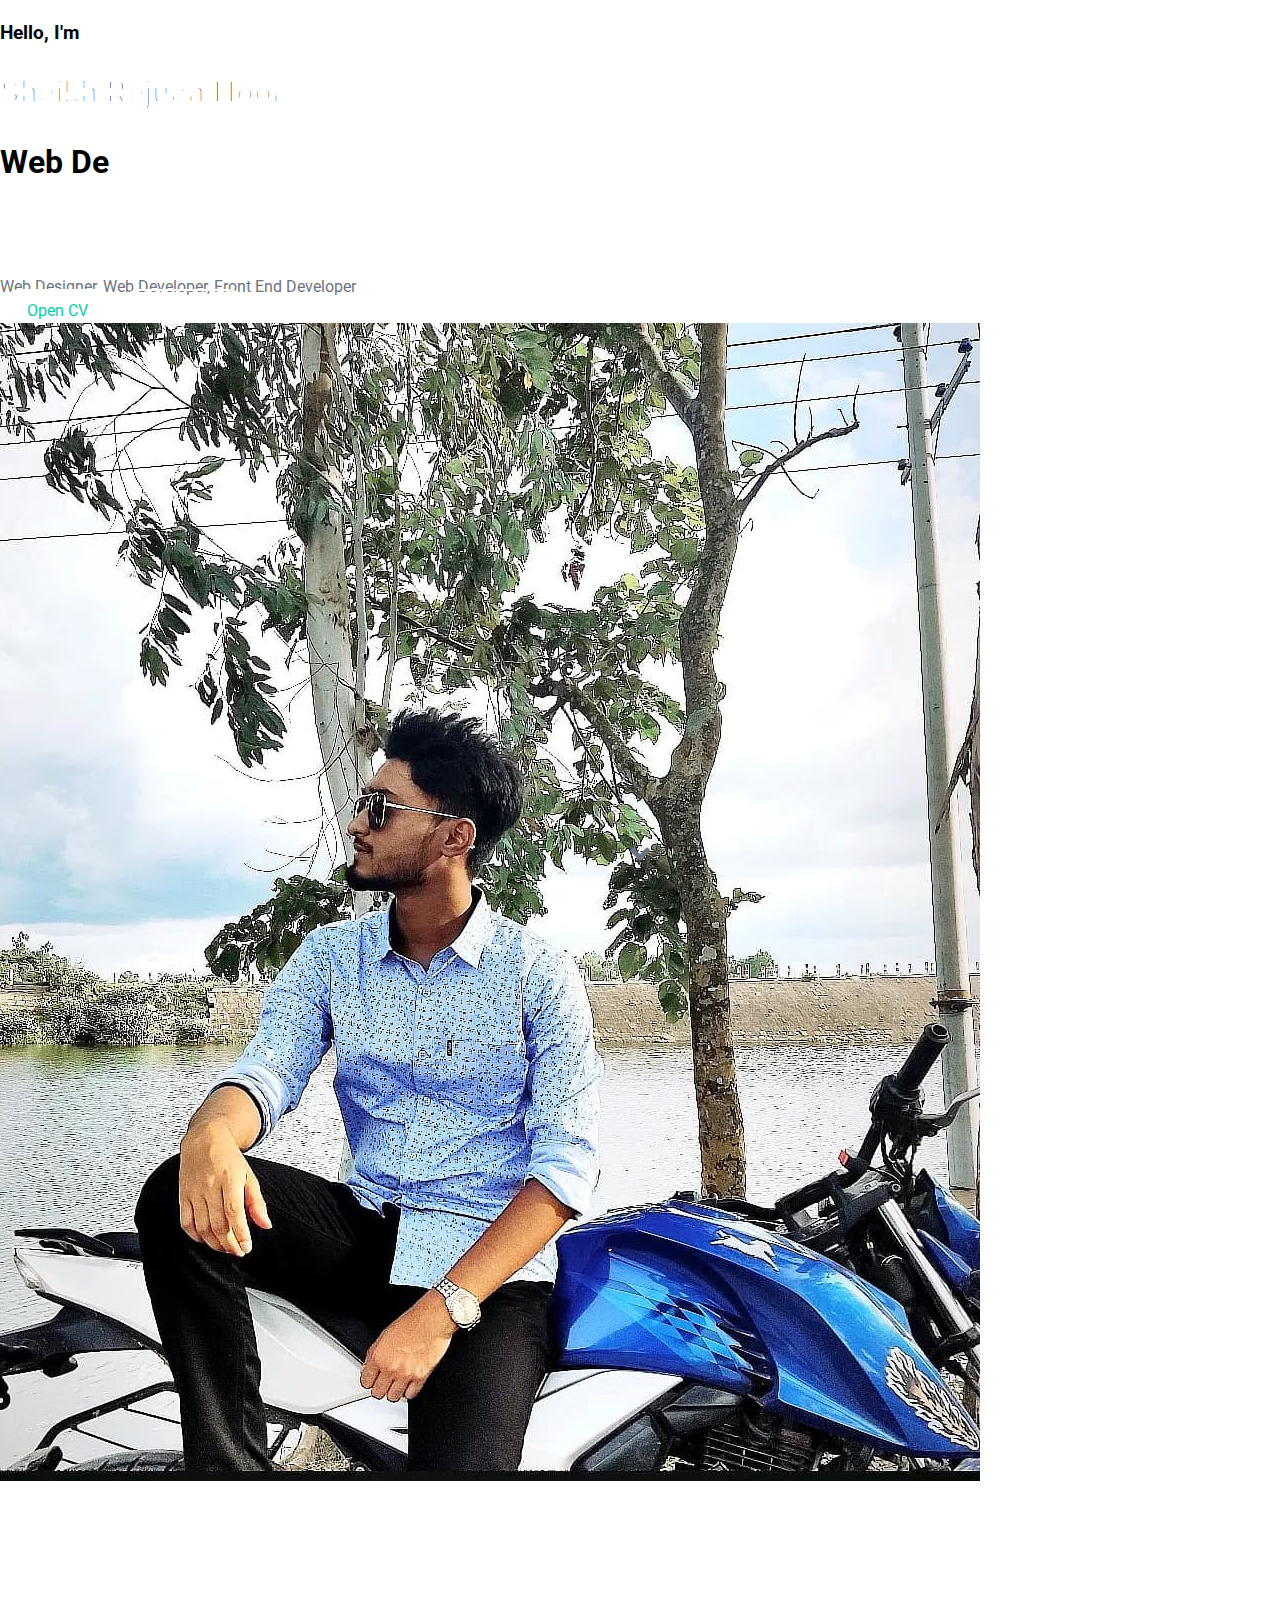
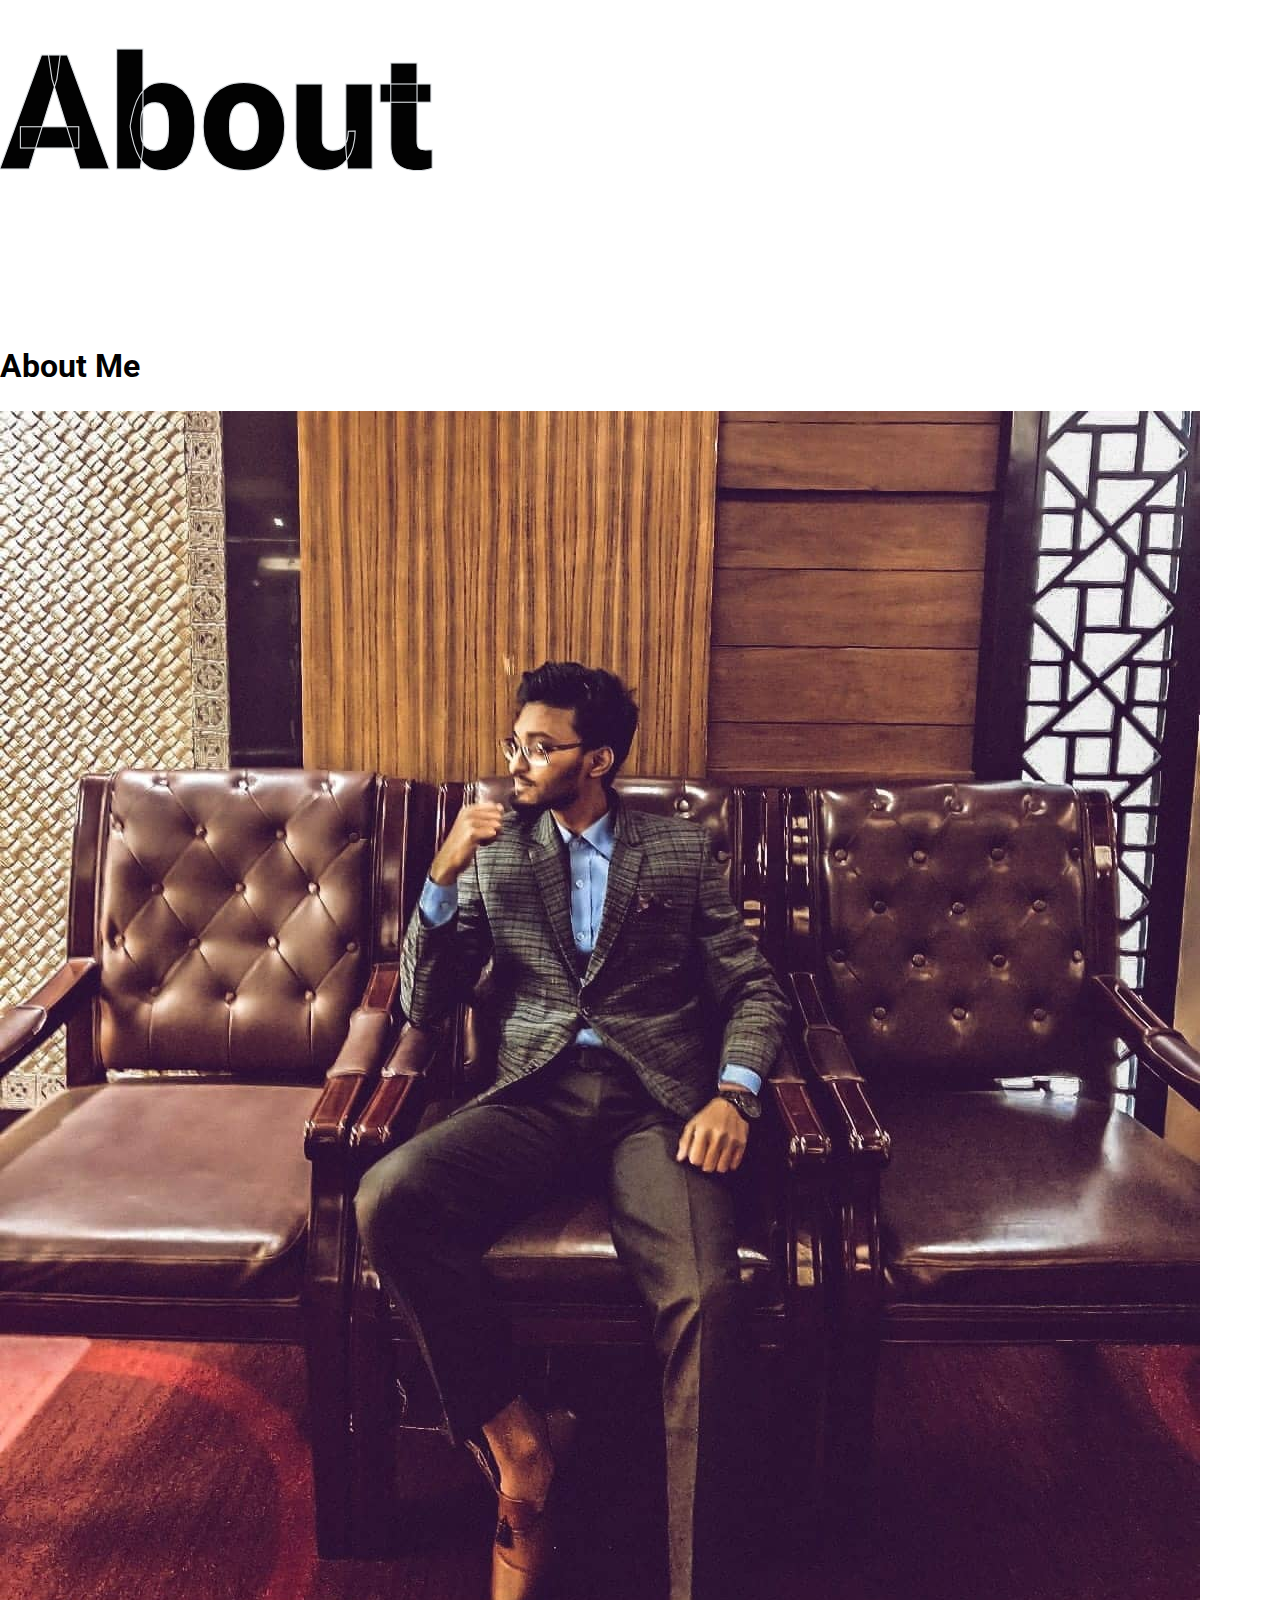
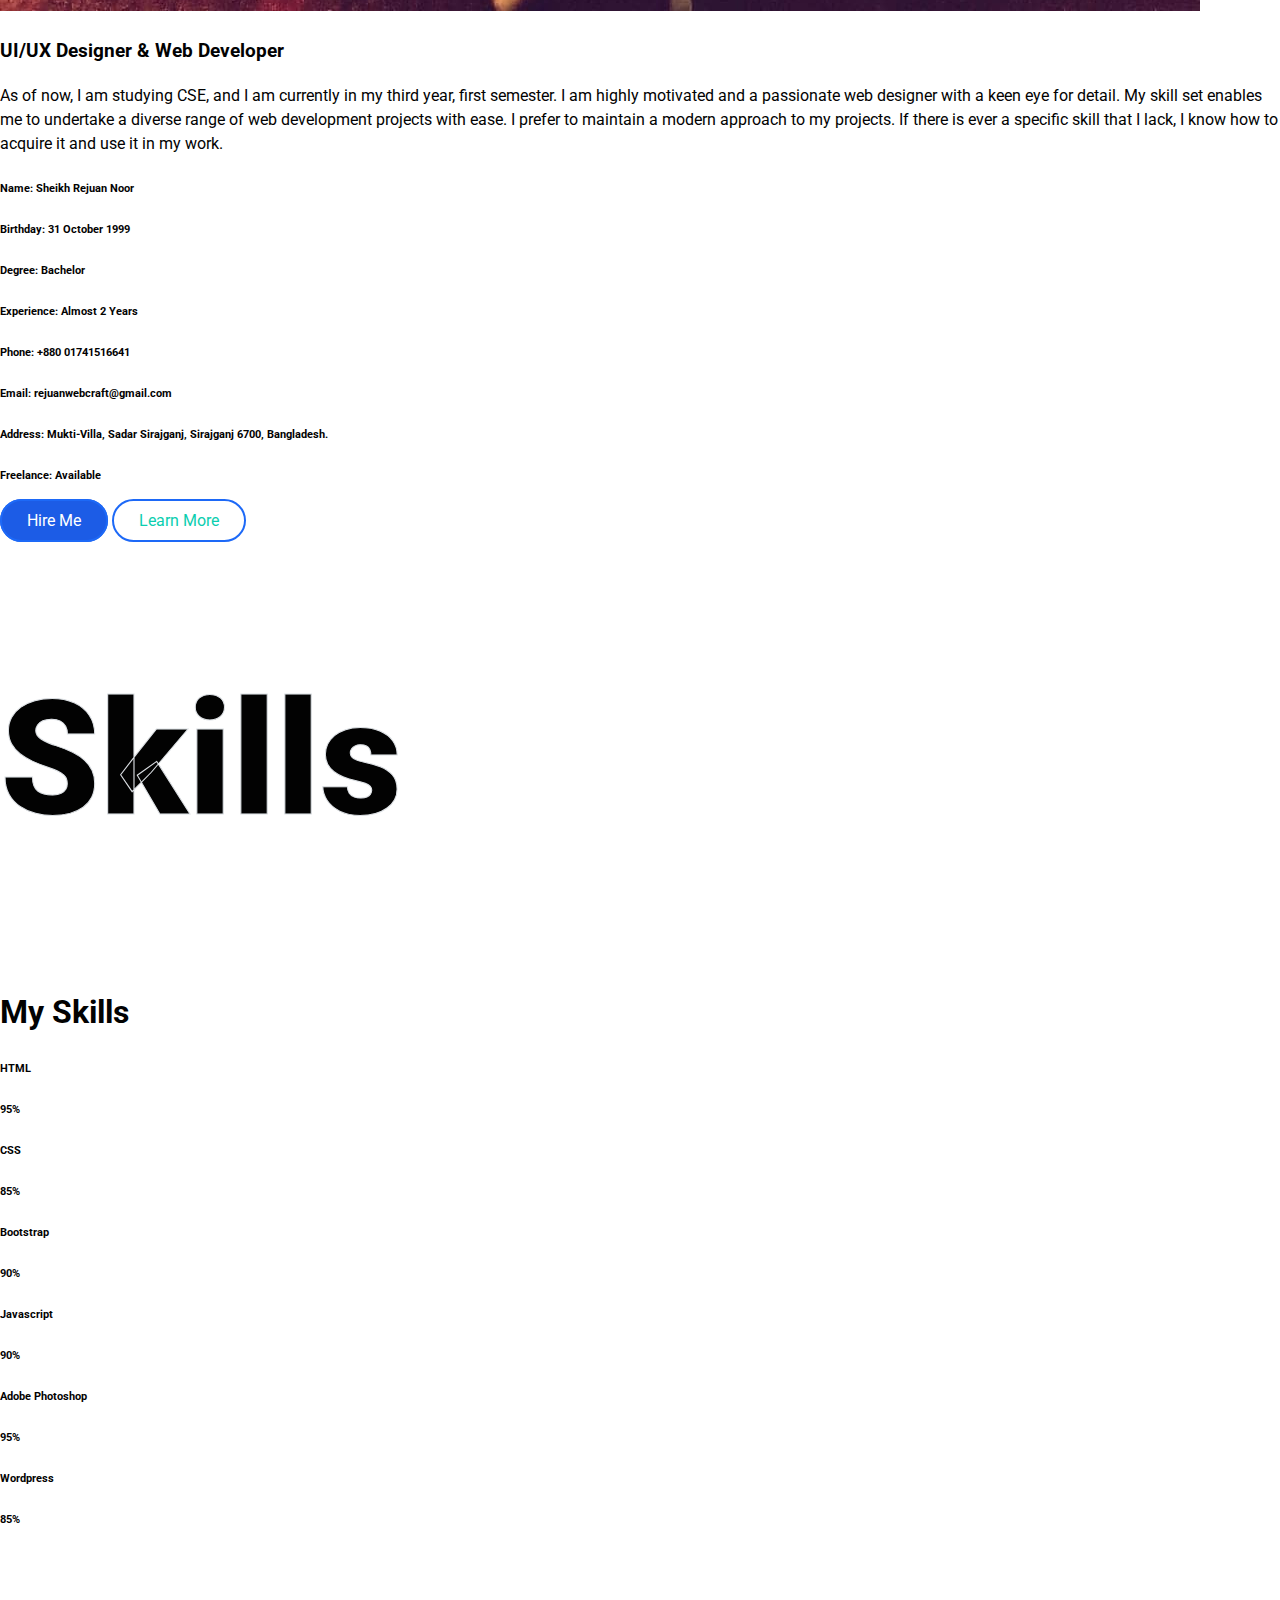
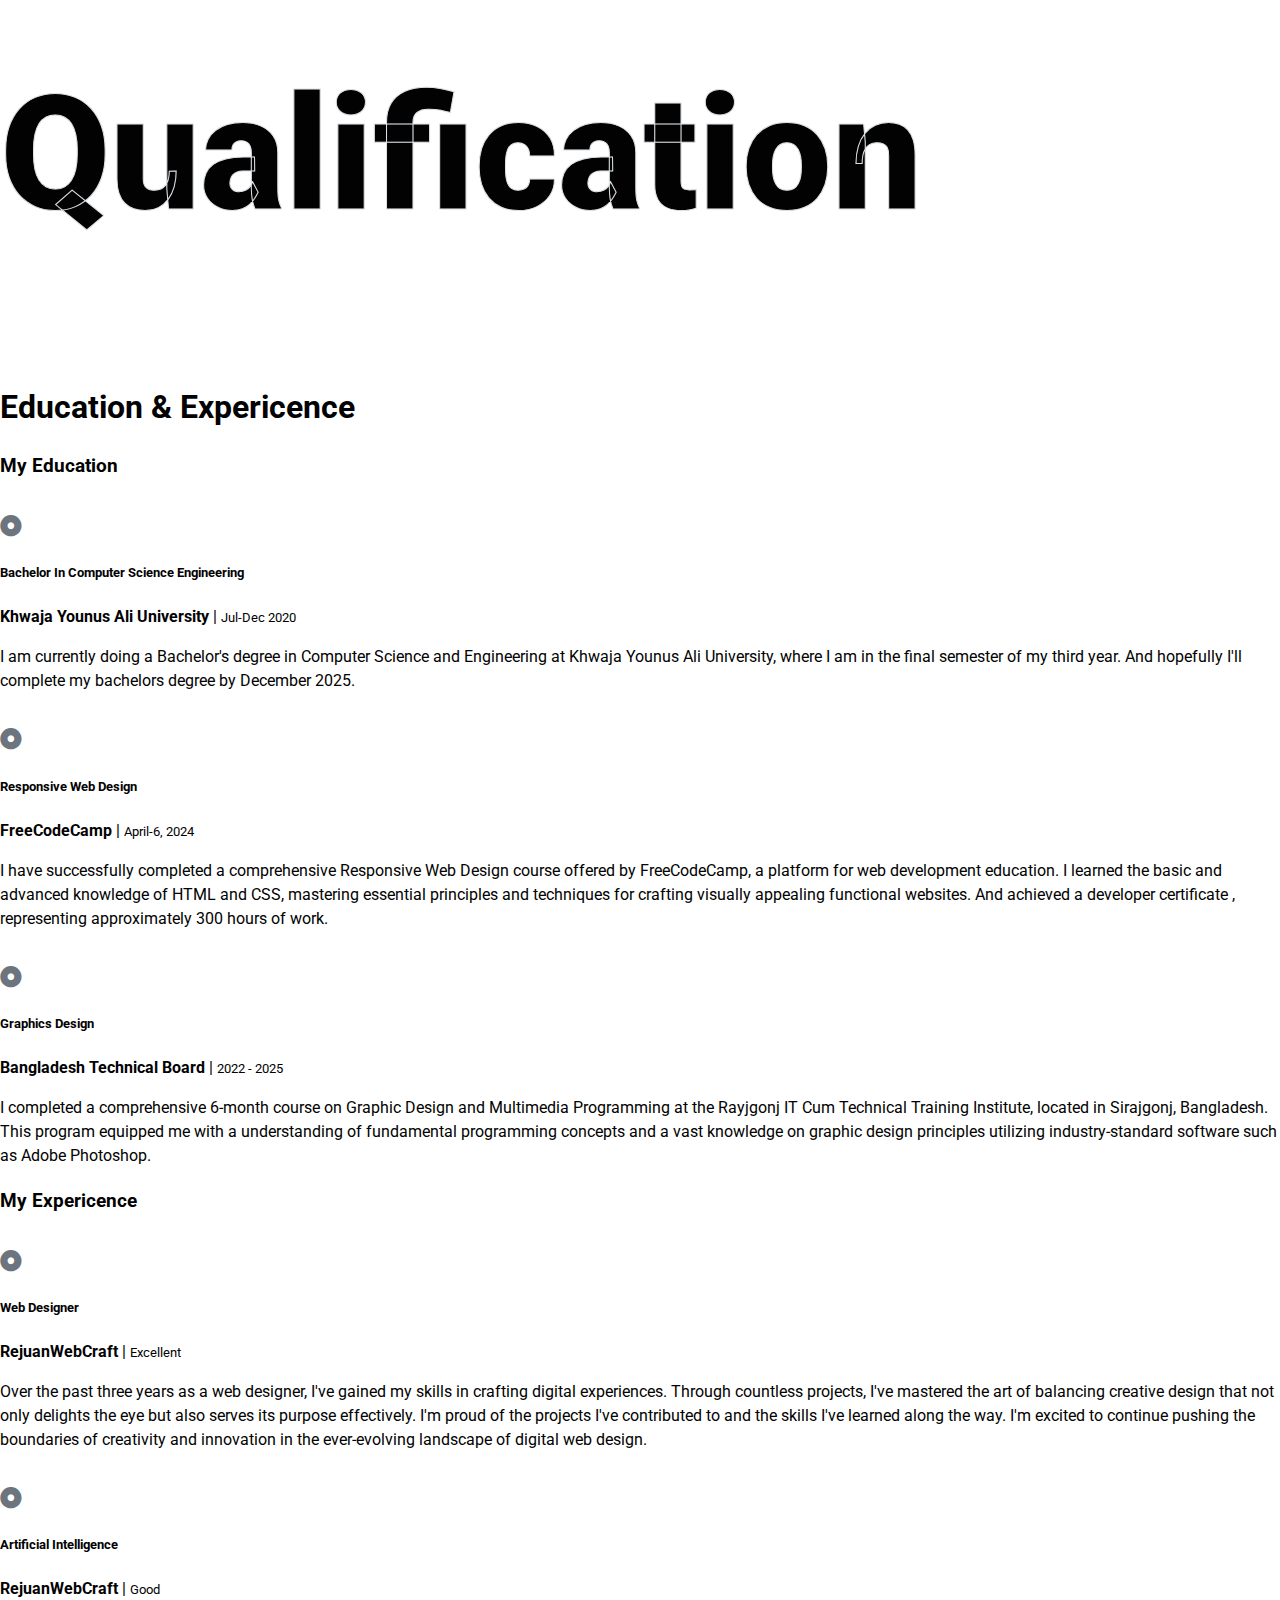
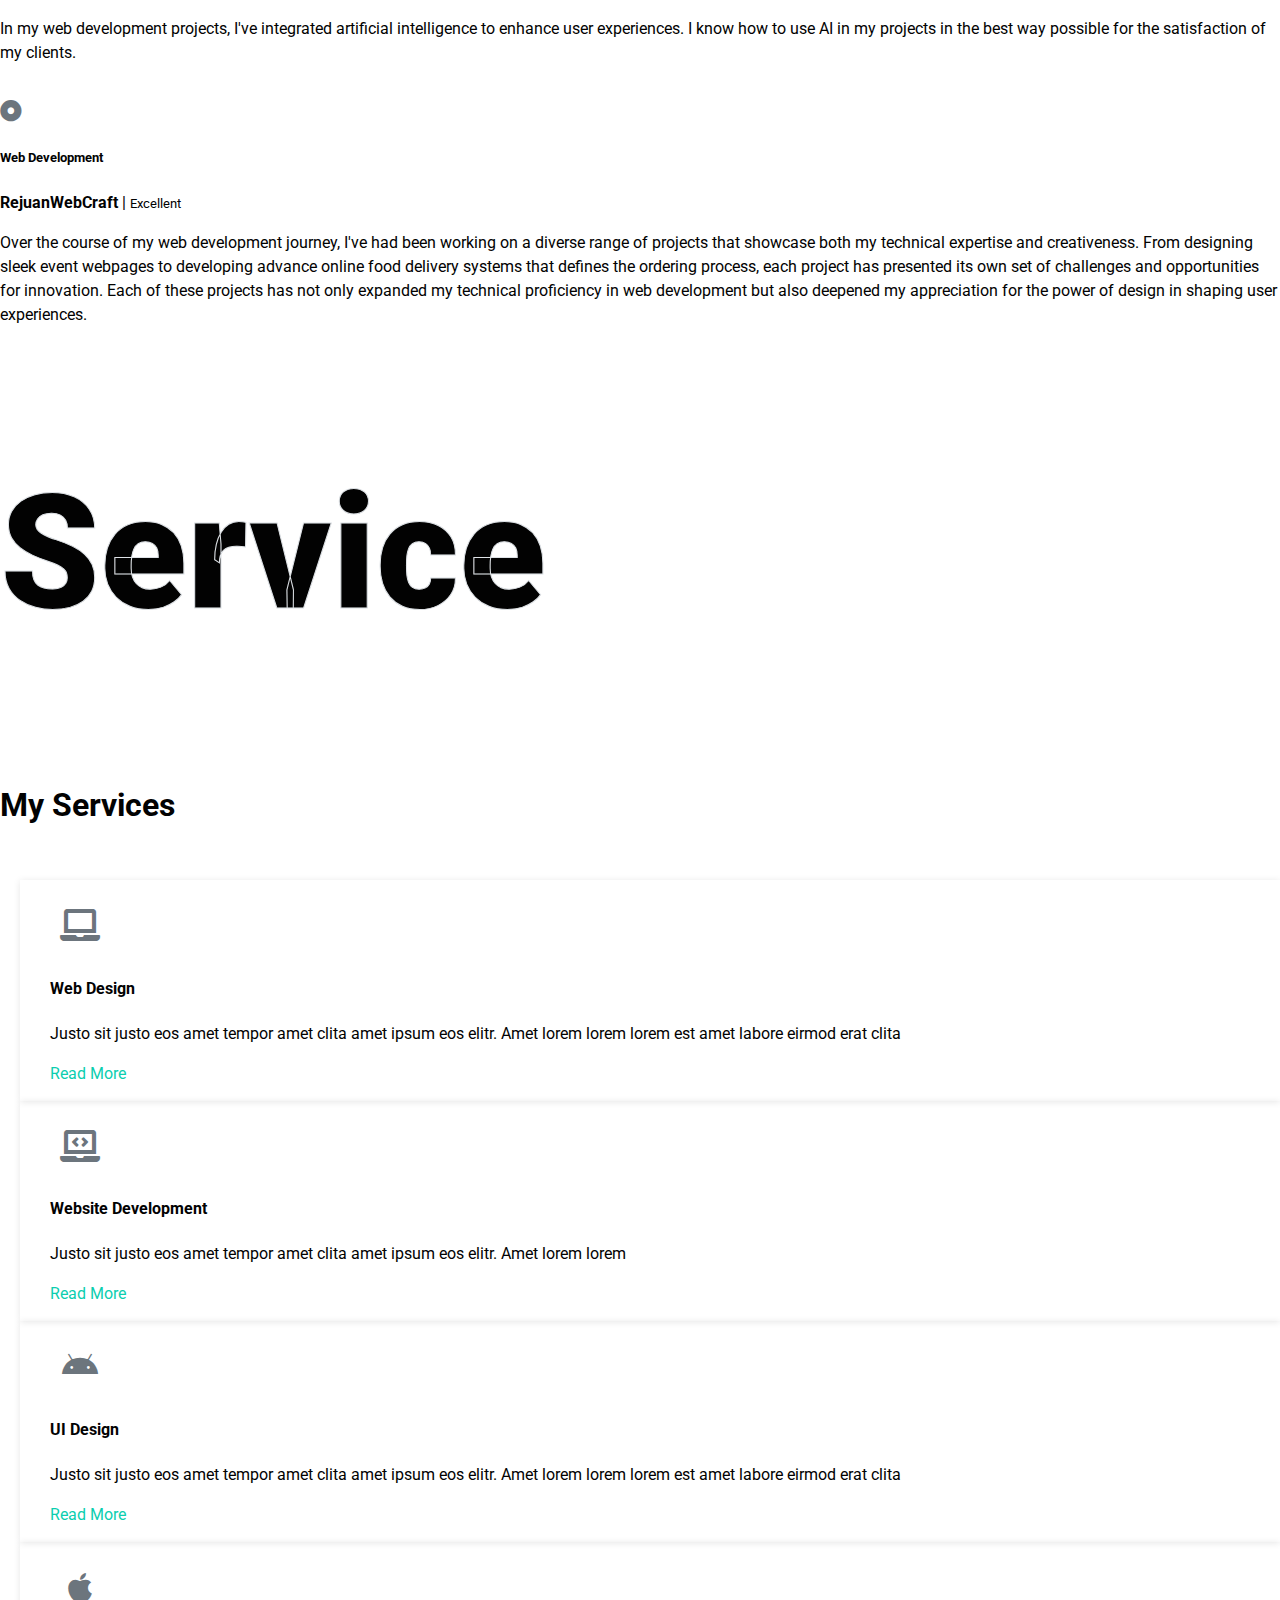
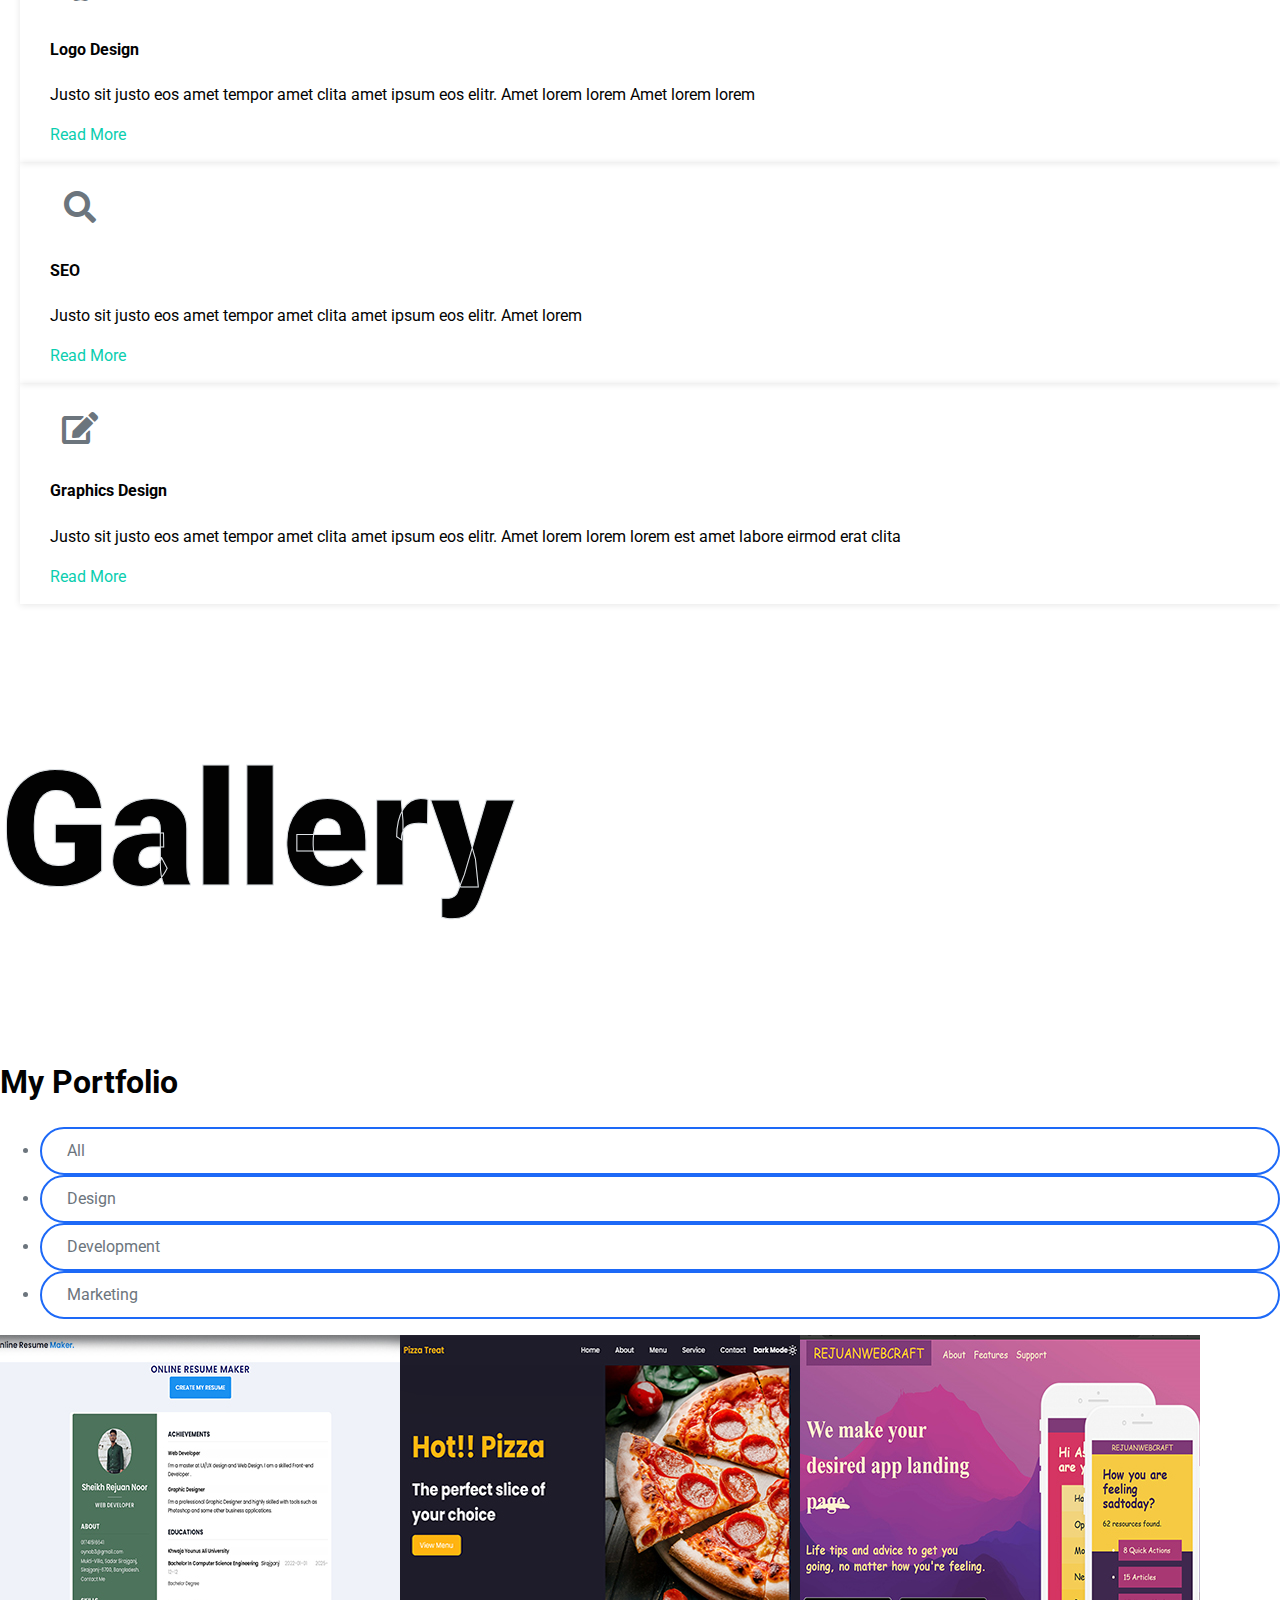
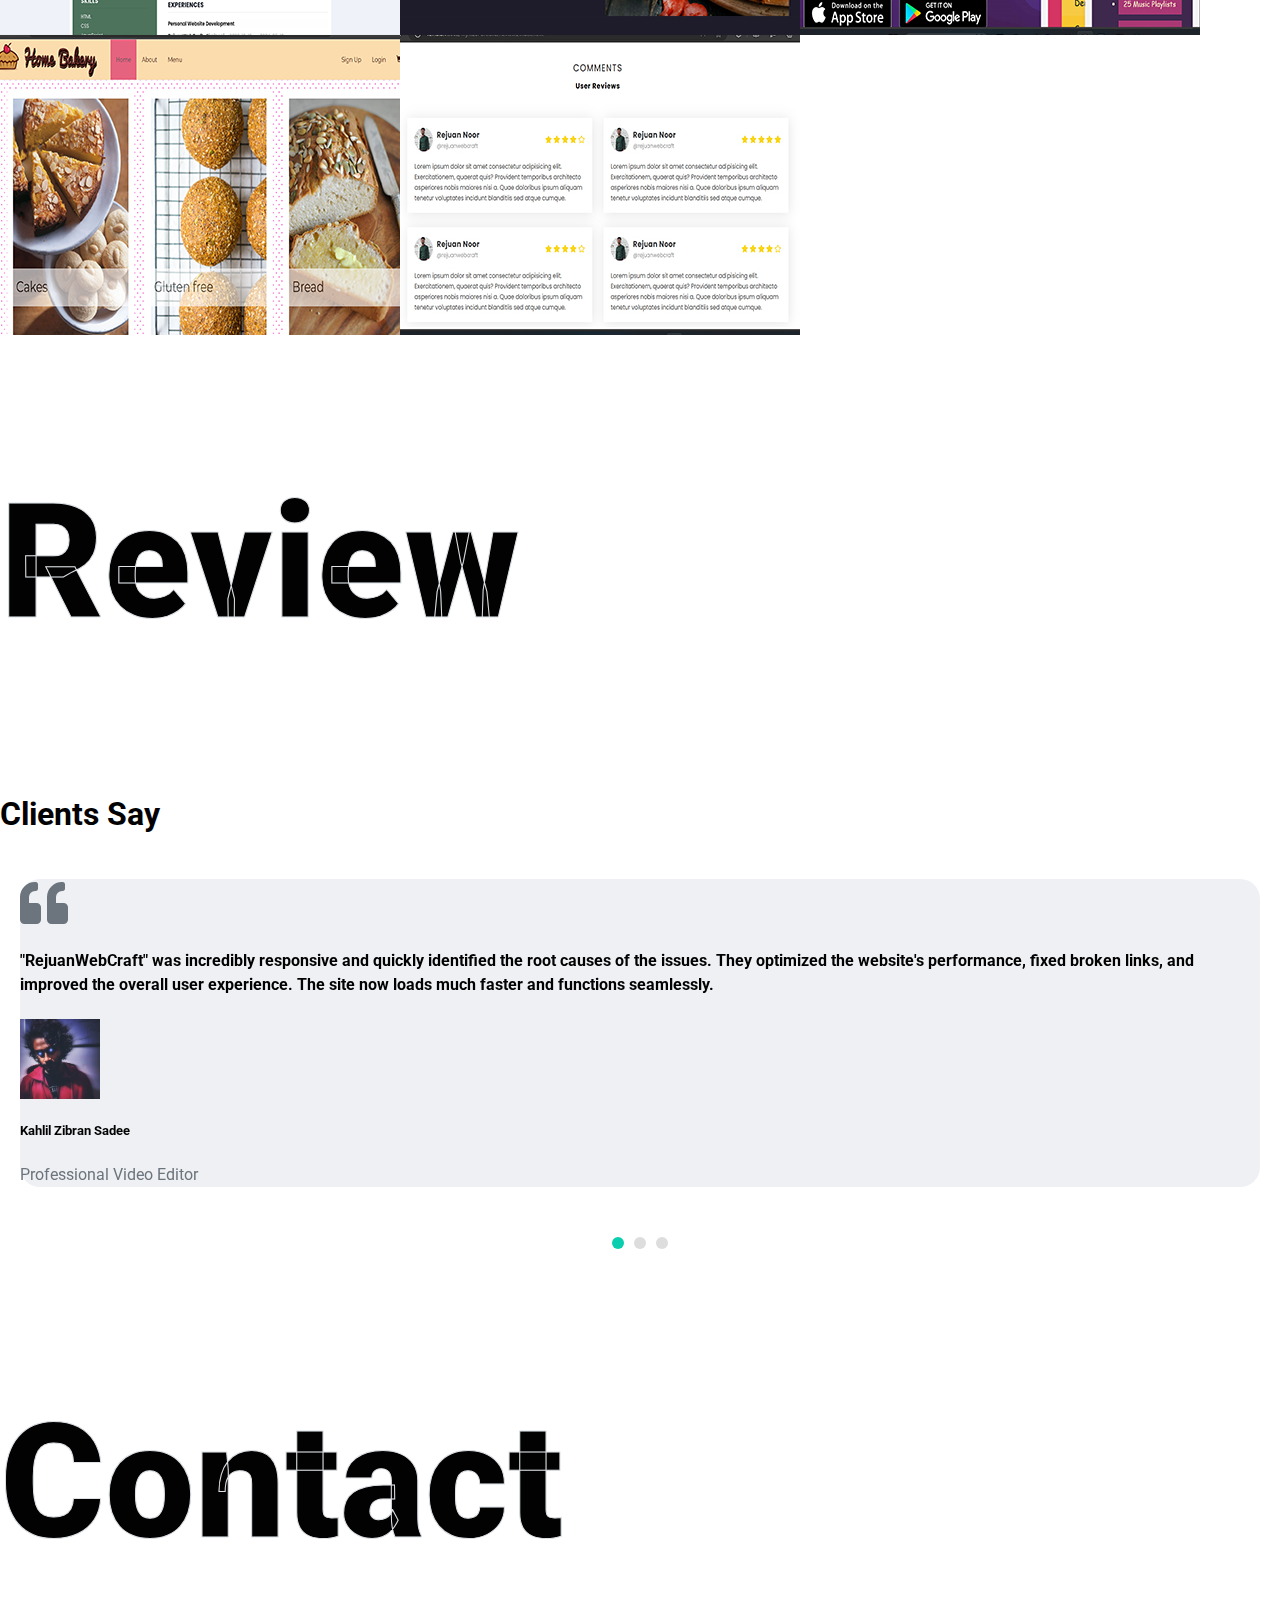
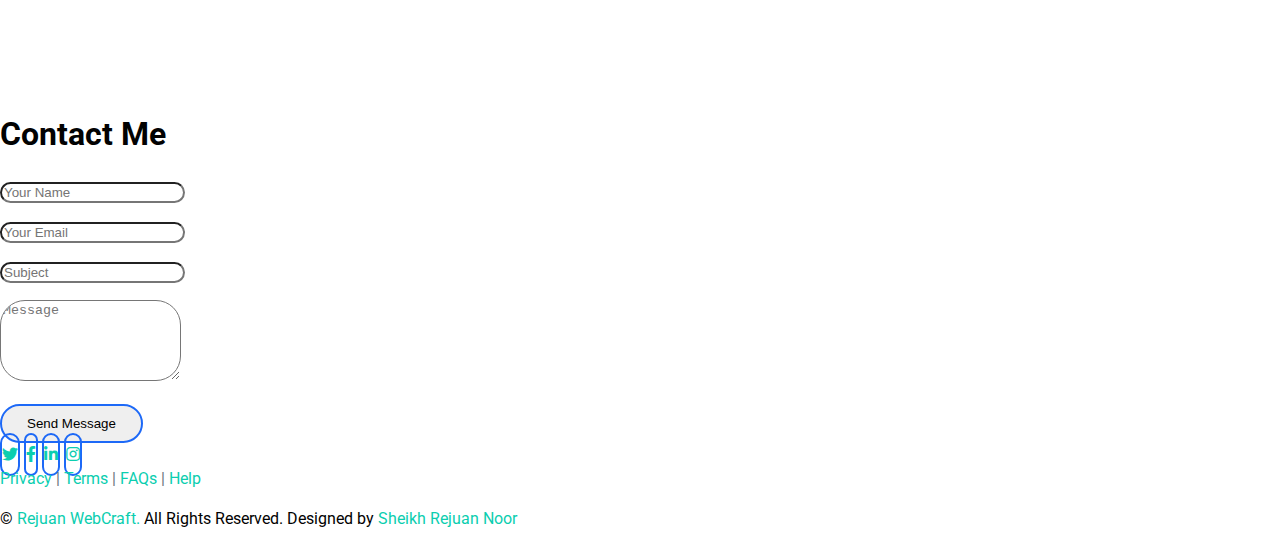
==== index.html @ 96dc4ced "Add files via upload" ====
<!DOCTYPE html>
<html lang="en">

<head>
    <meta charset="utf-8">
    <title>RejuanWebCraft</title>
    <meta content="width=device-width, initial-scale=1.0" name="viewport">
    <meta content="Free HTML Templates" name="keywords">
    <meta content="Free HTML Templates" name="description">

    <!-- Favicon 
    <link href="img/favicon.ico" rel="icon">-->

    <link rel="apple-touch-icon" sizes="180x180" href="./img/fab_icon/apple-touch-icon.png">
<link rel="icon" type="image/png" sizes="32x32" href="./img/fab_icon/favicon-32x32.png">
<link rel="icon" type="image/png" sizes="16x16" href="./img/fab_icon/favicon-16x16.png">
<link rel="manifest" href="./img/fab_icon/site.webmanifest">

    <!-- Google Web Fonts -->
    <link rel="preconnect" href="https://fonts.gstatic.com">
    <link href="https://fonts.googleapis.com/css2?family=Roboto:wght@300;400;500;700;900&display=swap" rel="stylesheet"> 

    <!-- Font Awesome -->
    <link href="https://cdnjs.cloudflare.com/ajax/libs/font-awesome/5.10.0/css/all.min.css" rel="stylesheet">

    <link rel="stylesheet" href="https://cdn.jsdelivr.net/npm/bootstrap@4.6.0/dist/css/bootstrap.min.css" integrity="sha384-B0vP5xmATw1+K9KRQjQERJvTumQW0nPEzvF6L/Z6nronJ3oUOFUFpCjEUQouq2+l" crossorigin="anonymous">
    <!-- Libraries Stylesheet -->
    <link href="lib/owlcarousel/assets/owl.carousel.min.css" rel="stylesheet">
    <link href="lib/lightbox/css/lightbox.min.css" rel="stylesheet">

    <!-- Customized Bootstrap Stylesheet -->
    <link href="css/style.css" rel="stylesheet">
    <link rel="stylesheet" href="./css/hover.css">
</head>

<body data-spy="scroll" data-target=".navbar" data-offset="51">
    <!-- Navbar Start -->
    <nav class="navbar fixed-top shadow-sm navbar-expand-lg bg-light navbar-light py-3 py-lg-0 px-lg-5">
        <a href="index.html" class="navbar-brand ml-lg-3">
            <h1 class="m-0 display-5"><span class="text-primary">Rejuan</span>WebCraft</h1>
        </a>
        <button type="button" class="navbar-toggler" data-toggle="collapse" data-target="#navbarCollapse">
            <span class="navbar-toggler-icon"></span>
        </button>
        <div class="collapse navbar-collapse px-lg-3" id="navbarCollapse">
            <div class="navbar-nav m-auto py-0">
                <a href="#home" class="nav-item nav-link active">Home</a>
                <a href="#about" class="nav-item nav-link">About</a>
                <a href="#qualification" class="nav-item nav-link">Qualification</a>
                <a href="#skill" class="nav-item nav-link">Skill</a>
                <a href="#service" class="nav-item nav-link">Service</a>
                <a href="#portfolio" class="nav-item nav-link">Portfolio</a>
                <a href="#testimonial" class="nav-item nav-link">Review</a>
                <a href="#contact" class="nav-item nav-link">Contact</a>
            </div>
            <a href="#contact" class="btn btn-menu d-none d-lg-block" style="background-color:#457efa; color: #ffffff;">Hire Me</a>
        </div>
    </nav>
    <!-- Navbar End -->

 

    <!-- Header Start -->
    <div class="container-fluid bg-primary d-flex align-items-center mb-5 py-5" id="home" style="min-height: 100vh;">
        <div class="container">
            <div class="row align-items-center">
               
                <div class="col-lg-7 text-center text-lg-left">
                    <h3 class="text-white font-weight-normal mb-3">Hello, I'm</h3>
                    <h1 class="display-3 text-uppercase text-primary mb-2" style="-webkit-text-stroke: 4px #ffffff;">Sheikh Rejuan Noor</h1>
                    <h1 class="typed-text-output d-inline font-weight-lighter text-white"></h1>
                    <div class="typed-text d-none">Web Designer, Web Developer, Front End Developer</div>
                    <div class="d-flex align-items-center justify-content-center justify-content-lg-start pt-5">
                        <a href="./CV/index.html" class="btn btn-white mr-4">Open CV</a>
                        
                        <a href="" class="btn btn-blue d-none d-sm-block">Play Video</a>
                    </div>
                </div>
                <div class="col-lg-6 px-8 pl-lg-0 pb-5 pb-lg-4 about-img">
                    <img class="img-fluid w-100 rounded-circle shadow-sm" src="img/profile.jpg" alt="">
                </div>
            </div>
        </div>
    </div>
    <!-- Header End -->


    <!-- About Start -->
    <div class="container-fluid py-5" id="about">
        <div class="container">
            <div class="position-relative d-flex align-items-center justify-content-center">
                <h1 class="display-1 text-uppercase text-white" style="-webkit-text-stroke: 1px #dee2e6;">About</h1>
                <h1 class="position-absolute text-uppercase text-primary">About Me</h1>
            </div>
            <div class="row align-items-center">
                <div class="col-lg-5 pb-4 pb-lg-0">
                    <img class="img-fluid rounded w-100" src="img/about (2).jpg" alt="">
                </div>
                <div class="col-lg-7">
                    <h3 class="mb-4">UI/UX Designer & Web Developer</h3>
                    <p>As of now, I am studying CSE, and I am currently in my third year, first semester. I am highly motivated and a passionate web designer with a keen eye for detail. My skill set enables me to undertake a diverse range of web development projects with ease. I prefer to maintain a modern approach to my projects. If there is ever a specific skill that I lack, I know how to acquire it and use it in my work.</p>
                    <div class="row mb-3">
                        <div class="col-sm-6 py-2"><h6>Name: <span class="text-secondary">Sheikh Rejuan Noor</span></h6></div>
                        <div class="col-sm-6 py-2"><h6>Birthday: <span class="text-secondary">31 October 1999</span></h6></div>
                        <div class="col-sm-6 py-2"><h6>Degree: <span class="text-secondary">Bachelor</span></h6></div>
                        <div class="col-sm-6 py-2"><h6>Experience: <span class="text-secondary">Almost 2 Years</span></h6></div>
                        <div class="col-sm-6 py-2"><h6>Phone: <span class="text-secondary">+880 01741516641</span></h6></div>
                        <div class="col-sm-6 py-2"><h6>Email: <span class="text-secondary">rejuanwebcraft@gmail.com</span></h6></div>
                        <div class="col-sm-6 py-2"><h6>Address: <span class="text-secondary">Mukti-Villa, Sadar Sirajganj, Sirajganj 6700, Bangladesh.</span></h6></div>
                        <div class="col-sm-6 py-2"><h6>Freelance: <span class="text-secondary">Available</span></h6></div>
                    </div>
                    <a href="#contact" class="btn blue btn-outline-primary mr-4">Hire Me</a>
                    <a href="./CV/index.html" class="btn btn-outline-primary">Learn More</a>
                </div>
            </div>
        </div>
    </div>
    <!-- About End -->


    
    <!-- Skill Start -->
    <div class="container-fluid py-5" id="skill">
        <div class="container">
            <div class="position-relative d-flex align-items-center justify-content-center">
                <h1 class="display-1 text-uppercase text-white" style="-webkit-text-stroke: 1px #dee2e6;">Skills</h1>
                <h1 class="position-absolute text-uppercase text-primary">My Skills</h1>
            </div>
            <div class="row align-items-center">
                <div class="col-md-6">
                    <div class="skill mb-4">
                        <div class="d-flex justify-content-between">
                            <h6 class="font-weight-bold">HTML</h6>
                            <h6 class="font-weight-bold">95%</h6>
                        </div>
                        <div class="progress">
                            <div class="progress-bar bg-primary" role="progressbar" aria-valuenow="95" aria-valuemin="0" aria-valuemax="100"></div>
                        </div>
                    </div>
                    <div class="skill mb-4">
                        <div class="d-flex justify-content-between">
                            <h6 class="font-weight-bold">CSS</h6>
                            <h6 class="font-weight-bold">85%</h6>
                        </div>
                        <div class="progress">
                            <div class="progress-bar bg-warning" role="progressbar" aria-valuenow="85" aria-valuemin="0" aria-valuemax="100"></div>
                        </div>
                    </div>
                    <div class="skill mb-4">
                        <div class="d-flex justify-content-between">
                            <h6 class="font-weight-bold">Bootstrap</h6>
                            <h6 class="font-weight-bold">90%</h6>
                        </div>
                        <div class="progress">
                            <div class="progress-bar bg-danger" role="progressbar" aria-valuenow="90" aria-valuemin="0" aria-valuemax="100"></div>
                        </div>
                    </div>
                </div>
                <div class="col-md-6">
                    <div class="skill mb-4">
                        <div class="d-flex justify-content-between">
                            <h6 class="font-weight-bold">Javascript</h6>
                            <h6 class="font-weight-bold">90%</h6>
                        </div>
                        <div class="progress">
                            <div class="progress-bar bg-danger" role="progressbar" aria-valuenow="90" aria-valuemin="0" aria-valuemax="100"></div>
                        </div>
                    </div>
                    <div class="skill mb-4">
                        <div class="d-flex justify-content-between">
                            <h6 class="font-weight-bold">Adobe Photoshop</h6>
                            <h6 class="font-weight-bold">95%</h6>
                        </div>
                        <div class="progress">
                            <div class="progress-bar bg-dark" role="progressbar" aria-valuenow="95" aria-valuemin="0" aria-valuemax="100"></div>
                        </div>
                    </div>
                    <div class="skill mb-4">
                        <div class="d-flex justify-content-between">
                            <h6 class="font-weight-bold">Wordpress</h6>
                            <h6 class="font-weight-bold">85%</h6>
                        </div>
                        <div class="progress">
                            <div class="progress-bar bg-info" role="progressbar" aria-valuenow="85" aria-valuemin="0" aria-valuemax="100"></div>
                        </div>
                    </div>
                </div>
            </div>
        </div>
    </div>
    <!-- Skill End -->




    <!-- Qualification Start -->
    <div class="container-fluid py-5" id="qualification">
        <div class="container">
            <div class="position-relative d-flex align-items-center justify-content-center">
                <h1 class="display-1 text-uppercase text-white" style="-webkit-text-stroke: 1px #dee2e6;">Qualification</h1>
                <h1 class="position-absolute text-uppercase text-primary">Education & Expericence</h1>
            </div>
            <div class="row align-items-center">
                <div class="col-lg-6">
                    <h3 class="mb-4">My Education</h3>
                    <div class="border-left border-primary pt-2 pl-4 ml-2">
                        <div class="position-relative ex-me mb-4">
                            <i class="far fa-dot-circle text-primary position-absolute" style="top: 2px; left: -35px; font-size: 22px;"></i>
                            <h5 class="font-weight-bold mb-1">Bachelor In Computer Science Engineering</h5>
                            <p class="mb-2"><strong>Khwaja Younus Ali University</strong> | <small>Jul-Dec 2020</small></p>
                            <p>I am currently doing a Bachelor's degree in Computer Science and Engineering at Khwaja Younus Ali University, where I am in the final semester of my third year. And hopefully I'll complete my bachelors degree by  December 2025.</p>
                        </div>
                        <div class="position-relative ex-me mb-4">
                            <i class="far fa-dot-circle text-primary position-absolute" style="top: 2px; left: -35px;  font-size: 22px;"></i>
                            <h5 class="font-weight-bold mb-1">Responsive Web Design</h5>
                            <p class="mb-2"><strong>FreeCodeCamp</strong> | <small>April-6, 2024</small></p>
                            <p>I have successfully completed a comprehensive Responsive Web Design course offered by FreeCodeCamp, a  platform for web development education.  I learned the basic and advanced knowledge of HTML and CSS, mastering essential principles and techniques for crafting visually appealing functional websites.  And  achieved  a developer certificate , representing  approximately 300 hours of work.</p>
                        </div>
                        <div class="position-relative ex-me mb-4">
                            <i class="far fa-dot-circle text-primary position-absolute" style="top: 2px; left: -35px;  font-size: 22px;"></i>
                            <h5 class="font-weight-bold mb-1">Graphics Design</h5>
                            <p class="mb-2"><strong>Bangladesh Technical Board</strong> | <small>2022 - 2025</small></p>
                            <p>I completed a comprehensive 6-month course on Graphic Design and Multimedia Programming at the Rayjgonj IT Cum Technical Training Institute, located in Sirajgonj, Bangladesh. This program equipped me with a understanding of fundamental programming concepts and a vast knowledge on graphic design principles utilizing industry-standard software such as Adobe Photoshop.</p>
                        </div>
                    </div>
                </div>
                <div class="col-lg-6">
                    <h3 class="mb-4">My Expericence</h3>
                    <div class="border-left border-primary pt-2 pl-4 ml-2">
                        <div class="position-relative ex-me mb-4">
                            <i class="far fa-dot-circle text-primary position-absolute" style="top: 2px;left: -35px;  font-size: 22px;"></i>
                            <h5 class="font-weight-bold mb-1">Web Designer</h5>
                            <p class="mb-2"><strong>RejuanWebCraft</strong> | <small> Excellent</small></p>
                            <p>Over the past three years as a web designer, I've gained my skills in crafting digital experiences. Through countless projects, I've mastered the art of balancing creative design that not only delights the eye but also serves its purpose effectively. I'm proud of the projects I've contributed to and the skills I've learned along the way. I'm excited to continue pushing the boundaries of creativity and innovation in the ever-evolving landscape of digital web design.</p>
                        </div>
                        <div class="position-relative ex-me mb-4">
                            <i class="far fa-dot-circle text-primary position-absolute" style="top: 2px;left: -35px;  font-size: 22px;"></i>
                            <h5 class="font-weight-bold mb-1">Artificial Intelligence</h5>
                            <p class="mb-2"><strong>RejuanWebCraft</strong> | <small> Good</small></p>
                            <p>In my web development projects, I've integrated artificial intelligence to enhance user experiences. I know how to use AI in my projects in the best way possible for the satisfaction of my clients.</p>
                        </div>
                        <div class="position-relative ex-me mb-4">
                            <i class="far fa-dot-circle text-primary position-absolute" style="top: 2px;left: -35px;  font-size: 22px;"></i>
                            <h5 class="font-weight-bold mb-1">Web Development</h5>
                            <p class="mb-2"><strong>RejuanWebCraft</strong> | <small> Excellent</small></p>
                            <p>Over the course of my web development journey, I've had been working on a diverse range of projects that showcase both my technical expertise and creativeness.  From designing sleek event webpages to developing advance online food delivery systems that defines the ordering process, each project has presented its own set of challenges and opportunities for innovation. Each of these projects has not only expanded my technical proficiency in web development but also deepened my appreciation for the power of design in shaping user experiences.</p>
                        </div>
                    </div>
                </div>
            </div>
        </div>
    </div>
    <!-- Qualification End -->



    <!-- Services Start -->
    <div class="container-fluid pt-5" id="service">
        <div class="container">
            <div class="service-h4 position-relative d-flex align-items-center justify-content-center">
                <h1 class="display-1 text-uppercase text-white" style="-webkit-text-stroke: 1px #dee2e6;">Service</h1>
                <h1 class="position-absolute text-uppercase text-primary">My Services</h1>
            </div>
            <div class="row pb-3">
                <div class="service-box col-lg-4 col-md-6 text-center mb-5">
                    <div class="d-flex align-items-center justify-content-center mb-4">
                        <i class="fa fa-2x fa-laptop service-icon bg-primary text-white mr-3"></i>
                        <h4 class="font-weight-bold m-0">Web Design</h4>
                    </div>
                    <p>Justo sit justo eos amet tempor amet clita amet ipsum eos elitr. Amet lorem lorem lorem est amet labore eirmod erat clita</p>
                    <a class="border-bottom border-primary text-decoration-none" href="">Read More</a>
                </div>
                <div class="service-box col-lg-3 col-md-6 text-center mb-5">
                    <div class="d-flex align-items-center justify-content-center mb-4">
                        <i class="fa fa-2x fa-laptop-code service-icon bg-primary text-white mr-3"></i>
                        <h4 class="font-weight-bold m-0">Website Development</h4>
                    </div>
                    <p>Justo sit justo eos amet tempor amet clita amet ipsum eos elitr. Amet lorem lorem</p>
                    <a class="border-bottom border-primary text-decoration-none" href="">Read More</a>
                </div>
                <div class="service-box col-lg-4 col-md-6 text-center mb-5">
                    <div class="d-flex align-items-center justify-content-center mb-4">
                        <i class="fab fa-2x fa-android service-icon bg-primary text-white mr-3"></i>
                        <h4 class="font-weight-bold m-0">UI Design</h4>
                    </div>
                    <p>Justo sit justo eos amet tempor amet clita amet ipsum eos elitr. Amet lorem lorem lorem est amet labore eirmod erat clita</p>
                    <a class="border-bottom border-primary text-decoration-none" href="">Read More</a>
                </div>
                <div class="service-box col-lg-4 col-md-6 text-center mb-5">
                    <div class="d-flex align-items-center justify-content-center mb-4">
                        <i class="fab fa-2x fa-apple service-icon bg-primary text-white mr-3"></i>
                        <h4 class="font-weight-bold m-0">Logo Design</h4>
                    </div>
                    <p>Justo sit justo eos amet tempor amet clita amet ipsum eos elitr. Amet lorem lorem Amet lorem lorem</p>
                    <a class="border-bottom border-primary text-decoration-none" href="">Read More</a>
                </div>
                <div class="service-box col-lg-3 col-md-6 text-center mb-5">
                    <div class="d-flex align-items-center justify-content-center mb-4">
                        <i class="fa fa-2x fa-search service-icon bg-primary text-white mr-3"></i>
                        <h4 class="font-weight-bold m-0">SEO</h4>
                    </div>
                    <p>Justo sit justo eos amet tempor amet clita amet ipsum eos elitr. Amet lorem  </p>
                    <a class="border-bottom border-primary text-decoration-none" href="">Read More</a>
                </div>
                <div class="service-box col-lg-4  col-md-7 text-center mb-5">
                    <div class="d-flex align-items-center justify-content-center mb-4">
                        <i class="fa fa-2x fa-edit service-icon bg-primary text-white mr-3"></i>
                        <h4 class="font-weight-bold m-0">Graphics Design</h4>
                    </div>
                    <p>Justo sit justo eos amet tempor amet clita amet ipsum eos elitr. Amet lorem lorem lorem est amet labore eirmod erat clita</p>
                    <a class="border-bottom border-primary text-decoration-none" href="">Read More</a>
                </div>
            </div>
        </div>
    </div>
    <!-- Services End -->


    <!-- Portfolio Start -->
    <div class="container-fluid pt-5 pb-3" id="portfolio">
        <div class="container">
            <div class="position-relative d-flex align-items-center justify-content-center">
                <h1 class="display-1 text-uppercase text-white" style="-webkit-text-stroke: 1px #dee2e6;">Gallery</h1>
                <h1 class="position-absolute text-uppercase text-primary">My Portfolio</h1>
            </div>
            <div class="row">
                <div class="col-12 text-center mb-2">
                    <ul class="list-inline mb-4" id="portfolio-flters">
                        <li class="btn btn-sm btn-outline-primary m-1 active"  data-filter="*">All</li>
                        <li class="btn btn-sm btn-outline-primary m-1" data-filter=".first">Design</li>
                        <li class="btn btn-sm btn-outline-primary m-1" data-filter=".second">Development</li>
                        <li class="btn btn-sm btn-outline-primary m-1" data-filter=".third">Marketing</li>
                    </ul>
                </div>
            </div>
            <div class="row portfolio-container">
                <div class="col-lg-4 col-md-6 mb-4 portfolio-item second">
                    <div class="position-relative overflow-hidden mb-2">
                        <a href="./My Portfolio/Online Resume Maker/landing_page.html"><img class="img-fluid rounded w-100" src="./img/resume_maker.jpg" alt="Resume website image"></a>              
                    </div>
                </div>


                 <div class="col-lg-4 col-md-6 mb-4 portfolio-item second">
                    <div class="position-relative overflow-hidden mb-2">
                      <a href="http://127.0.0.1:3002/My Portfolio/Pizza Shop Website/index.html">
                        <img class="img-fluid rounded w-100" src="My Portfolio/Pizza Shop Website/Untitled-1.jpg" alt="Pizza Shop">
                      </a>
                    </div>
                  </div>
                
                
                <div class="col-lg-4 col-md-6 mb-4 portfolio-item third">
                    <div class="position-relative overflow-hidden mb-2">
                        <a href="./My Portfolio/App Landing Page/index.html"><img class="img-fluid rounded w-100" src="img/app_landing_page.jpg" alt="App Landing Page Image"></a>
                        
                    </div>
                </div>
                <div class="col-lg-4 col-md-6 mb-4 portfolio-item first">
                    <div class="position-relative overflow-hidden mb-2">
                        <a href="http://127.0.0.1:3002/My Portfolio/Bakery Shop/index.html"><img class="img-fluid rounded w-100" src="img/Bakery_website.jpg" alt="bakery website image"></a>
                    </div>
                </div>
                <div class="col-lg-4 col-md-6 mb-4 portfolio-item first">
                    <div class="position-relative overflow-hidden mb-2">
                        <a href="http://127.0.0.1:3002/My Portfolio/Reviews/index.html"><img class="img-fluid rounded w-100" src="img/review-website.jpg" alt="bakery website image"></a>
                    </div>
                </div>
                
            </div>
        </div>
    </div>
    <!-- Portfolio End -->


    <!-- Testimonial Start -->
    <div class="container-fluid py-5" id="testimonial">
        <div class="container">
            <div class="position-relative d-flex align-items-center justify-content-center">
                <h1 class="display-1 text-uppercase text-white" style="-webkit-text-stroke: 1px #dee2e6;">Review</h1>
                <h1 class="position-absolute text-uppercase text-primary">Clients Say</h1>
            </div>
            <div class="row justify-content-center">
                <div class="col-lg-9">
                    <div class="owl-carousel testimonial-carousel">
                        <div class="text-center">
                            <i class="fa fa-3x fa-quote-left text-primary mb-4"></i>
                            <h4 class="font-weight-light mb-4">"RejuanWebCraft" was incredibly responsive and quickly identified the root causes of the issues. They optimized the website's performance, fixed broken links, and improved the overall user experience. The site now loads much faster and functions seamlessly.</h4>
                            <img class="img-fluid rounded-circle mx-auto mb-3" src="img/sadee.jpg" style="width: 80px; height: 80px;">
                            <h5 class="font-weight-bold m-0">Kahlil Zibran Sadee</h5>
                            <span>Professional Video Editor</span>
                        </div>
                        <div class="text-center">
                            <i class="fa fa-3x fa-quote-left text-primary mb-4"></i>
                            <h4 class="font-weight-light mb-4">I am beyond impressed with the transformation. The previous site was outdated and difficult to navigate, but "RejuanWebCraft" brought a fresh, modern design that truly captures the essence of my brand.</h4>
                            <img class="img-fluid rounded-circle mx-auto mb-3" src="img/Joy.jpg" style="width: 80px; height: 80px;">
                            <h5 class="font-weight-bold m-0">Ayan Joy</h5>
                            <span>Professional Video Editor</span>
                        </div>
                        <div class="text-center">
                            <i class="fa fa-3x fa-quote-left text-primary mb-4"></i>
                            <h4 class="font-weight-light mb-4">"I recently had the pleasure of working with "RejuanWebCraft" on the development of my business landing page, and I couldn't be happier with the results. From the initial consultation to the final launch, the entire process was smooth and professional.</h4>
                            <img class="img-fluid rounded-circle mx-auto mb-3" src="img/hanif.jpg" style="width: 80px; height: 80px;">
                            <h5 class="font-weight-bold m-0">Tanvir Hanif</h5>
                            <span>Business Man</span>
                        </div>
                    </div>
                </div>
            </div>
        </div>
    </div>
    <!-- Testimonial End -->
 


    <!-- Contact Start -->
    <div class="container-fluid py-5" id="contact">
        <div class="container">
            <div class="position-relative d-flex align-items-center justify-content-center">
                <h1 class="display-1 text-uppercase text-white" style="-webkit-text-stroke: 1px #dee2e6;">Contact</h1>
                <h1 class="position-absolute text-uppercase text-primary">Contact Me</h1>
            </div>
            <div class="row justify-content-center">
                <div class="col-lg-8">
                    <div class="contact-form text-center">
                        <div id="success"></div>
                        <form action="https://api.web3forms.com/submit" method="POST" name="sentMessage" id="contactForm" novalidate="novalidate">
                            <input type="hidden" name="access_key" value="f3e952f7-7d79-4a6e-8701-1fa6c0a72c17">
                            <div class="form-row">
                                <div class="control-group col-sm-6">
                                    <input name="name" type="text" class="form-control p-4" id="name" placeholder="Your Name"
                                        required="required" data-validation-required-message="Please enter your name" />
                                    <p class="help-block text-danger"></p>
                                </div>
                                <div class="control-group col-sm-6">
                                    <input name="email" type="email" class="form-control p-4" id="email" placeholder="Your Email"
                                        required="required" data-validation-required-message="Please enter your email" />
                                    <p class="help-block text-danger"></p>
                                </div>
                            </div>
                            <div class="control-group">
                                <input name="Subject" type="text" class="form-control p-4" id="subject" placeholder="Subject"
                                    required="required" data-validation-required-message="Please enter a subject" />
                                <p class="help-block text-danger"></p>
                            </div>
                            <div class="control-group">
                                <textarea class="form-control py-3 px-4" rows="5" id="message" name="message" placeholder="Message"
                                    required="required"
                                    data-validation-required-message="Please enter your message"></textarea>
                                <p class="help-block text-danger"></p>
                            </div>
                            <div>
                                <button class="btn btn-outline-primary" type="submit" id="sendMessageButton">Send
                                    Message</button>
                            </div>
                        </form>
                    </div>
                </div>
            </div>
        </div>
    </div>
    <!-- Contact End -->


    <!-- Footer Start -->
    <div class="container-fluid bg-primary text-white mt-5 py-1 px-sm-1 px-md-5">
        <div class="container text-center py-5">
            <div class="d-flex justify-content-center mb-4">
                <a class="btn btn-light btn-social mr-2" href="#"><i class="fab fa-twitter"></i></a>
                <a class="btn btn-light btn-social mr-2" href="#"><i class="fab fa-facebook-f"></i></a>
                <a class="btn btn-light btn-social mr-2" href="https://www.linkedin.com/in/sheikh-rejuan-noor-5aa255171/"><i class="fab fa-linkedin-in"></i></a>
                <a class="btn btn-light btn-social" href="https://www.instagram.com/rejuanwebcraft/"><i class="fab fa-instagram"></i></a>
            </div>
            <div class="d-flex justify-content-center mb-3">
                <a class="text-white" href="http://127.0.0.1:3002/Links/privacy.html">Privacy</a>
                <span class="px-3">|</span>
                <a class="text-white" href="http://127.0.0.1:3002/Links/terms.html">Terms</a>
                <span class="px-3">|</span>
                <a class="text-white" href="http://127.0.0.1:3002/Links/FAQ.html">FAQs</a>
                <span class="px-3">|</span>
                <a class="text-white" href="http://127.0.0.1:3002/Links/help.html">Help</a>
            </div>
            <p class="m-0">&copy; <a class="text-white font-weight-bold" href="http://127.0.0.1:3002/index.html">Rejuan WebCraft.</a> All Rights Reserved. Designed by <a class="text-white font-weight-bold" href="http://127.0.0.1:3002/CV/index.html">Sheikh Rejuan Noor</a>
            </p>
        </div>
    </div>
    <!-- Footer End -->

    <!-- Scroll to Bottom -->
    <i class="fa fa-2x fa-angle-down text-white scroll-to-bottom"></i>

    <!-- Back to Top -->
    <a href="#" class="btn btn-outline-dark px-0 back-to-top"><i class="fa fa-angle-double-up"></i></a>


    <!-- JavaScript Libraries -->
    <!-- JavaScript Libraries -->
    <script src="https://code.jquery.com/jquery-3.4.1.min.js"></script>
    <script src="https://stackpath.bootstrapcdn.com/bootstrap/4.4.1/js/bootstrap.bundle.min.js"></script>
    <script src="lib/typed/typed.min.js"></script>
    <script src="lib/easing/easing.min.js"></script>
    <script src="lib/waypoints/waypoints.min.js"></script>
    <script src="lib/owlcarousel/owl.carousel.min.js"></script>
    <script src="lib/isotope/isotope.pkgd.min.js"></script>
    <script src="lib/lightbox/js/lightbox.min.js"></script>

    <!-- Contact Javascript File -->
    <script src="mail/jqBootstrapValidation.min.js"></script>
    <script src="mail/contact.js"></script>

    <!-- Template Javascript -->
    <script src="js/main.js"></script>

    <script src="https://web3forms.com/client/script.js" async defer></script>

</body>

</html>
---- css/style.css ----
*,
*::before,
*::after {
  box-sizing: border-box;
}

html {
  font-family: sans-serif;
  line-height: 1.15;
  -webkit-text-size-adjust: 100%;
  -webkit-tap-highlight-color: rgba(0, 0, 0, 0);
}

 

body {
  margin: 0;
  font-family: "Roboto", sans-serif;
  font-size: 1rem;
  font-weight: 400;
  line-height: 1.5;
  color: #6c757d;
  text-align: left;
  background-color: #ffffff;
}
 
a {
  color: #0BCEAF;
  text-decoration: none;
  background-color: transparent;
}

a:hover {
  color: #078571;
  text-decoration: underline;
}
 
h1,h2,h3,h4,h5,h6,p{
  color: #020202 !important;
} 

 

/********** Template CSS ************/


.text-stroke-header {
  -webkit-text-stroke: 3px #ffffff;
  color: transparent;
}

.btn {
  padding: 10px 25px;
  border-radius: 100px;
}

.btn-social {
  width: 45px;
  height: 45px;
  padding-left: 0;
  padding-right: 0;
  text-align: center;
  border-radius: 45px;
}

.form-control {
  border-radius: 25px;
}




/* ================ Navigation Menu ====================*/


.navbar-light {
  display: none;
}

.navbar-light .navbar-nav .nav-link {
  padding: 25px 10px;
  color: #343a40;
  font-weight: 500;
  outline: none;
}

.navbar-light .navbar-nav .nav-link:hover,
.navbar-light .navbar-nav .nav-link.active {
  color: #0BCEAF;
}

@media (max-width: 991.98px) {
  .navbar-light .navbar-nav .nav-link {
    padding: 10px 0;
  }
}


/*===================== Hero section ======================*/

.about-img{
 margin-left: -100px;
 right: -60px;
}

.display-1{
  font-size: 160px;
  font-weight: 1000;
  
}
 
.position-absolute{
  font-weight: 700;
  
}

.typed-cursor {
  font-size: 45px;
  color: #ffffff;
}

.blue{
  background-color: #1c5ce6;
  color: #ffffff;
}
.btn{
  border: 2px solid rgb(29, 105, 247);
} 
.btn-white{
  background-color: #ffffff;
  border:2px solid #ffffff;
}
.btn-blue{
  border: 2.4px solid #ffffff;
  color: #ffffff;
}
@media (max-width: 700px) {
  .about-img{
    margin-left: 20px;
    right: 0px;
    top: 30px;
   }
}
/*===================== Progress Bar ====================*/

.progress {
  border-radius: 10px;
}

.progress .progress-bar {
  width: 0px;
  border-radius: 10px;
  transition: 2s;
}


/* =================== Queality ======================*/
.ex-me{
  margin-top: 35px;
}


/* =================== Service Section ==================*/
.service-h4{
  padding-bottom: 30px;
}

.service-icon {
  width: 60px;
  height: 60px;
  display: flex;
  align-items: center;
  justify-content: center;
  border-radius: 60px;
}

.service-box{
  box-shadow: 0px 1px 7px rgba(0, 0, 0, 0.1);  
  margin-left: 20px;
  padding: 15px;
  padding-left: 30px;
  padding-right: 30px;
}
.service-box:hover{
  box-shadow: 0px 1px 13px rgba(27, 27, 27, 0.705); 
 
}
/* =================== Portfolio section ==================*/


.portfolio-item .portfolio-btn {
  position: absolute;
  width: 0;
  height: 0;
  top: 50%;
  left: 50%;
  border-radius: 4px;
  opacity: 0;
  transition: .5s;
}

.portfolio-item:hover .portfolio-btn {
  opacity: 1;
  width: calc(100% - 60px);
  height: calc(100% - 60px);
  top: 30px;
  left: 30px;
}

/* ====================== Testimonial ================*/
.testimonial-carousel .text-center{
  background-color: #eaecf0d0;
  border-radius: 20px;
  margin: 20px;

}
.testimonial-carousel .text-center h4{

}

.testimonial-carousel .owl-dots {
  margin-top: 25px;
  text-align: center;
}

.testimonial-carousel .owl-dot {
  display: inline-block;
  margin: 0 5px;
  width: 12px;
  height: 12px;
  border-radius: 10px;
  background: #dddddd;
}

.testimonial-carousel .owl-dot.active {
  background: #0BCEAF;
}



/* ========================== Contact Us ========================*/

.contact-form .help-block ul {
  margin: 0;
  padding: 0;
  list-style-type: none;
}


/*====================== Back to buttom ==================*/

.scroll-to-bottom {
  position: fixed;
  width: 20px;
  left: calc(50% - 10px);
  bottom: 30px;
  z-index: 11;
  animation: action 1s infinite alternate;
}

.back-to-top {
  position: fixed;
  display: none;
  width: 30px;
  text-align: center;
  right: 30px;
  bottom: 30px;
  z-index: 11;
  animation: action 1s infinite alternate;
}

@keyframes action {
  0% {
    transform: translateY(0);
  }
  100% {
    transform: translateY(-15px);
  }
}
---- css/hover.css ----
.portfolio-item {
    position: relative;
    overflow: hidden;
  }

  .portfolio-item img {
    transition: transform 0.5s ease;
    width: 100%;
    display: block;
  }

  .portfolio-item:hover img {
    transform: scale(1.1);
  }
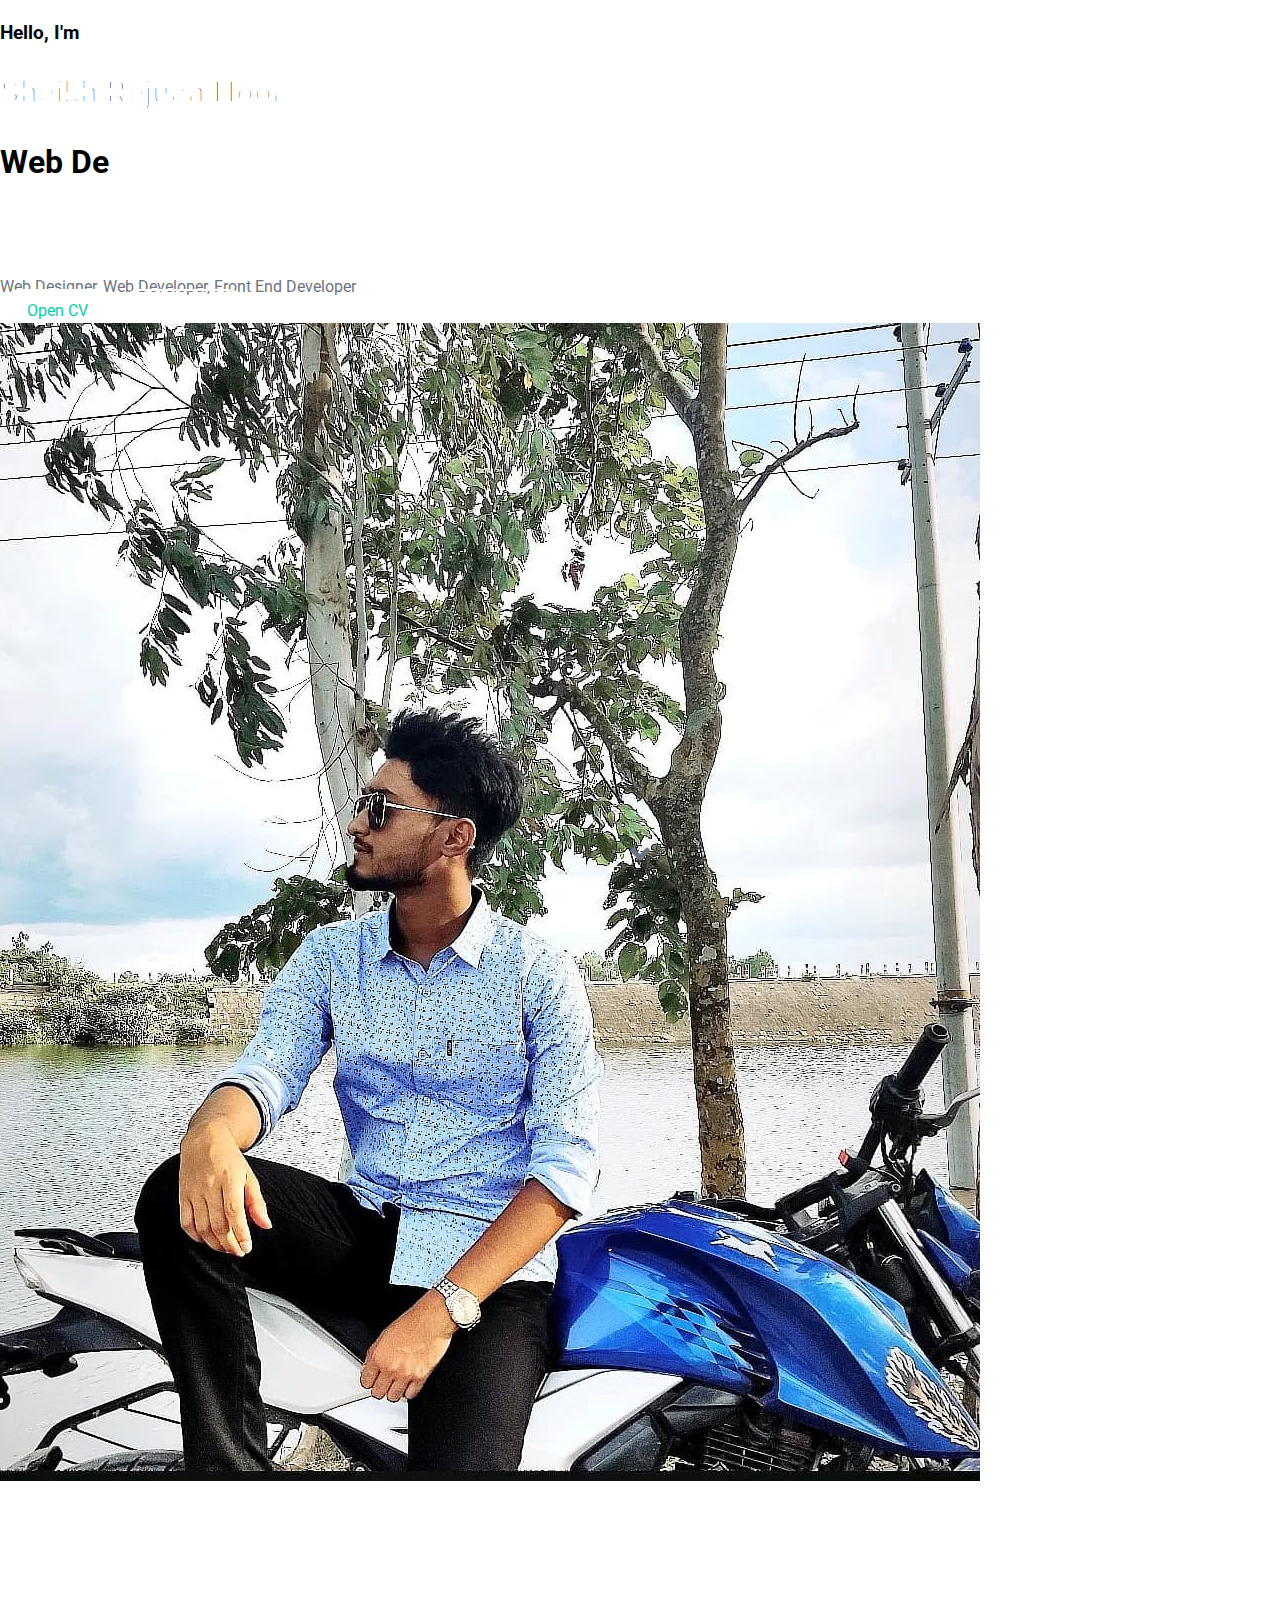
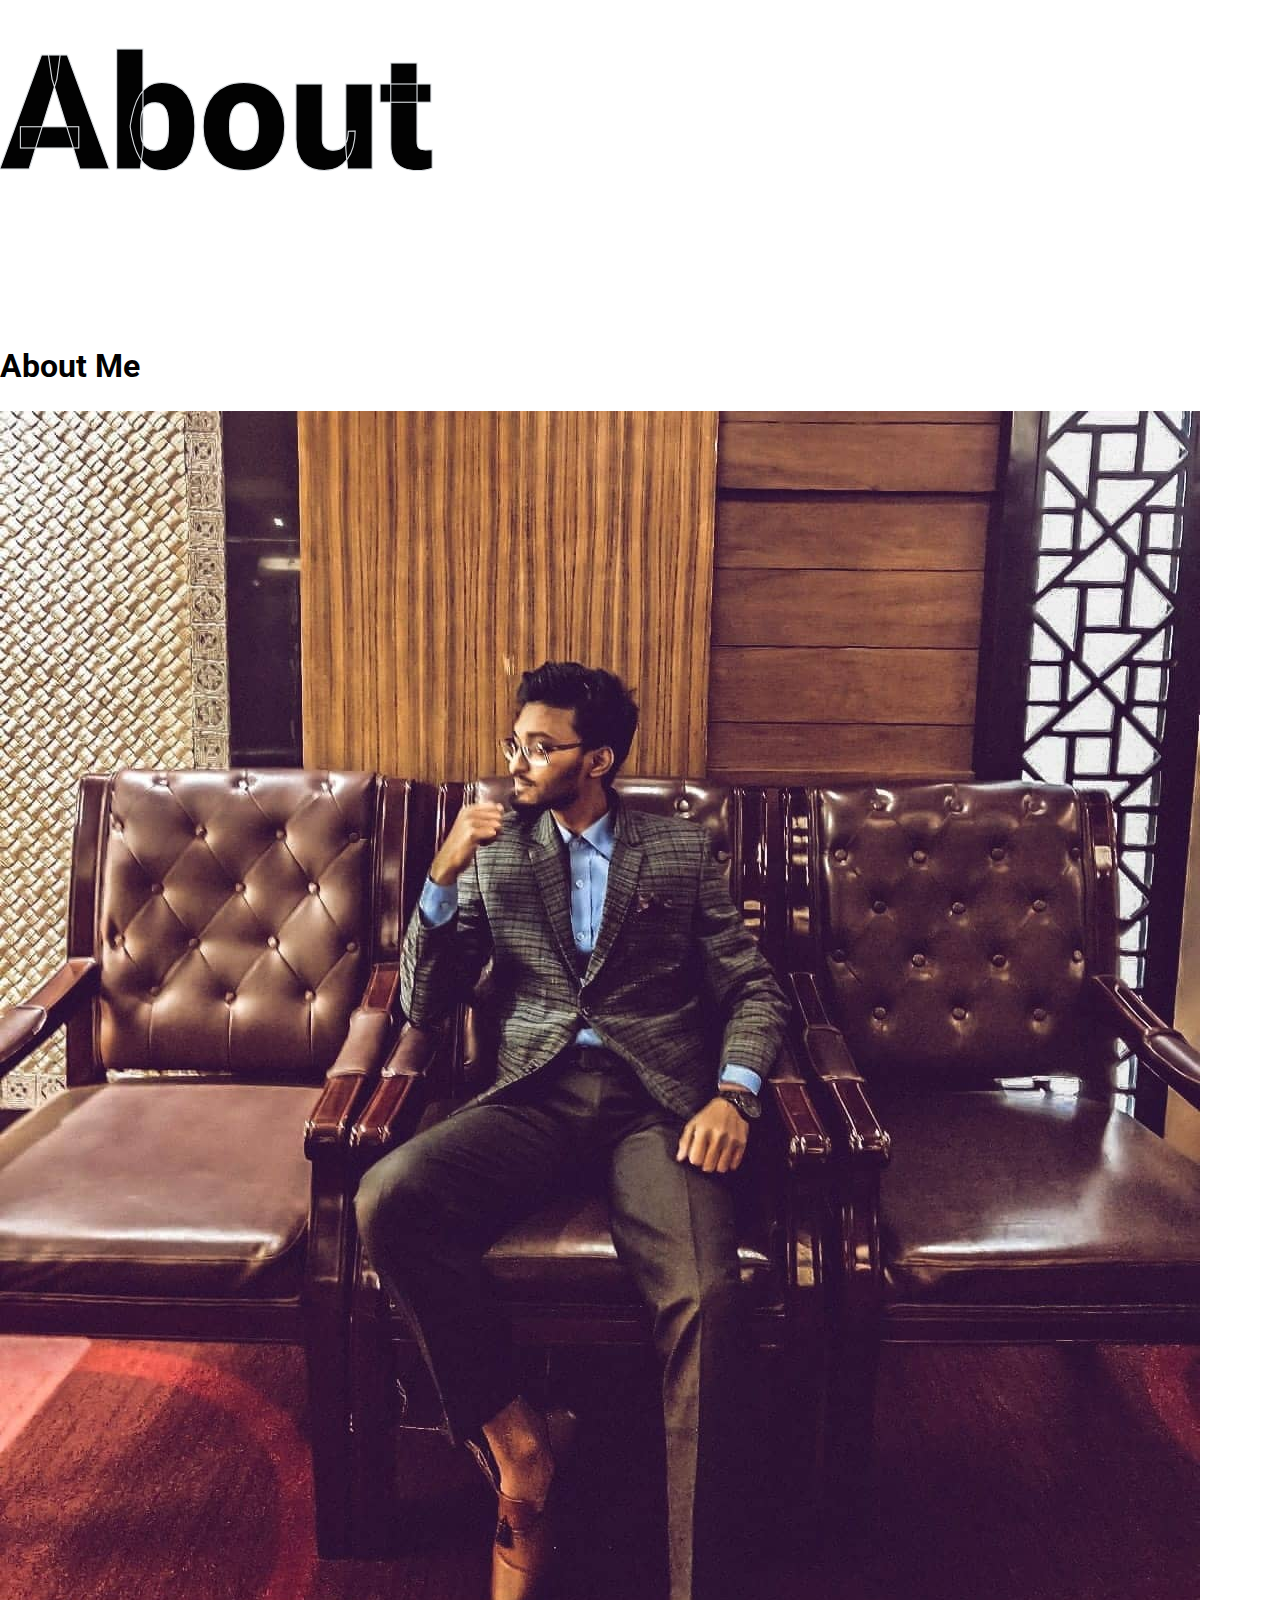
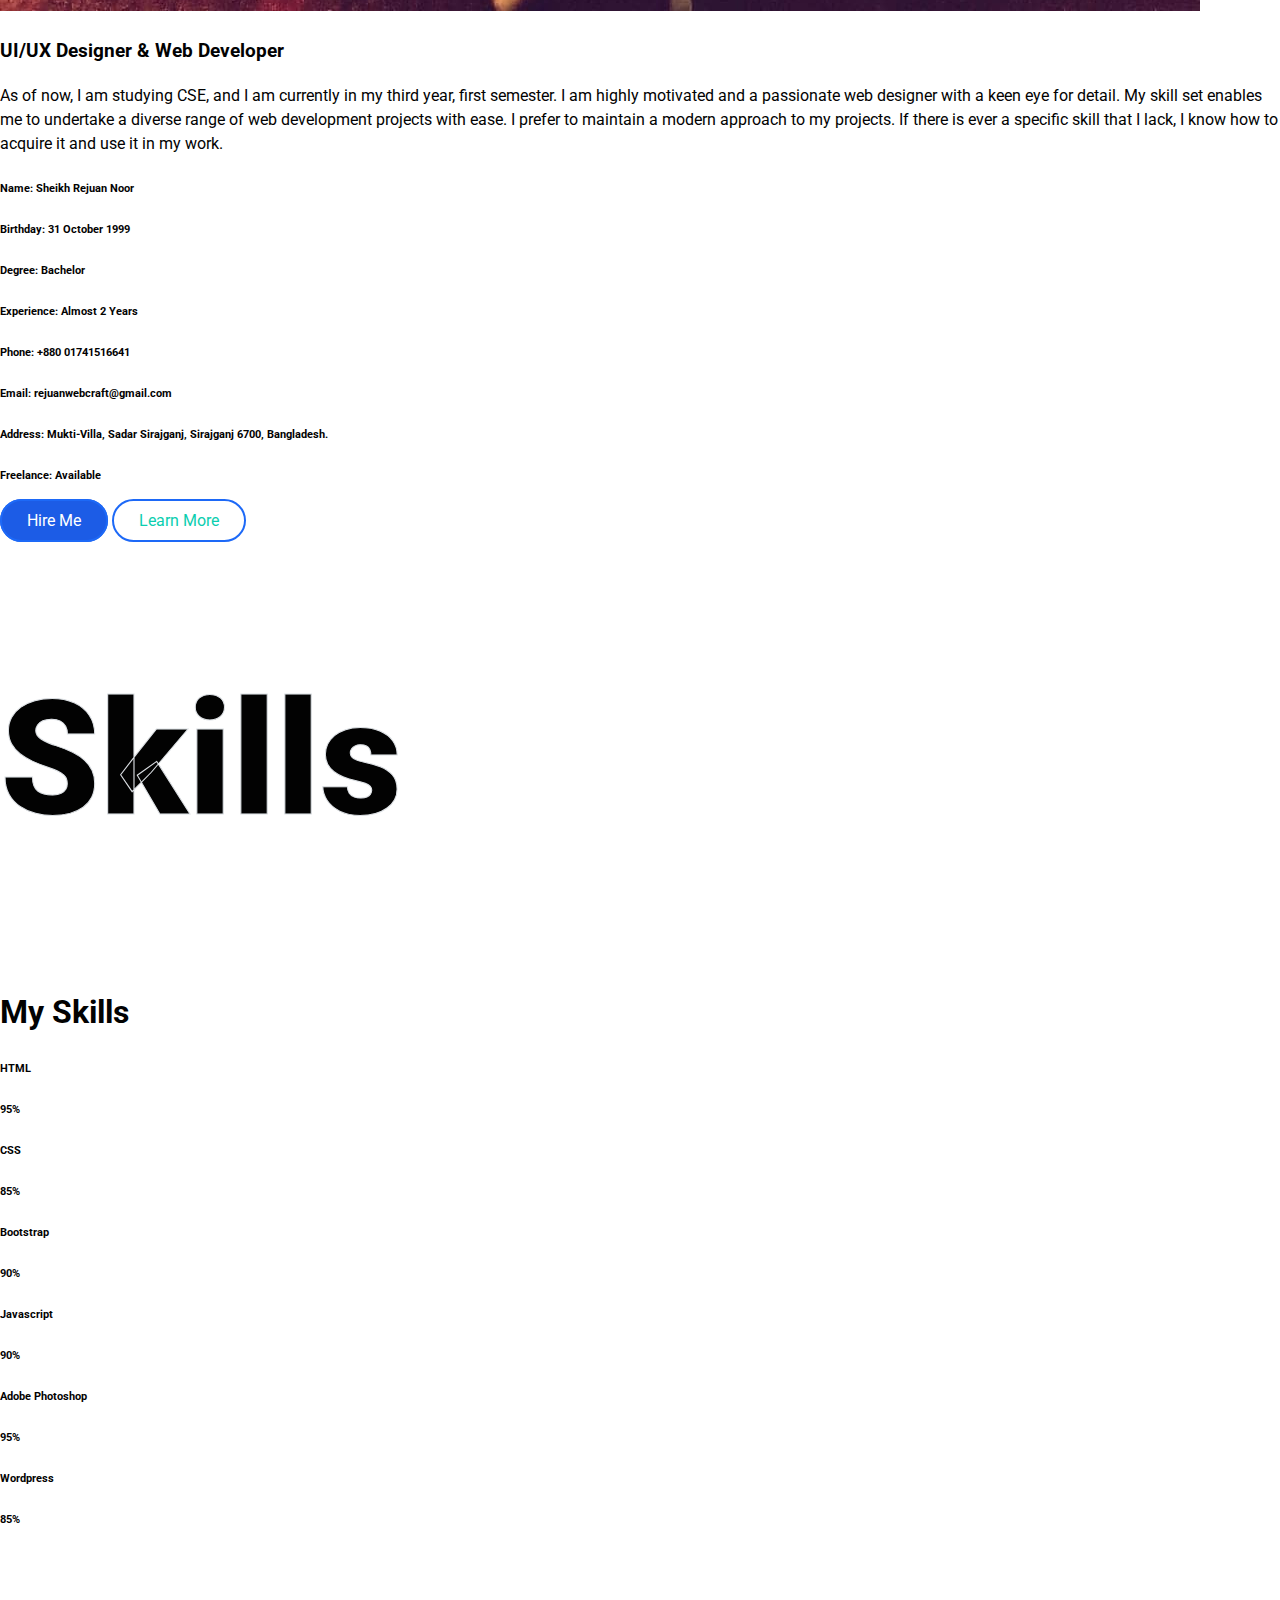
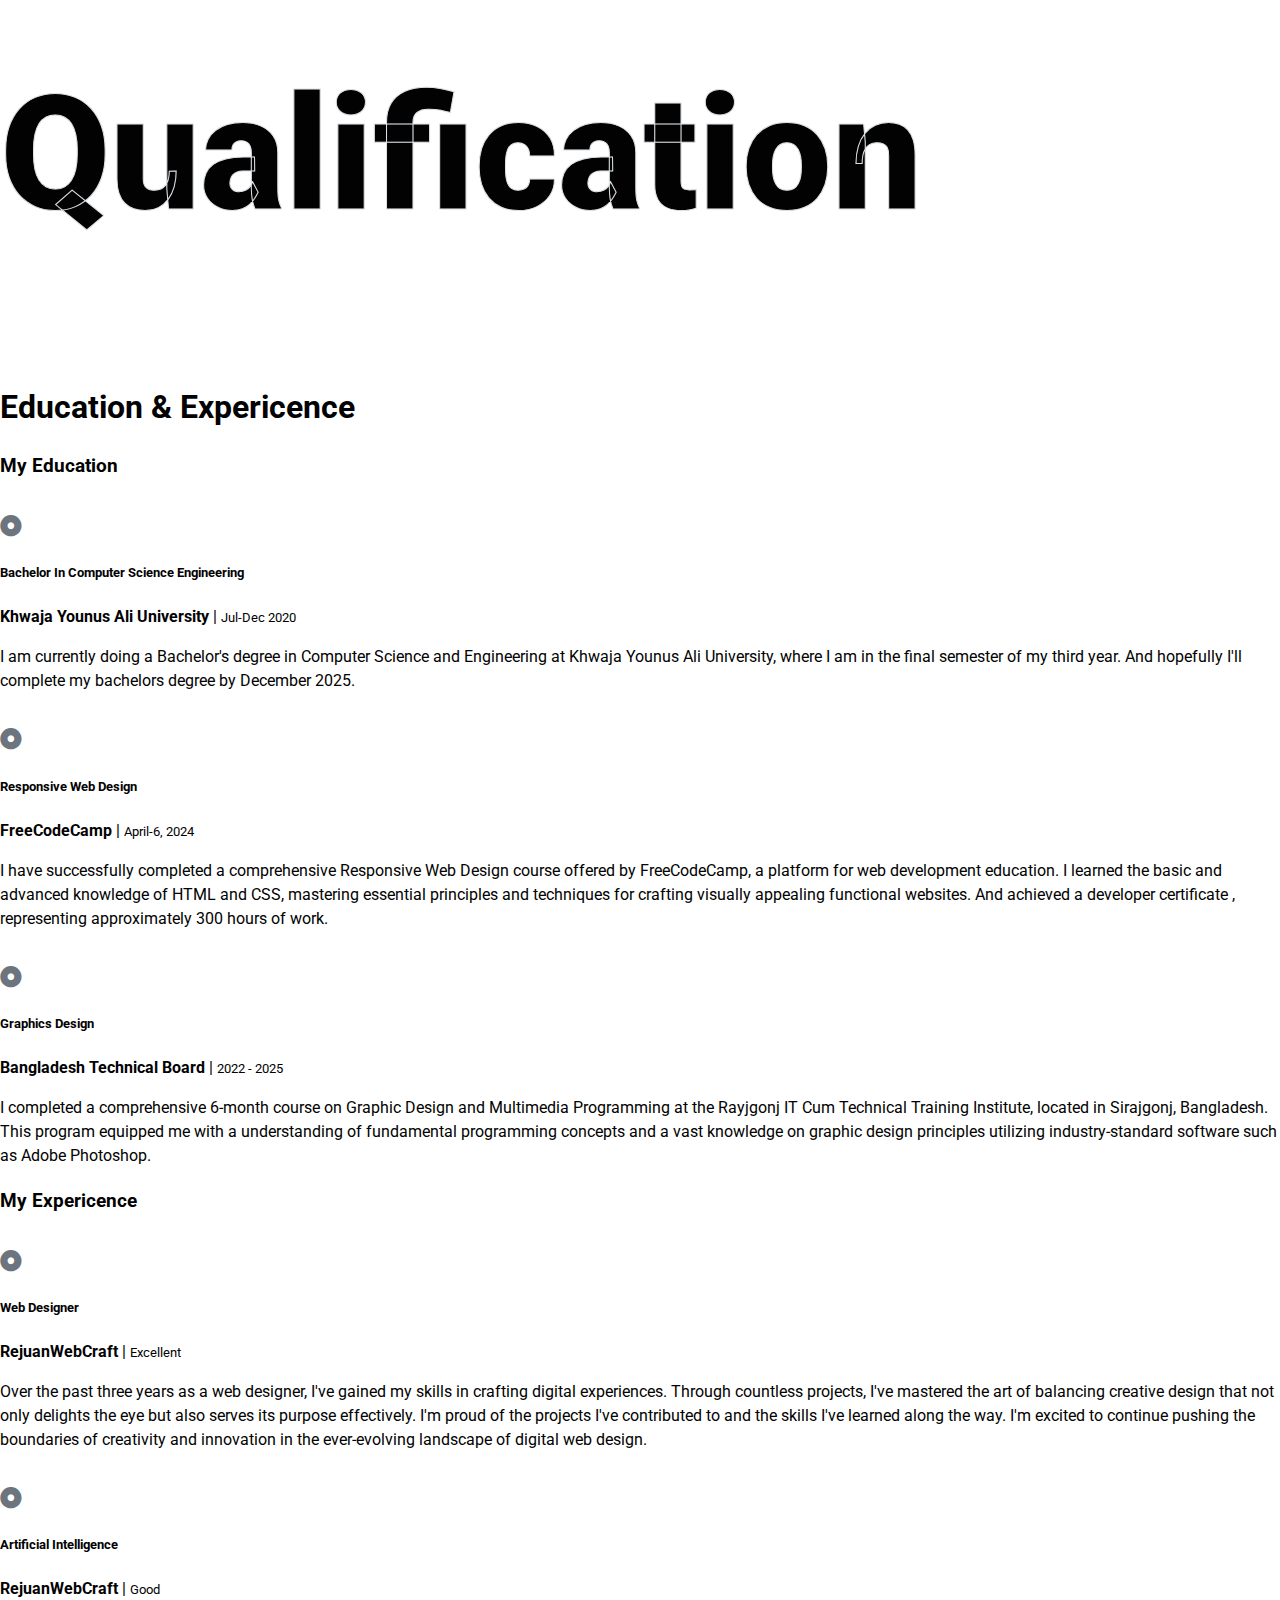
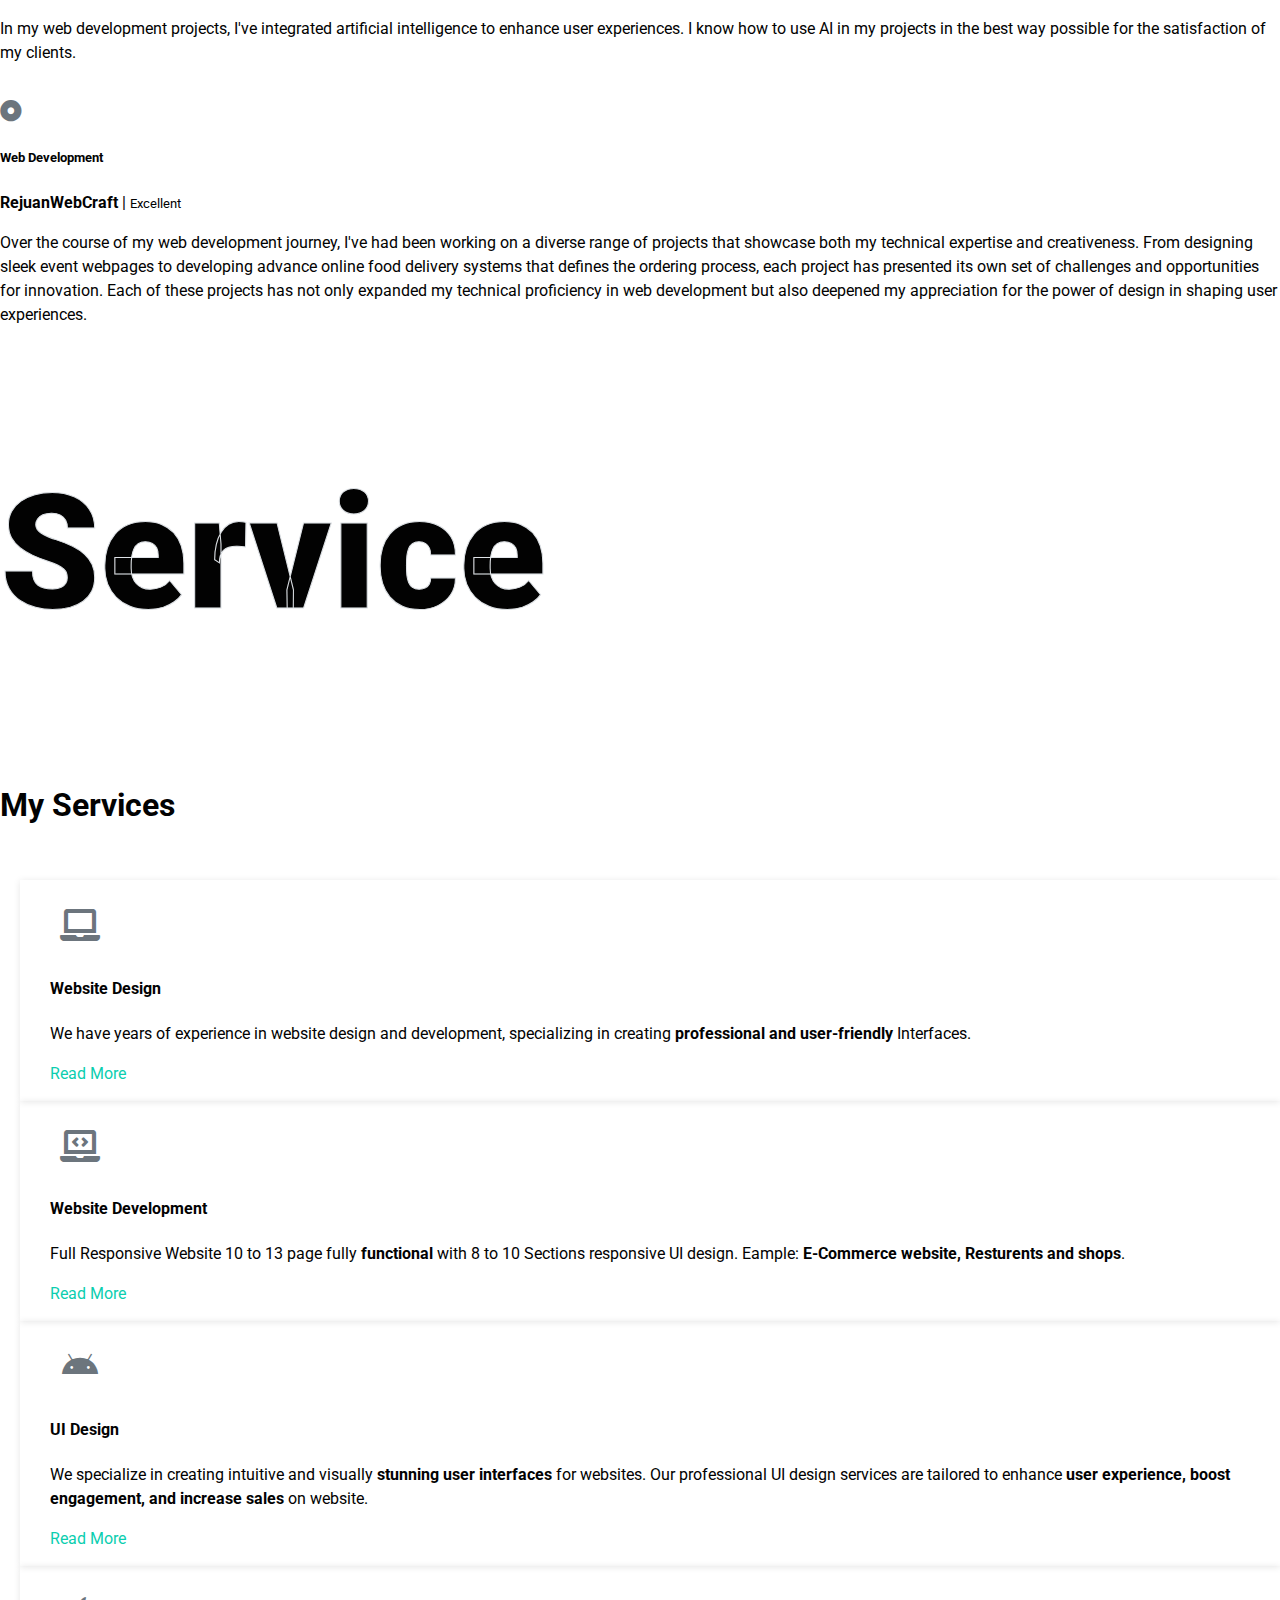
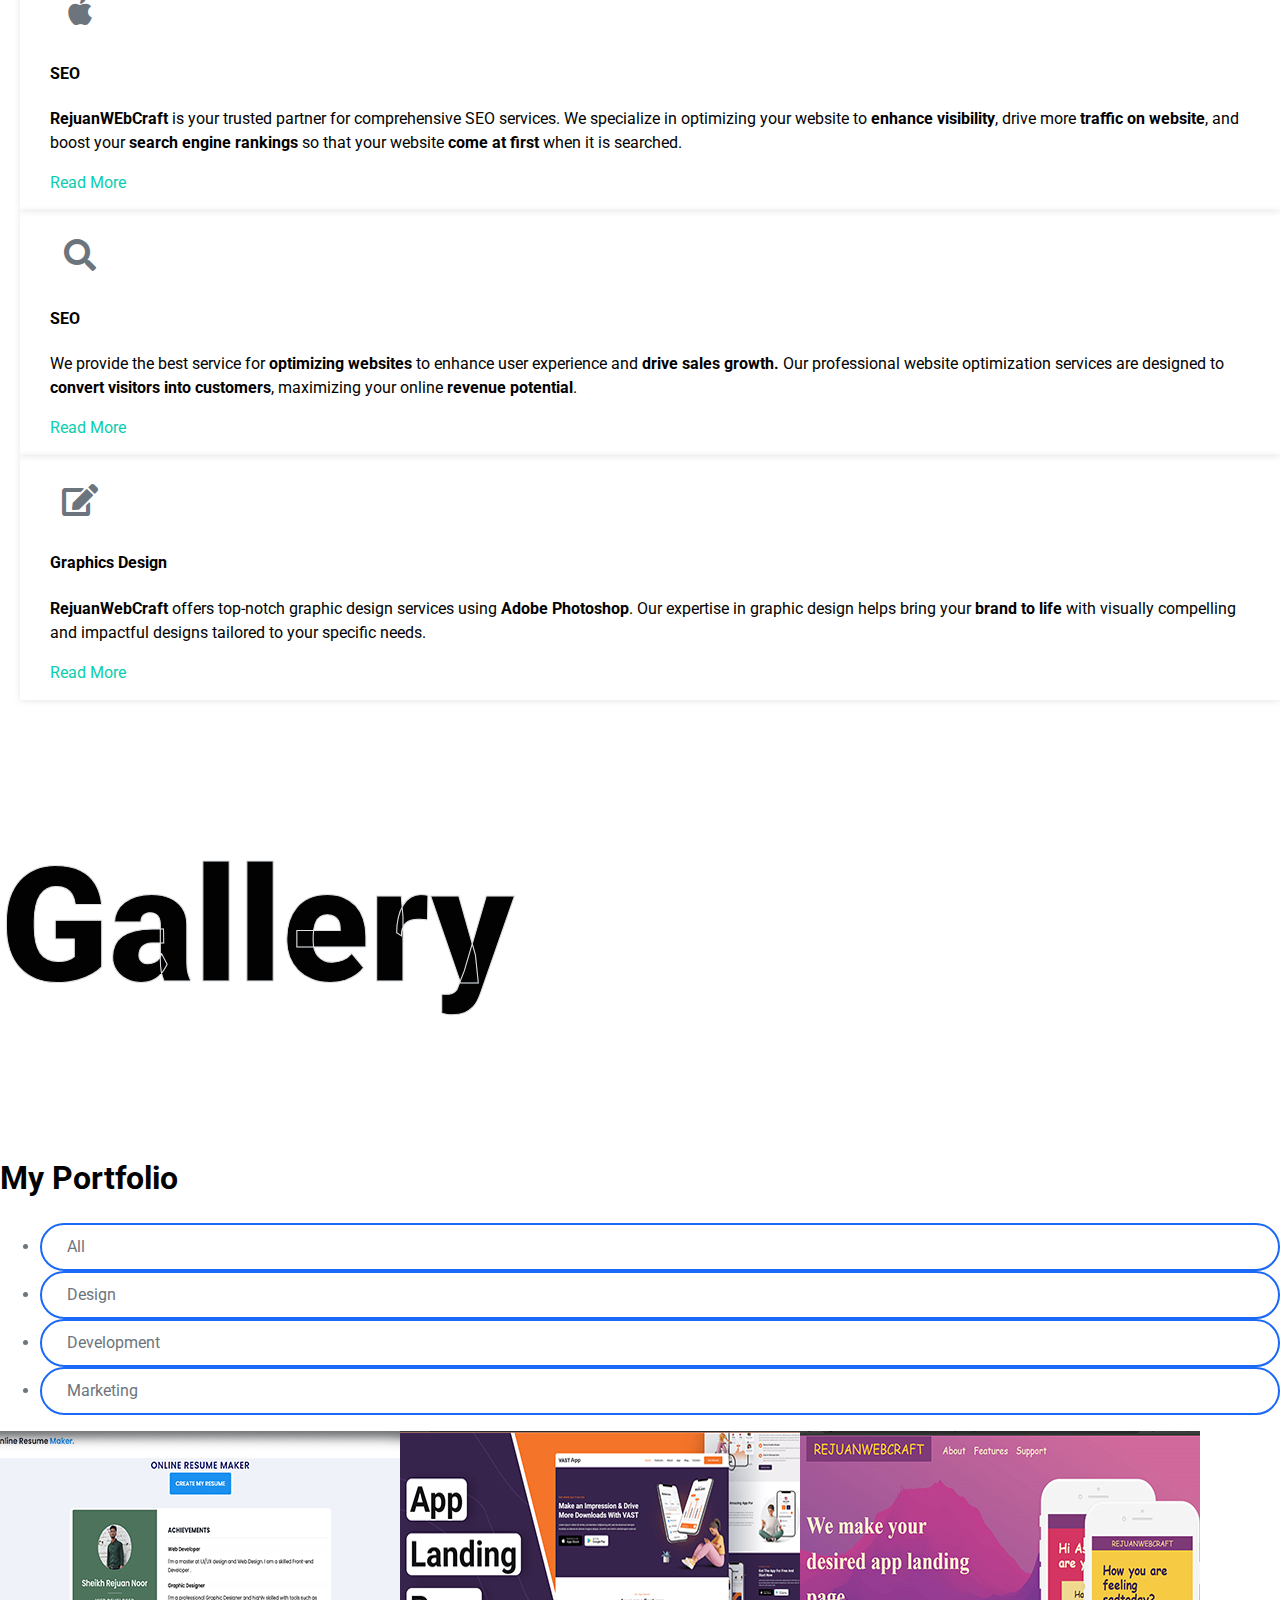
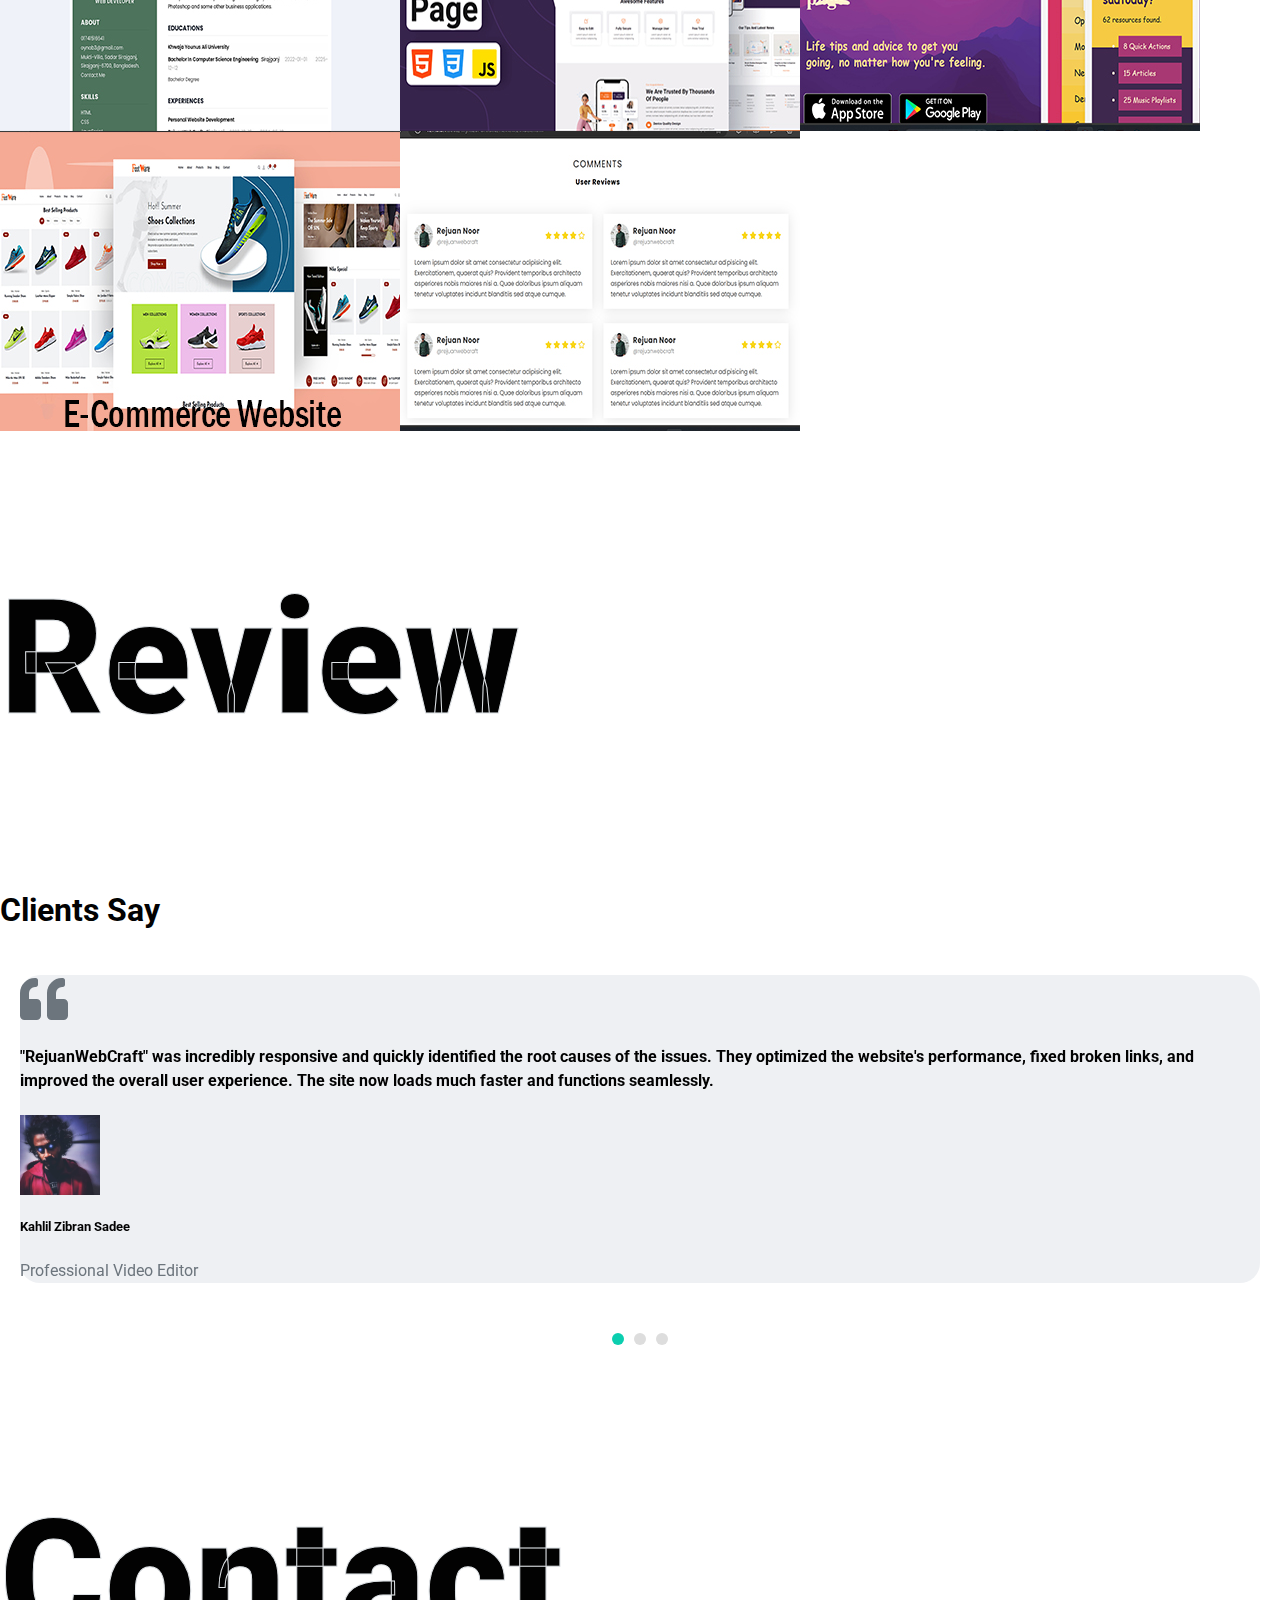
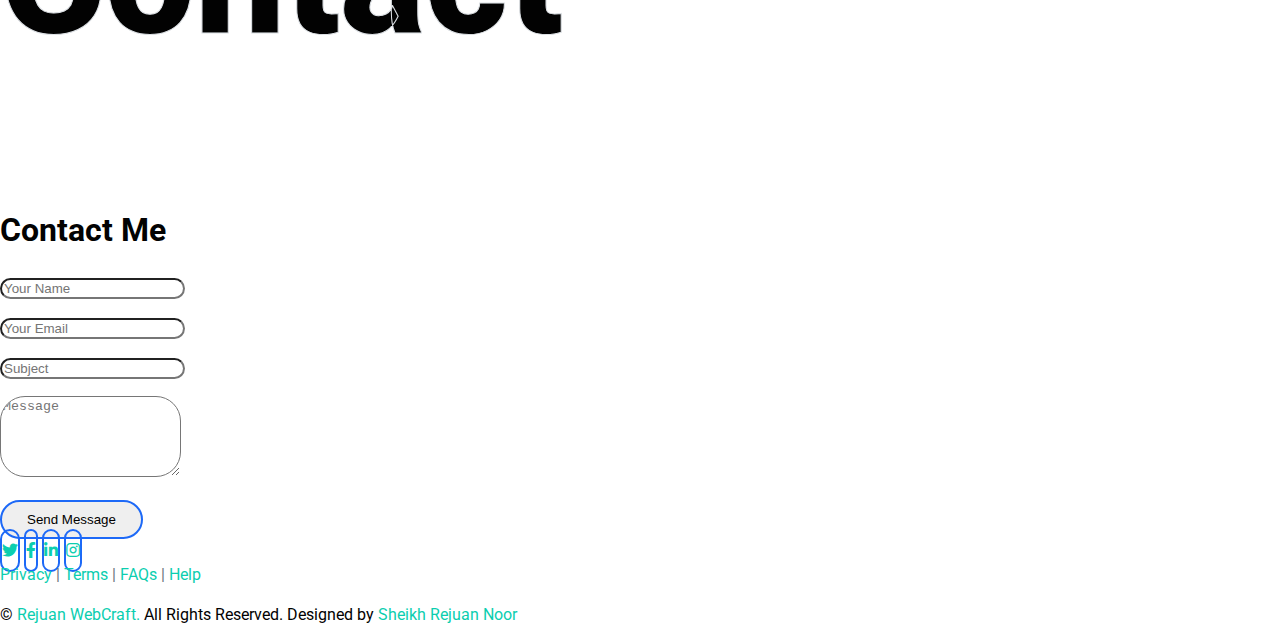
==== commit 30874464: "Add files via upload" ====
--- a/index.html
+++ b/index.html
@@ -265,9 +265,9 @@
                 <div class="service-box col-lg-4 col-md-6 text-center mb-5">
                     <div class="d-flex align-items-center justify-content-center mb-4">
                         <i class="fa fa-2x fa-laptop service-icon bg-primary text-white mr-3"></i>
-                        <h4 class="font-weight-bold m-0">Web Design</h4>
-                    </div>
-                    <p>Justo sit justo eos amet tempor amet clita amet ipsum eos elitr. Amet lorem lorem lorem est amet labore eirmod erat clita</p>
+                        <h4 class="font-weight-bold m-0">Website Design</h4>
+                    </div>
+                    <p>We have years of experience in website design and development, specializing in creating <s class="bold-text-p">professional and user-friendly</s> Interfaces.</p>
                     <a class="border-bottom border-primary text-decoration-none" href="">Read More</a>
                 </div>
                 <div class="service-box col-lg-3 col-md-6 text-center mb-5">
@@ -275,7 +275,7 @@
                         <i class="fa fa-2x fa-laptop-code service-icon bg-primary text-white mr-3"></i>
                         <h4 class="font-weight-bold m-0">Website Development</h4>
                     </div>
-                    <p>Justo sit justo eos amet tempor amet clita amet ipsum eos elitr. Amet lorem lorem</p>
+                    <p>Full Responsive Website 10 to 13 page fully <s class="bold-text-p">functional</s> with 8 to 10 Sections responsive UI design. Eample: <s class="bold-text-p">E-Commerce website, Resturents and shops</s>.</p>
                     <a class="border-bottom border-primary text-decoration-none" href="">Read More</a>
                 </div>
                 <div class="service-box col-lg-4 col-md-6 text-center mb-5">
@@ -283,15 +283,15 @@
                         <i class="fab fa-2x fa-android service-icon bg-primary text-white mr-3"></i>
                         <h4 class="font-weight-bold m-0">UI Design</h4>
                     </div>
-                    <p>Justo sit justo eos amet tempor amet clita amet ipsum eos elitr. Amet lorem lorem lorem est amet labore eirmod erat clita</p>
+                    <p>We specialize in creating intuitive and visually <s class="bold-text-p">stunning user interfaces</s> for websites. Our professional UI design services are tailored to enhance <s class="bold-text-p">user experience, boost engagement, and increase sales</s> on website.</p>
                     <a class="border-bottom border-primary text-decoration-none" href="">Read More</a>
                 </div>
                 <div class="service-box col-lg-4 col-md-6 text-center mb-5">
                     <div class="d-flex align-items-center justify-content-center mb-4">
                         <i class="fab fa-2x fa-apple service-icon bg-primary text-white mr-3"></i>
-                        <h4 class="font-weight-bold m-0">Logo Design</h4>
-                    </div>
-                    <p>Justo sit justo eos amet tempor amet clita amet ipsum eos elitr. Amet lorem lorem Amet lorem lorem</p>
+                        <h4 class="font-weight-bold m-0">SEO</h4>
+                    </div>
+                    <p><s class="bold-text-p">RejuanWEbCraft</s> is your trusted partner for comprehensive SEO services. We specialize in optimizing your website to <s class="bold-text-p">enhance visibility</s>, drive more<s class="bold-text-p"> traffic on website</s>, and boost your <s class="bold-text-p">search engine rankings</s> so that your website <s class="bold-text-p">come at first</s> when it is searched.</p>
                     <a class="border-bottom border-primary text-decoration-none" href="">Read More</a>
                 </div>
                 <div class="service-box col-lg-3 col-md-6 text-center mb-5">
@@ -299,7 +299,7 @@
                         <i class="fa fa-2x fa-search service-icon bg-primary text-white mr-3"></i>
                         <h4 class="font-weight-bold m-0">SEO</h4>
                     </div>
-                    <p>Justo sit justo eos amet tempor amet clita amet ipsum eos elitr. Amet lorem  </p>
+                    <p>We provide the best service for <s class="bold-text-p">optimizing websites</s> to enhance user experience and <s class="bold-text-p">drive sales growth.</s> Our professional website optimization services are designed to <s class="bold-text-p">convert visitors into customers</s>, maximizing your online <s class="bold-text-p">revenue potential</s>.</p>
                     <a class="border-bottom border-primary text-decoration-none" href="">Read More</a>
                 </div>
                 <div class="service-box col-lg-4  col-md-7 text-center mb-5">
@@ -307,7 +307,7 @@
                         <i class="fa fa-2x fa-edit service-icon bg-primary text-white mr-3"></i>
                         <h4 class="font-weight-bold m-0">Graphics Design</h4>
                     </div>
-                    <p>Justo sit justo eos amet tempor amet clita amet ipsum eos elitr. Amet lorem lorem lorem est amet labore eirmod erat clita</p>
+                    <p><s class="bold-text-p">RejuanWebCraft</s> offers top-notch graphic design services using <s class="bold-text-p">Adobe Photoshop</s>. Our expertise in graphic design helps bring your <s class="bold-text-p">brand to life</s> with visually compelling and impactful designs tailored to your specific needs.</p>
                     <a class="border-bottom border-primary text-decoration-none" href="">Read More</a>
                 </div>
             </div>
@@ -343,8 +343,8 @@
 
                  <div class="col-lg-4 col-md-6 mb-4 portfolio-item second">
                     <div class="position-relative overflow-hidden mb-2">
-                      <a href="http://127.0.0.1:3002/My Portfolio/Pizza Shop Website/index.html">
-                        <img class="img-fluid rounded w-100" src="My Portfolio/Pizza Shop Website/Untitled-1.jpg" alt="Pizza Shop">
+                      <a href="./My Portfolio/FAST APP/index.html">
+                        <img class="img-fluid rounded w-100" src="./My Portfolio/FAST APP/readme-images/FAST-App.jpg" alt="Fast-App Landing page website">
                       </a>
                     </div>
                   </div>
@@ -358,7 +358,7 @@
                 </div>
                 <div class="col-lg-4 col-md-6 mb-4 portfolio-item first">
                     <div class="position-relative overflow-hidden mb-2">
-                        <a href="http://127.0.0.1:3002/My Portfolio/Bakery Shop/index.html"><img class="img-fluid rounded w-100" src="img/Bakery_website.jpg" alt="bakery website image"></a>
+                        <a href="./My Portfolio/FOOTWARE/index.html"><img class="img-fluid rounded w-100" src="/My Portfolio/FOOTWARE/readme-images/FootWare-Ecommerse Thumbnail 2.jpg" alt="Shope E-Commerce Website"></a>
                     </div>
                 </div>
                 <div class="col-lg-4 col-md-6 mb-4 portfolio-item first">
--- a/css/hover.css
+++ b/css/hover.css
@@ -11,4 +11,9 @@
 
   .portfolio-item:hover img {
     transform: scale(1.1);
+  }
+
+  .bold-text-p{
+    font-weight: bold;
+    text-decoration: none;
   }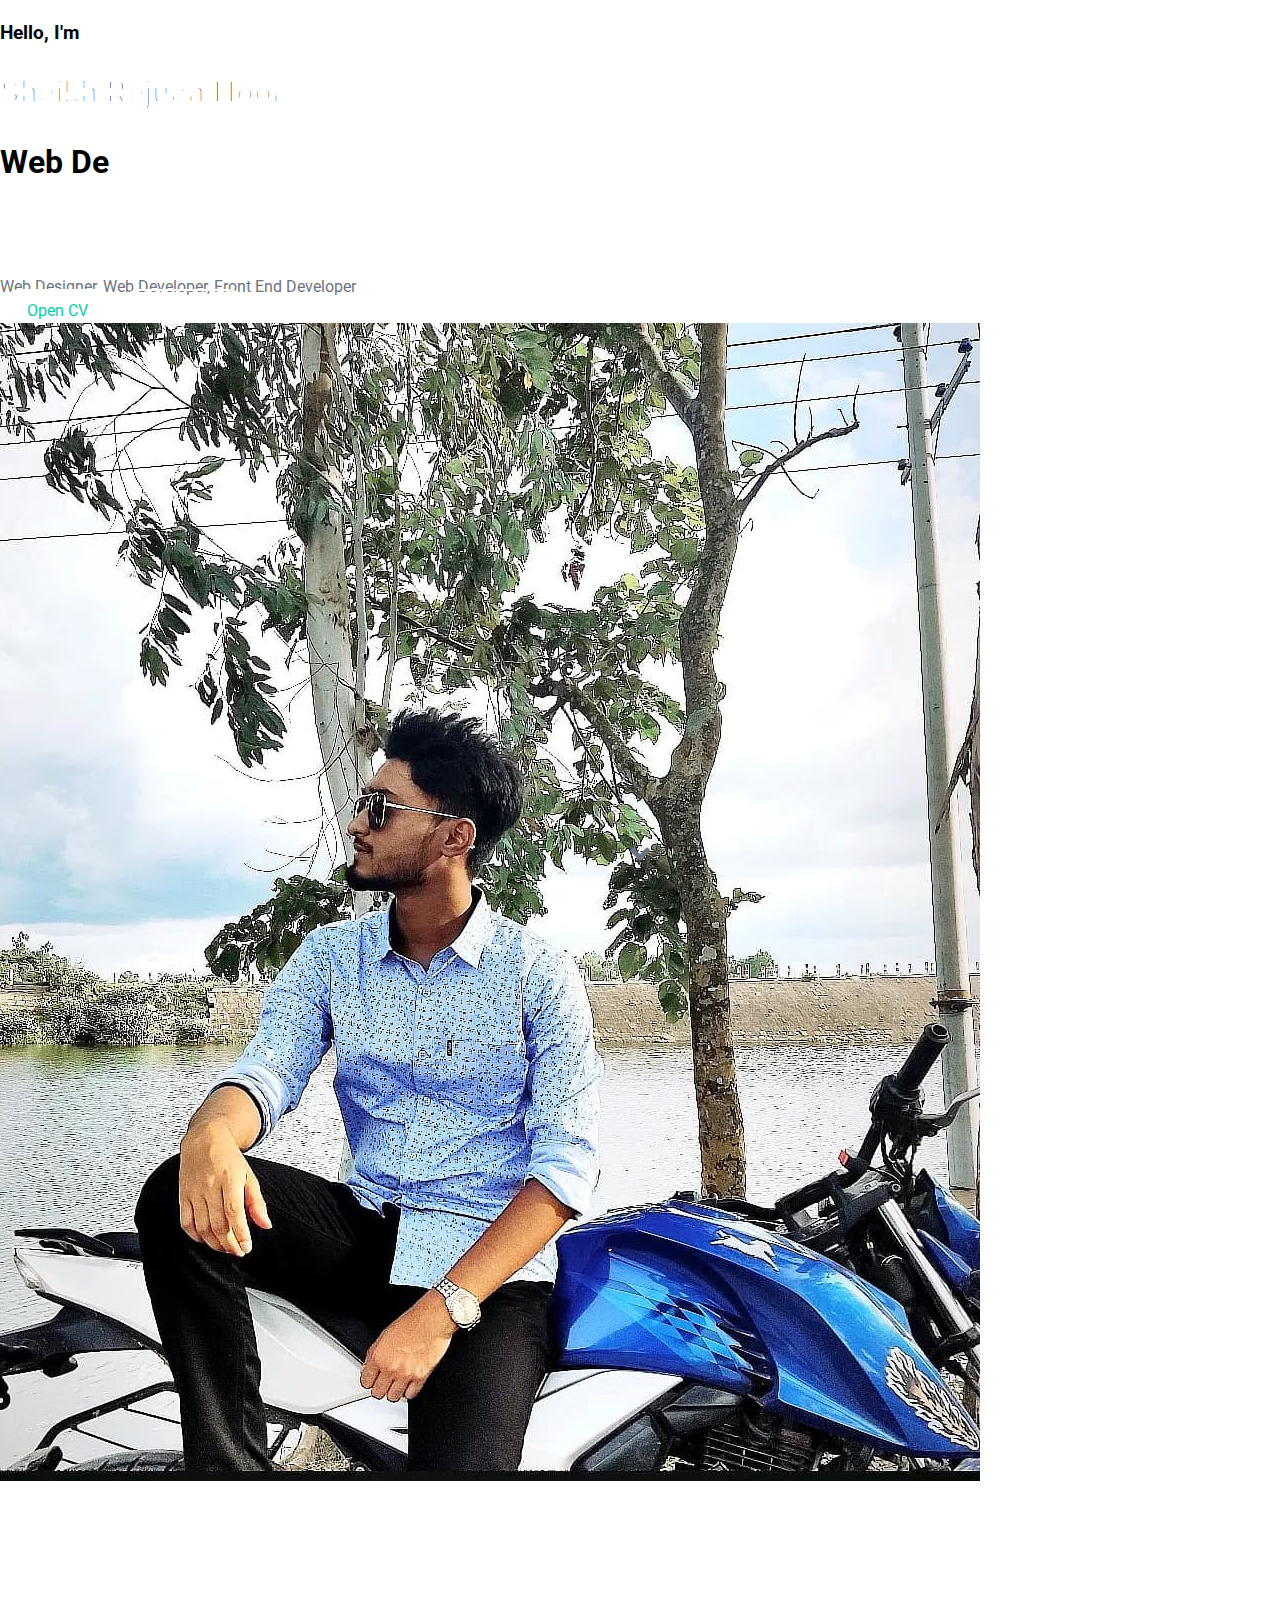
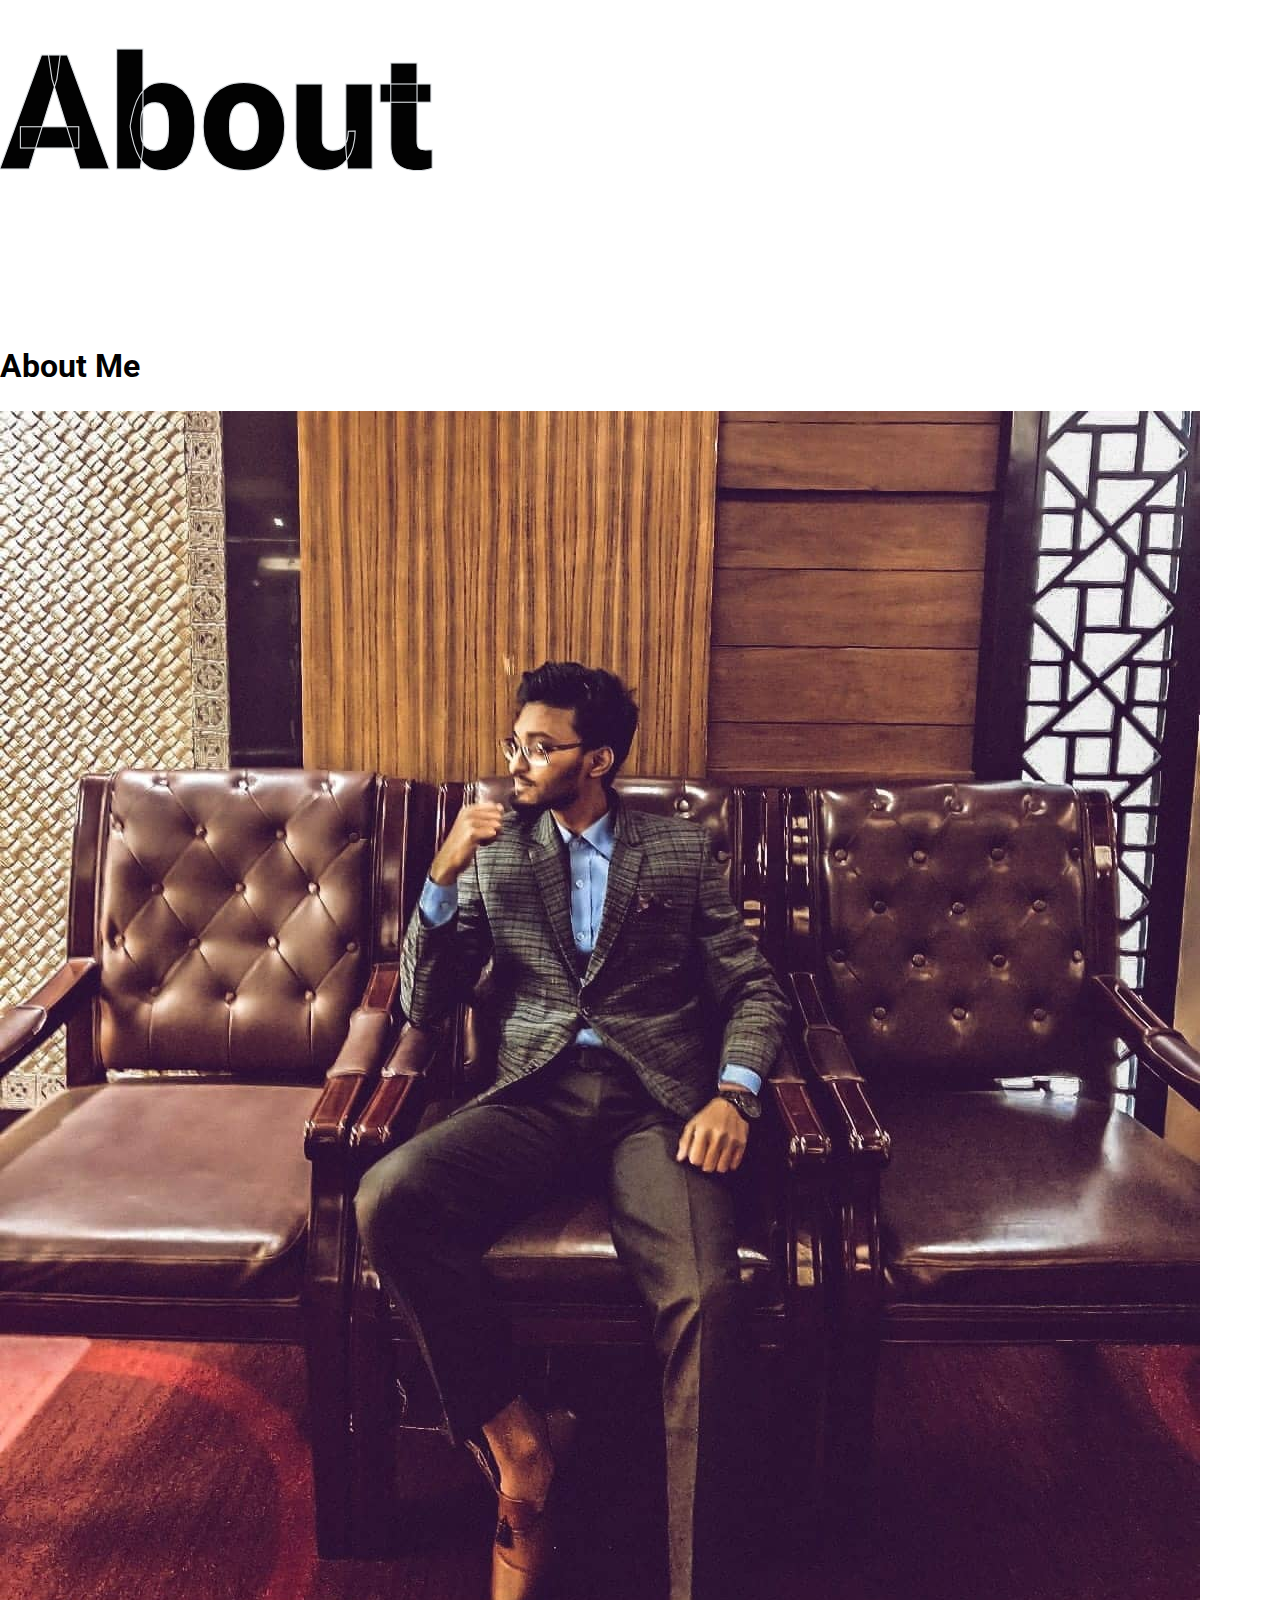
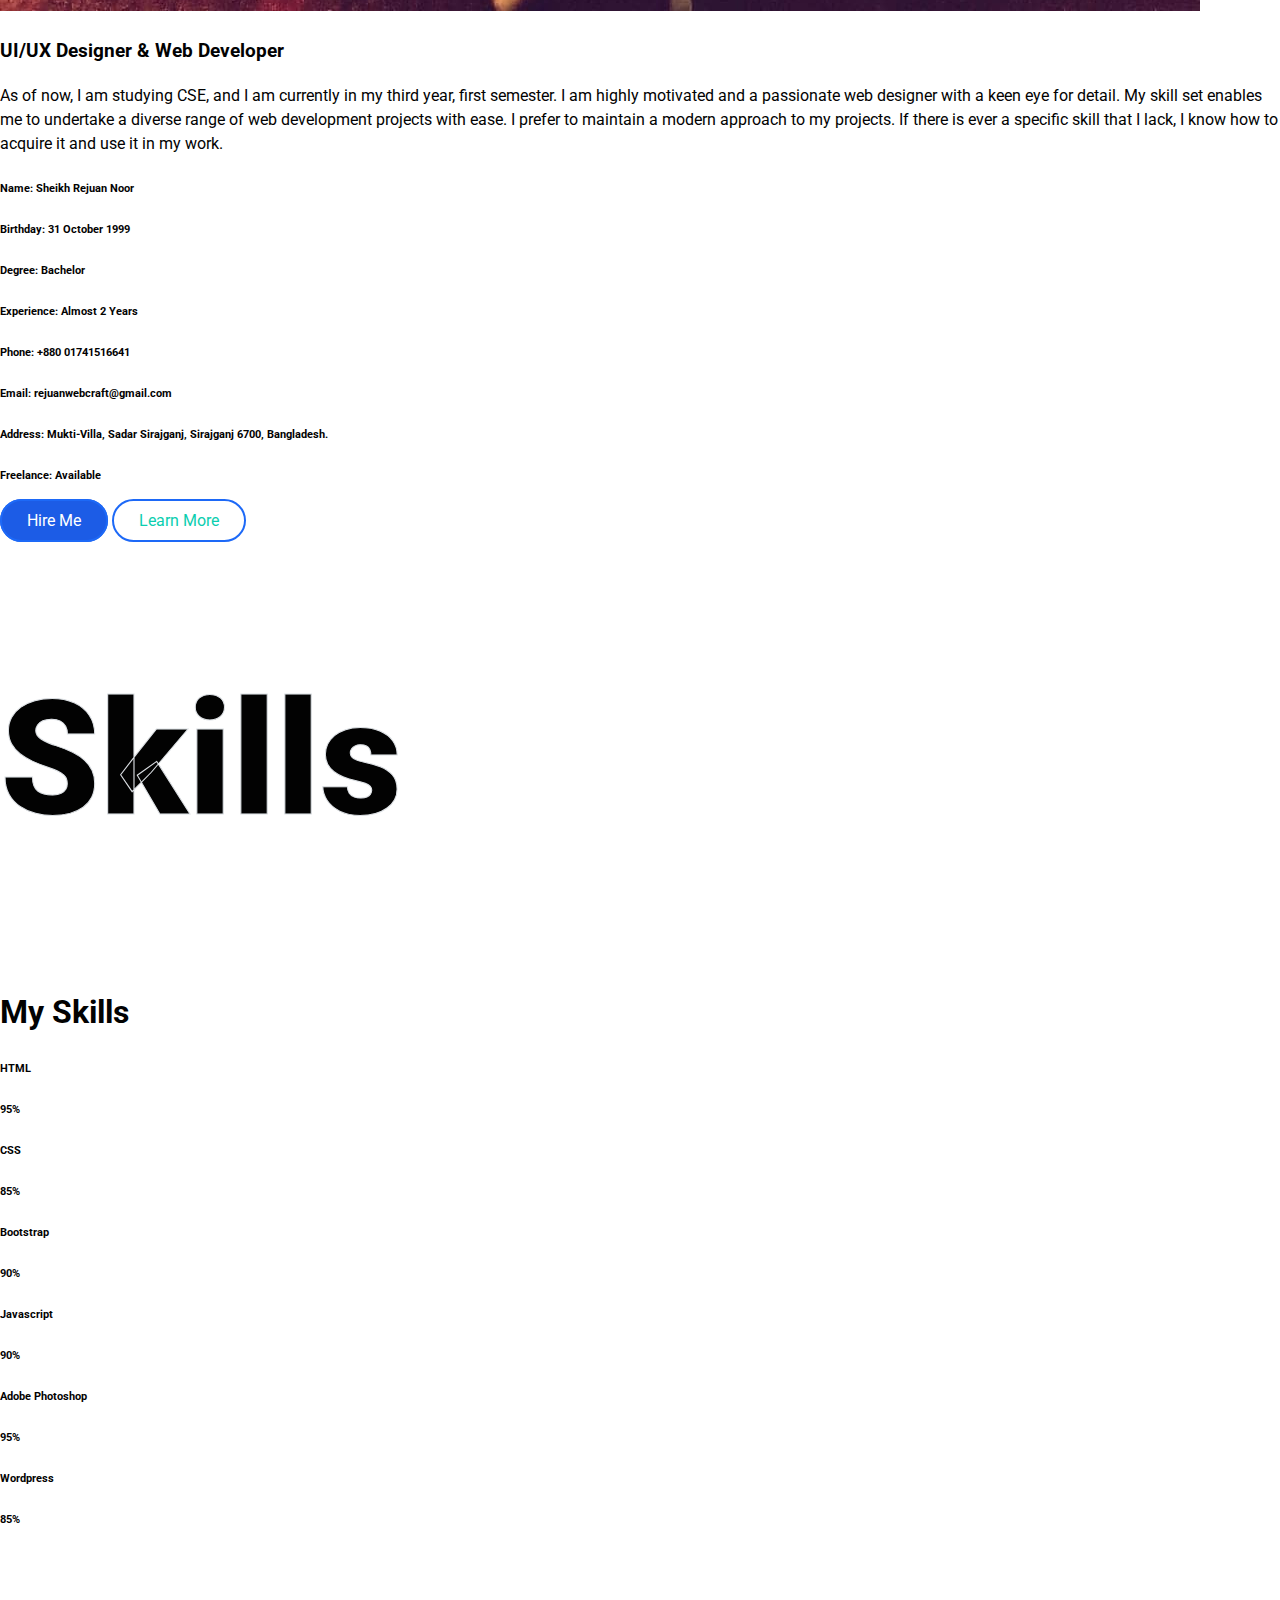
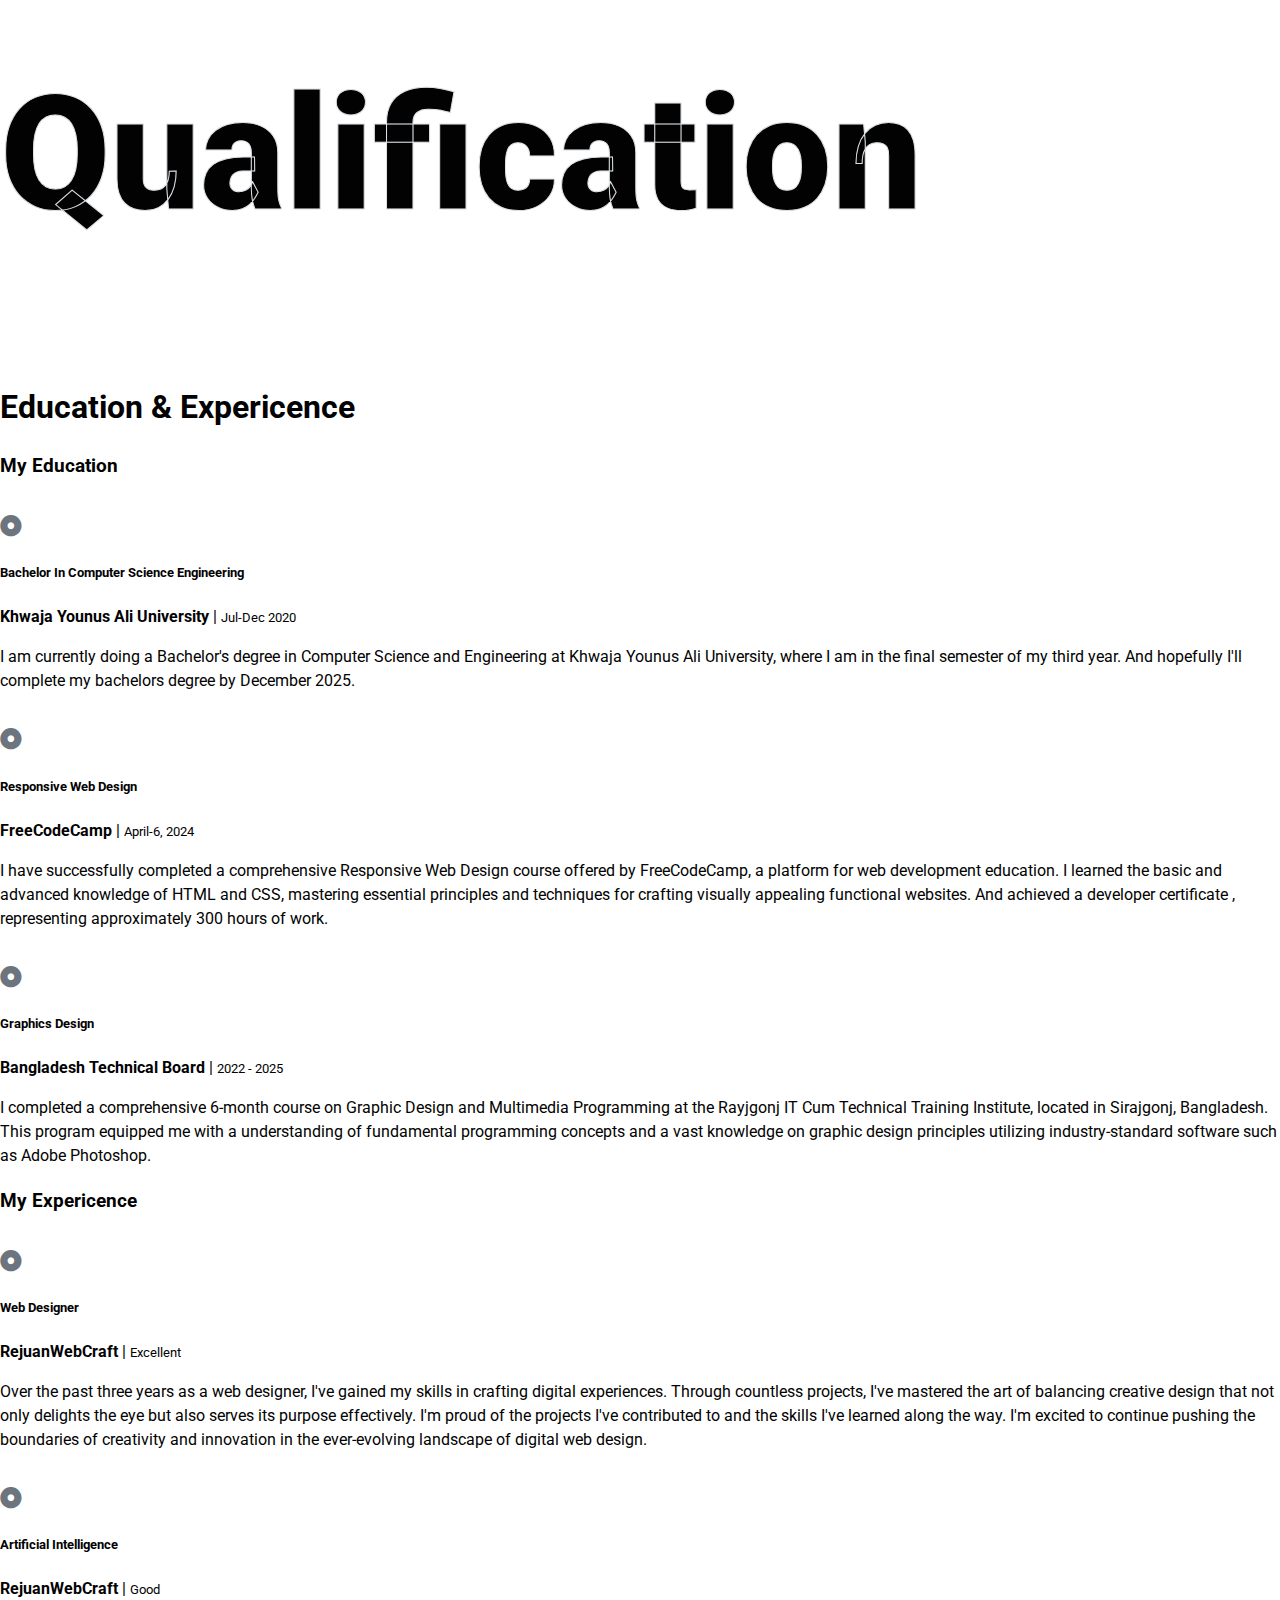
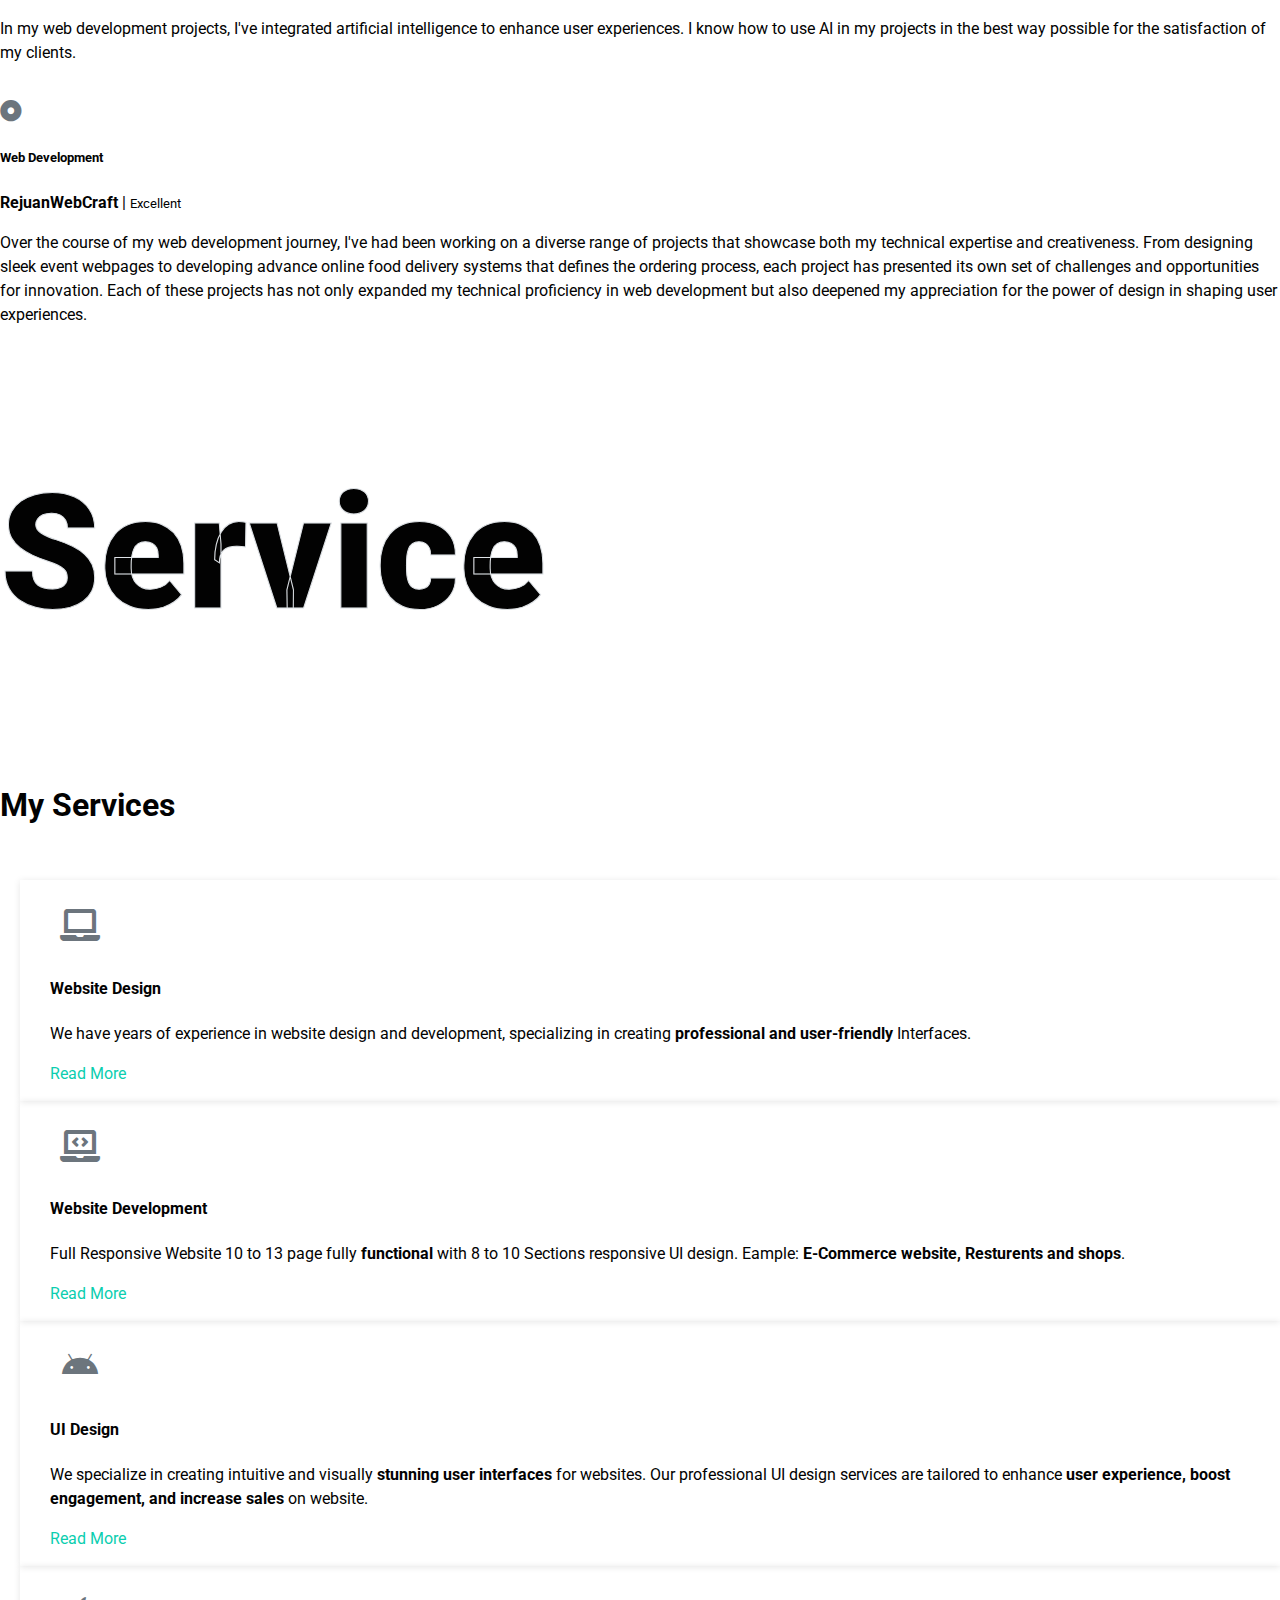
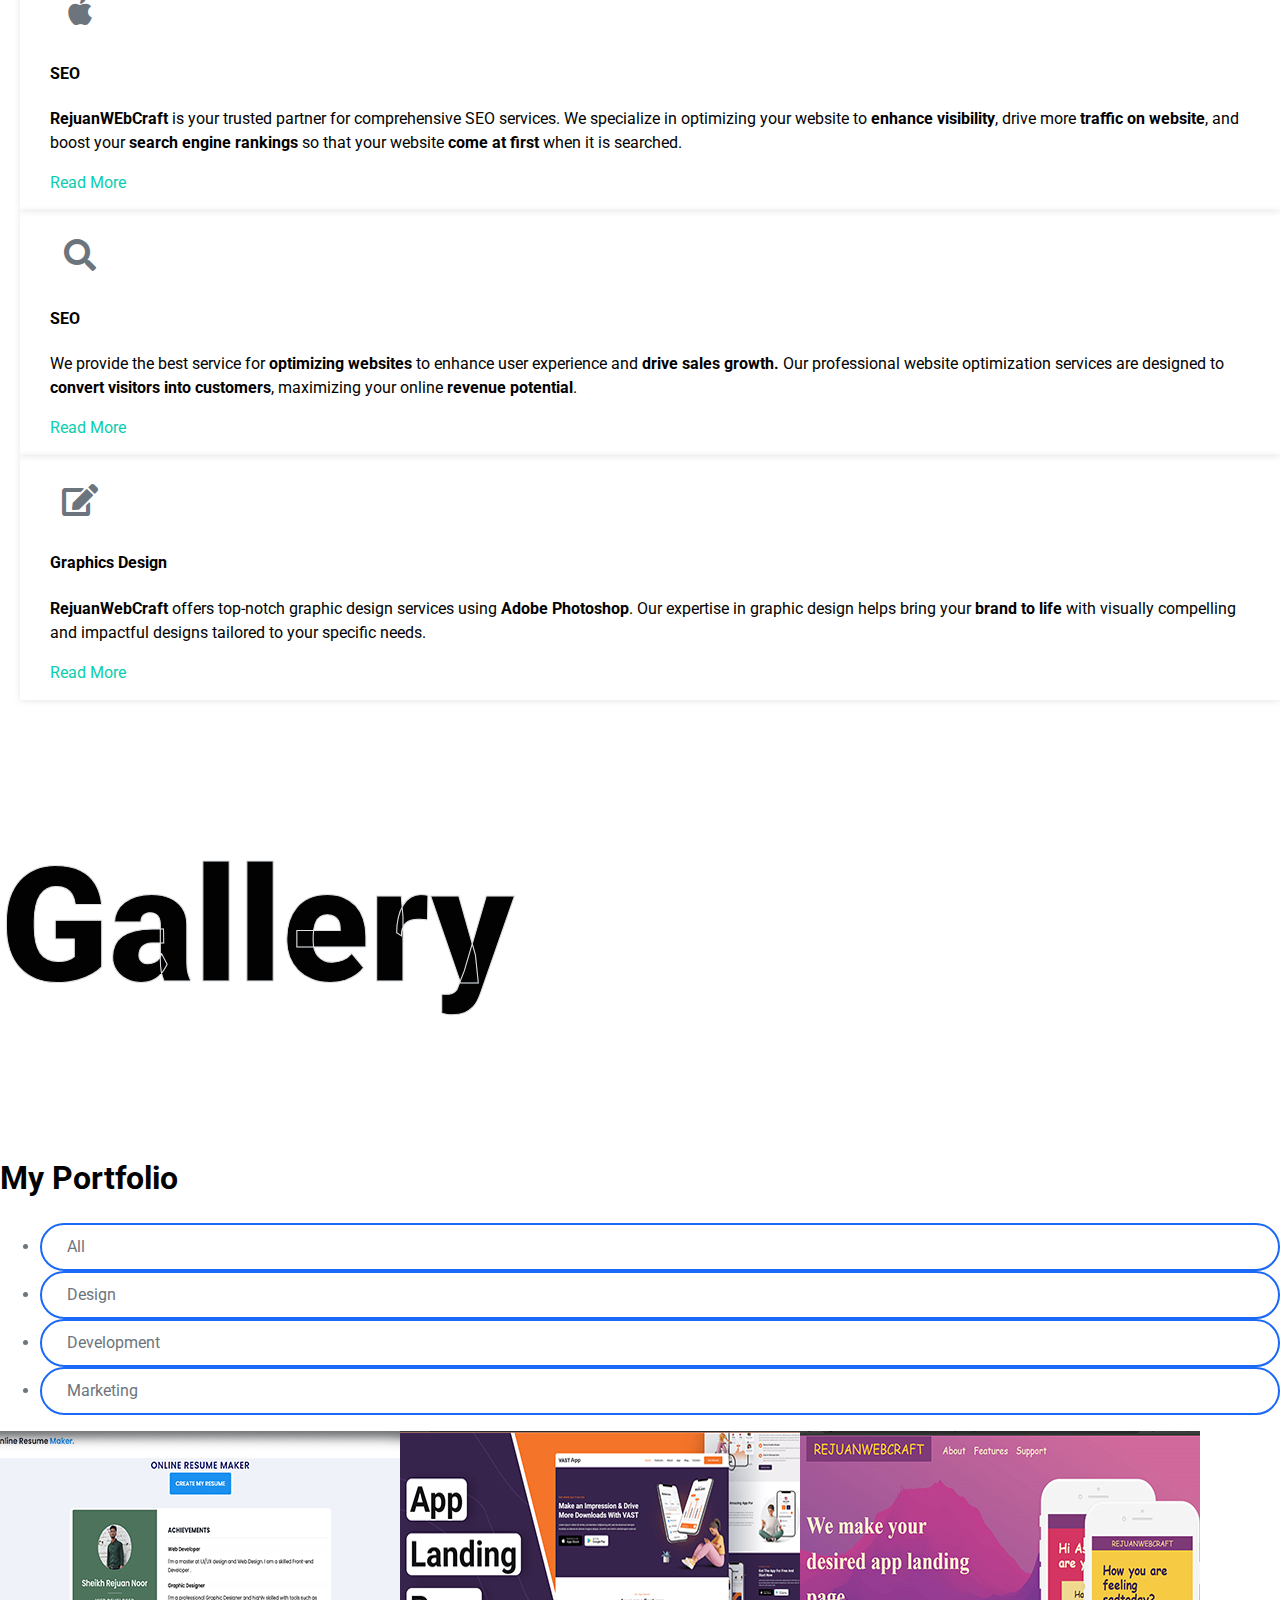
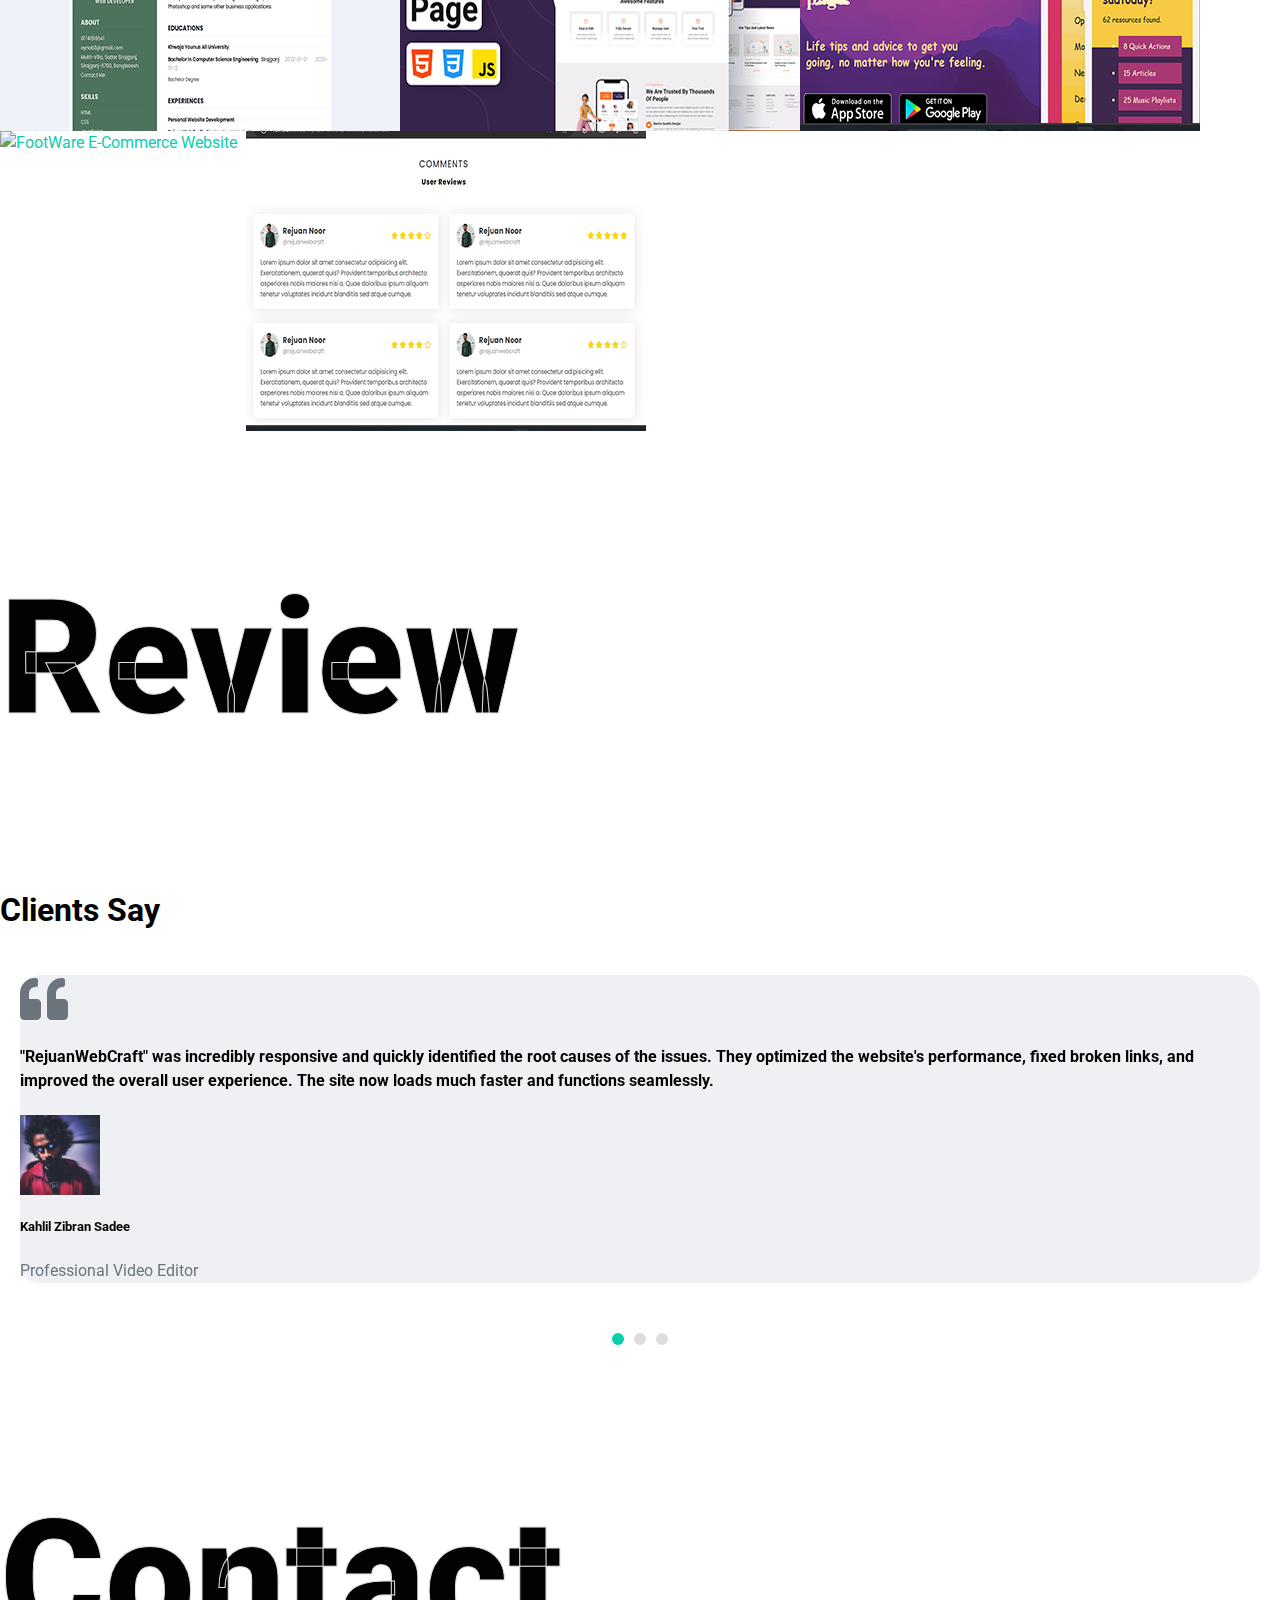
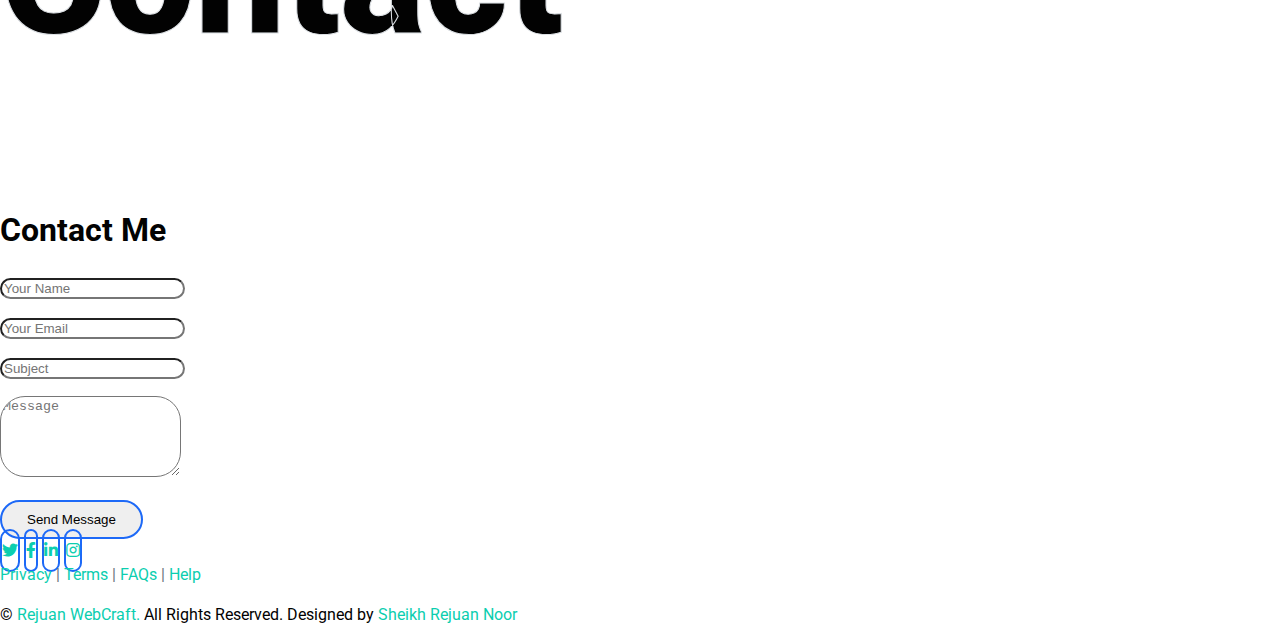
==== commit 7e9d2357: "Update index.html" ====
--- a/index.html
+++ b/index.html
@@ -358,7 +358,7 @@
                 </div>
                 <div class="col-lg-4 col-md-6 mb-4 portfolio-item first">
                     <div class="position-relative overflow-hidden mb-2">
-                        <a href="./My Portfolio/FOOTWARE/index.html"><img class="img-fluid rounded w-100" src="/My Portfolio/FOOTWARE/readme-images/FootWare-Ecommerse Thumbnail 2.jpg" alt="Shope E-Commerce Website"></a>
+                        <a href="./My Portfolio/FOOTWARE/index.html"><img class="img-fluid rounded w-100" src="img/FootWare-EcommerseThumbnail2.jpg" alt="FootWare E-Commerce Website"></a>
                     </div>
                 </div>
                 <div class="col-lg-4 col-md-6 mb-4 portfolio-item first">
@@ -515,4 +515,4 @@
 
 </body>
 
-</html>+</html>
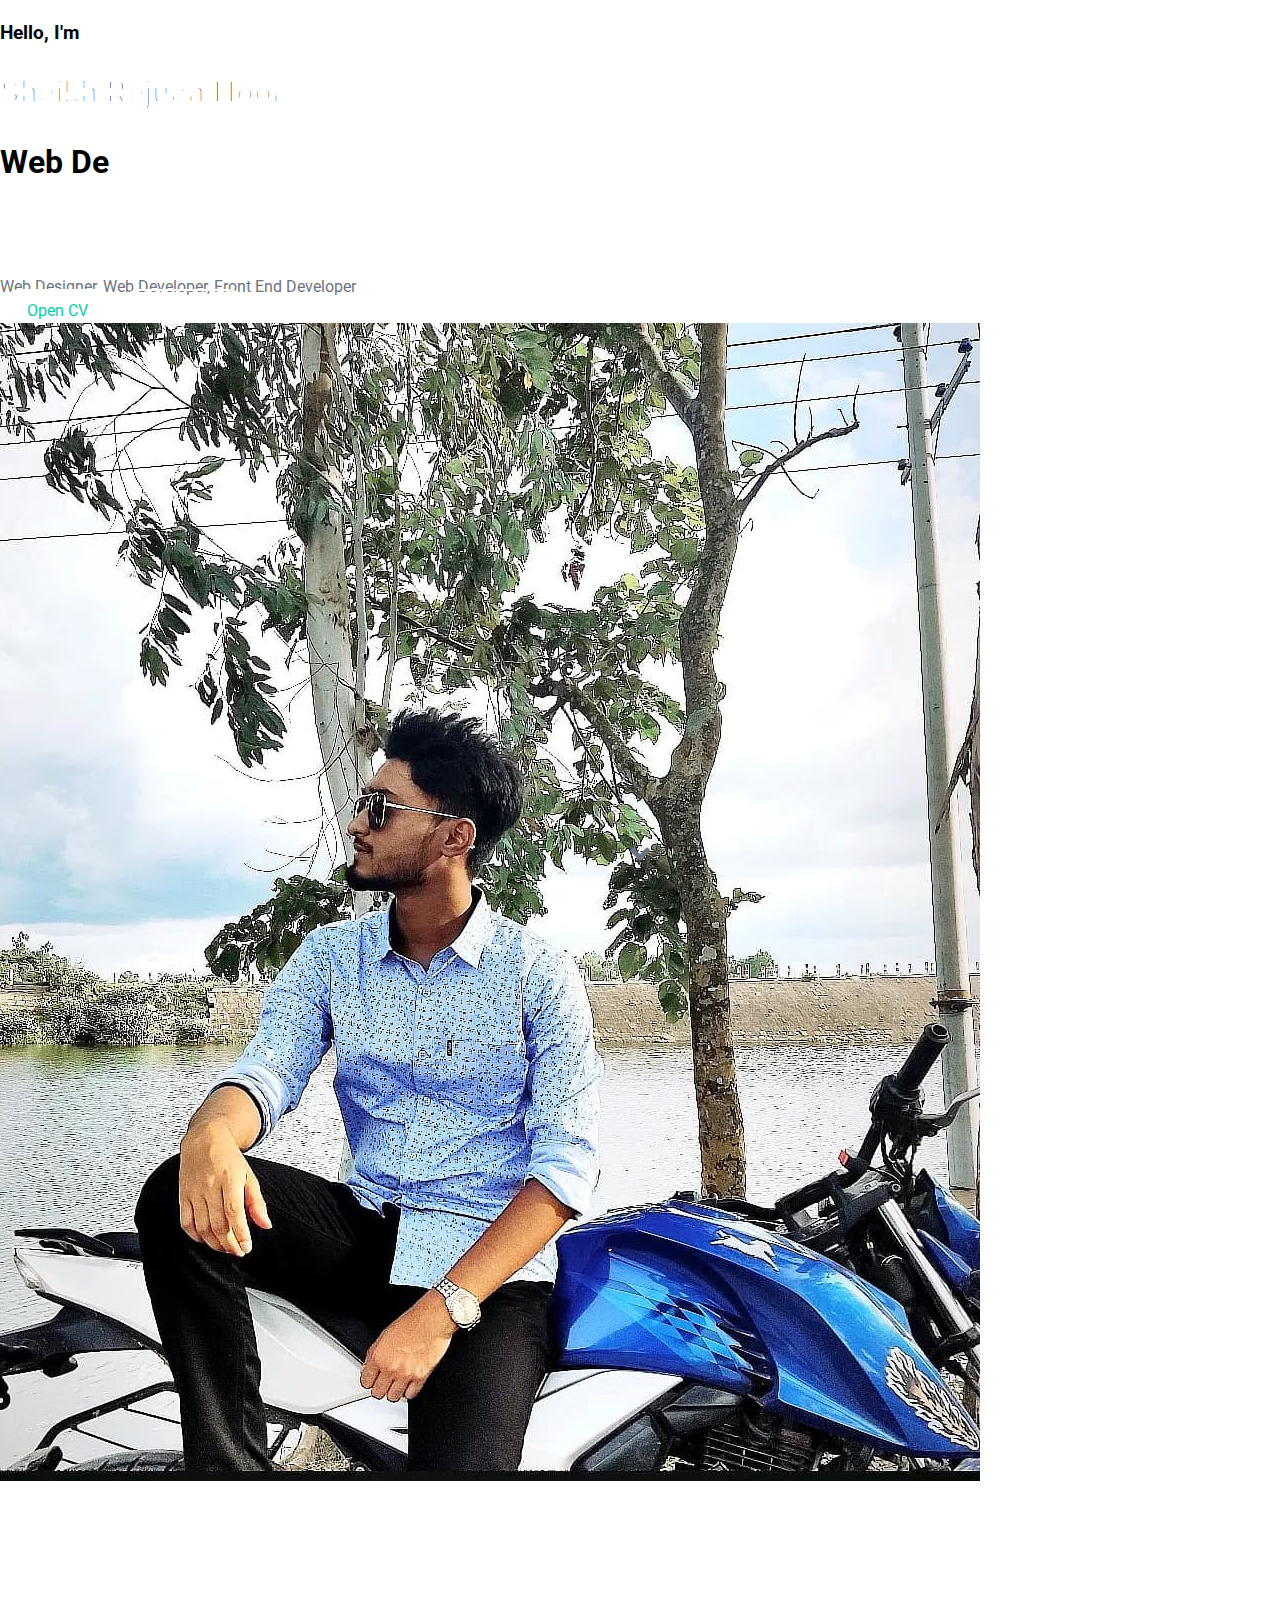
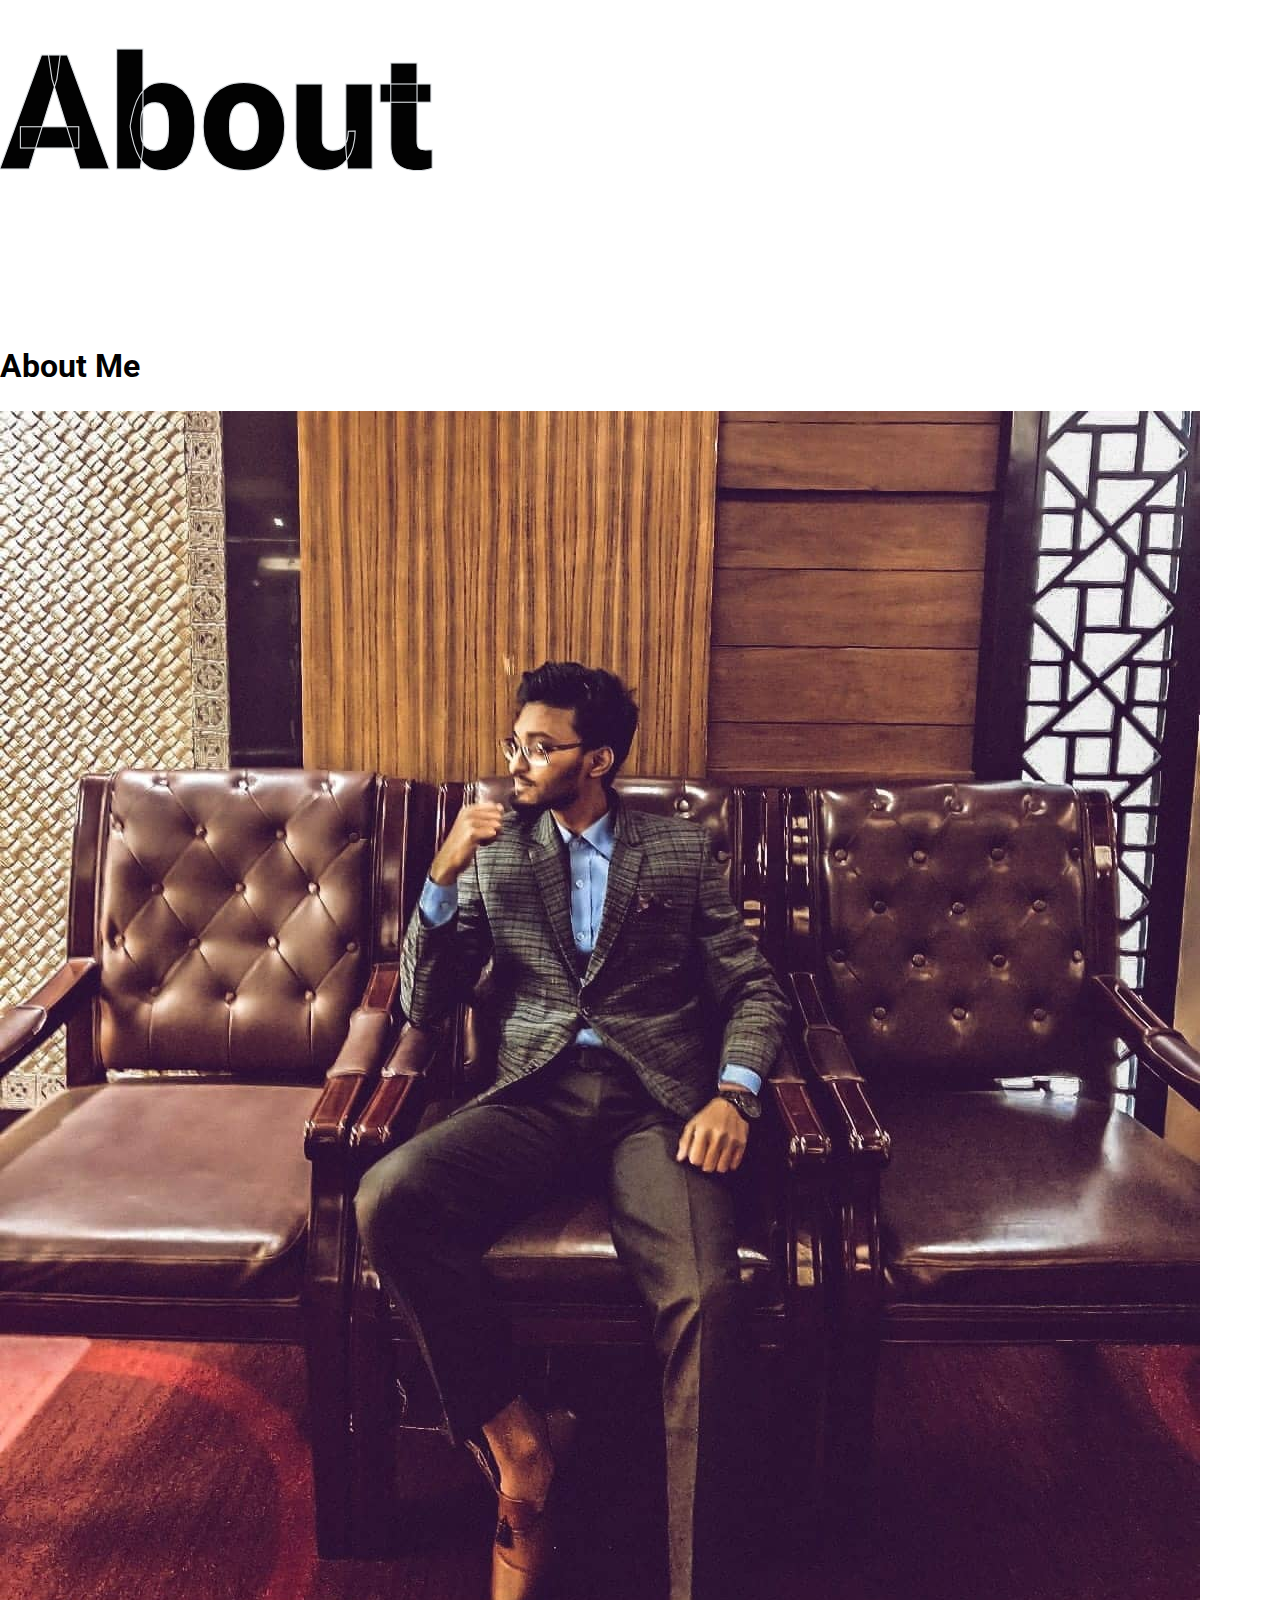
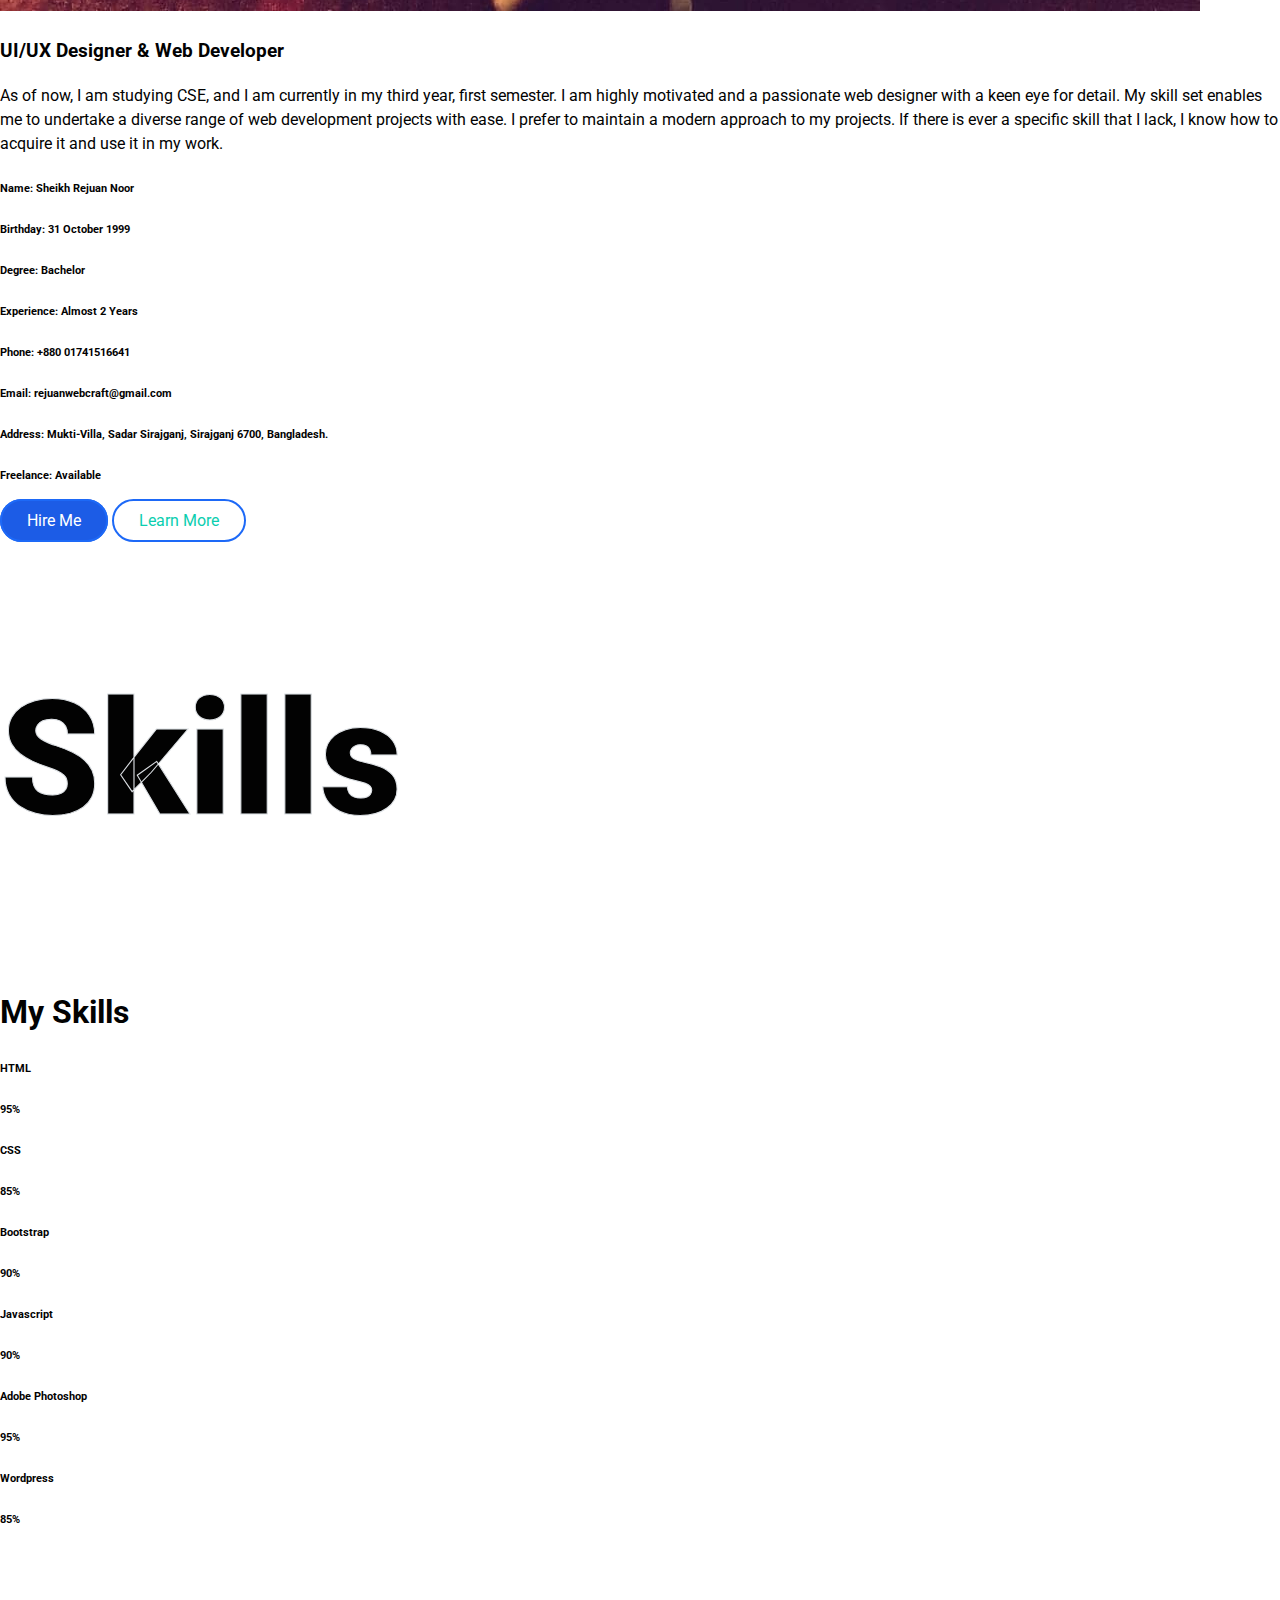
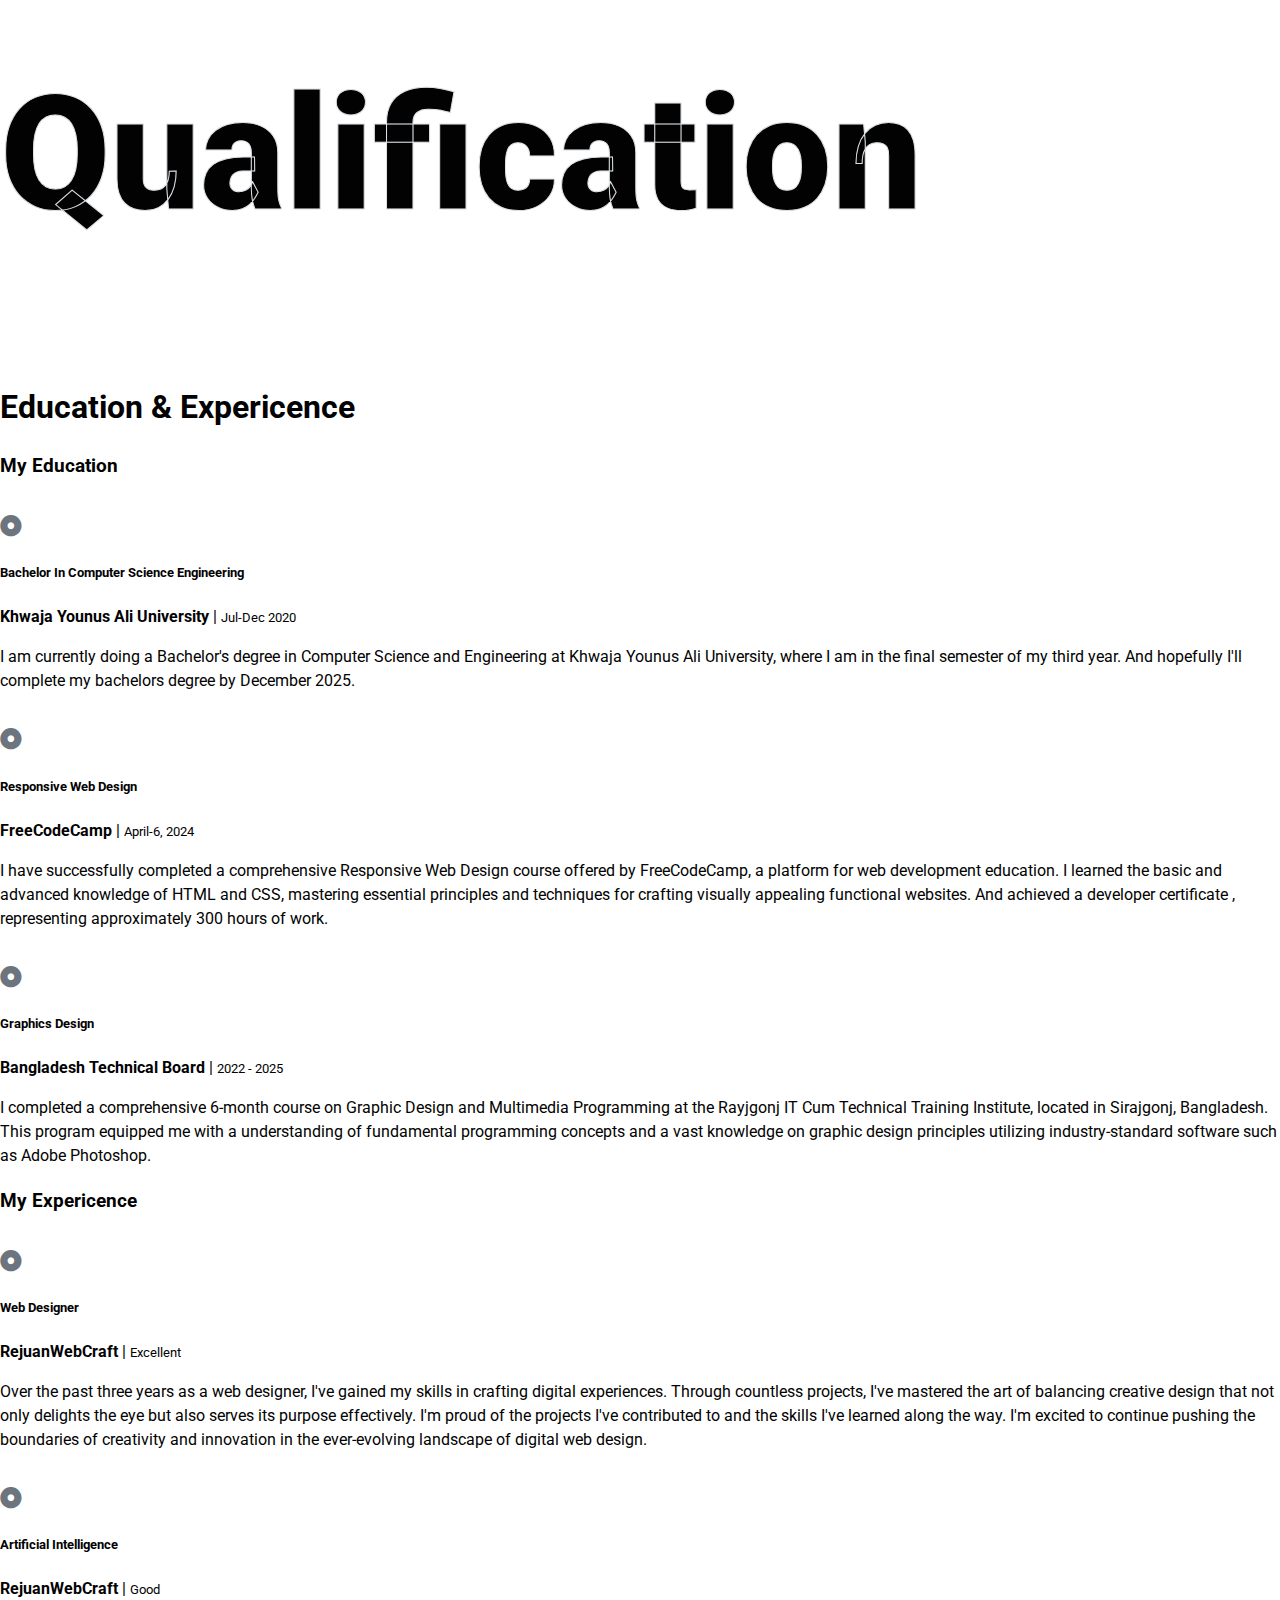
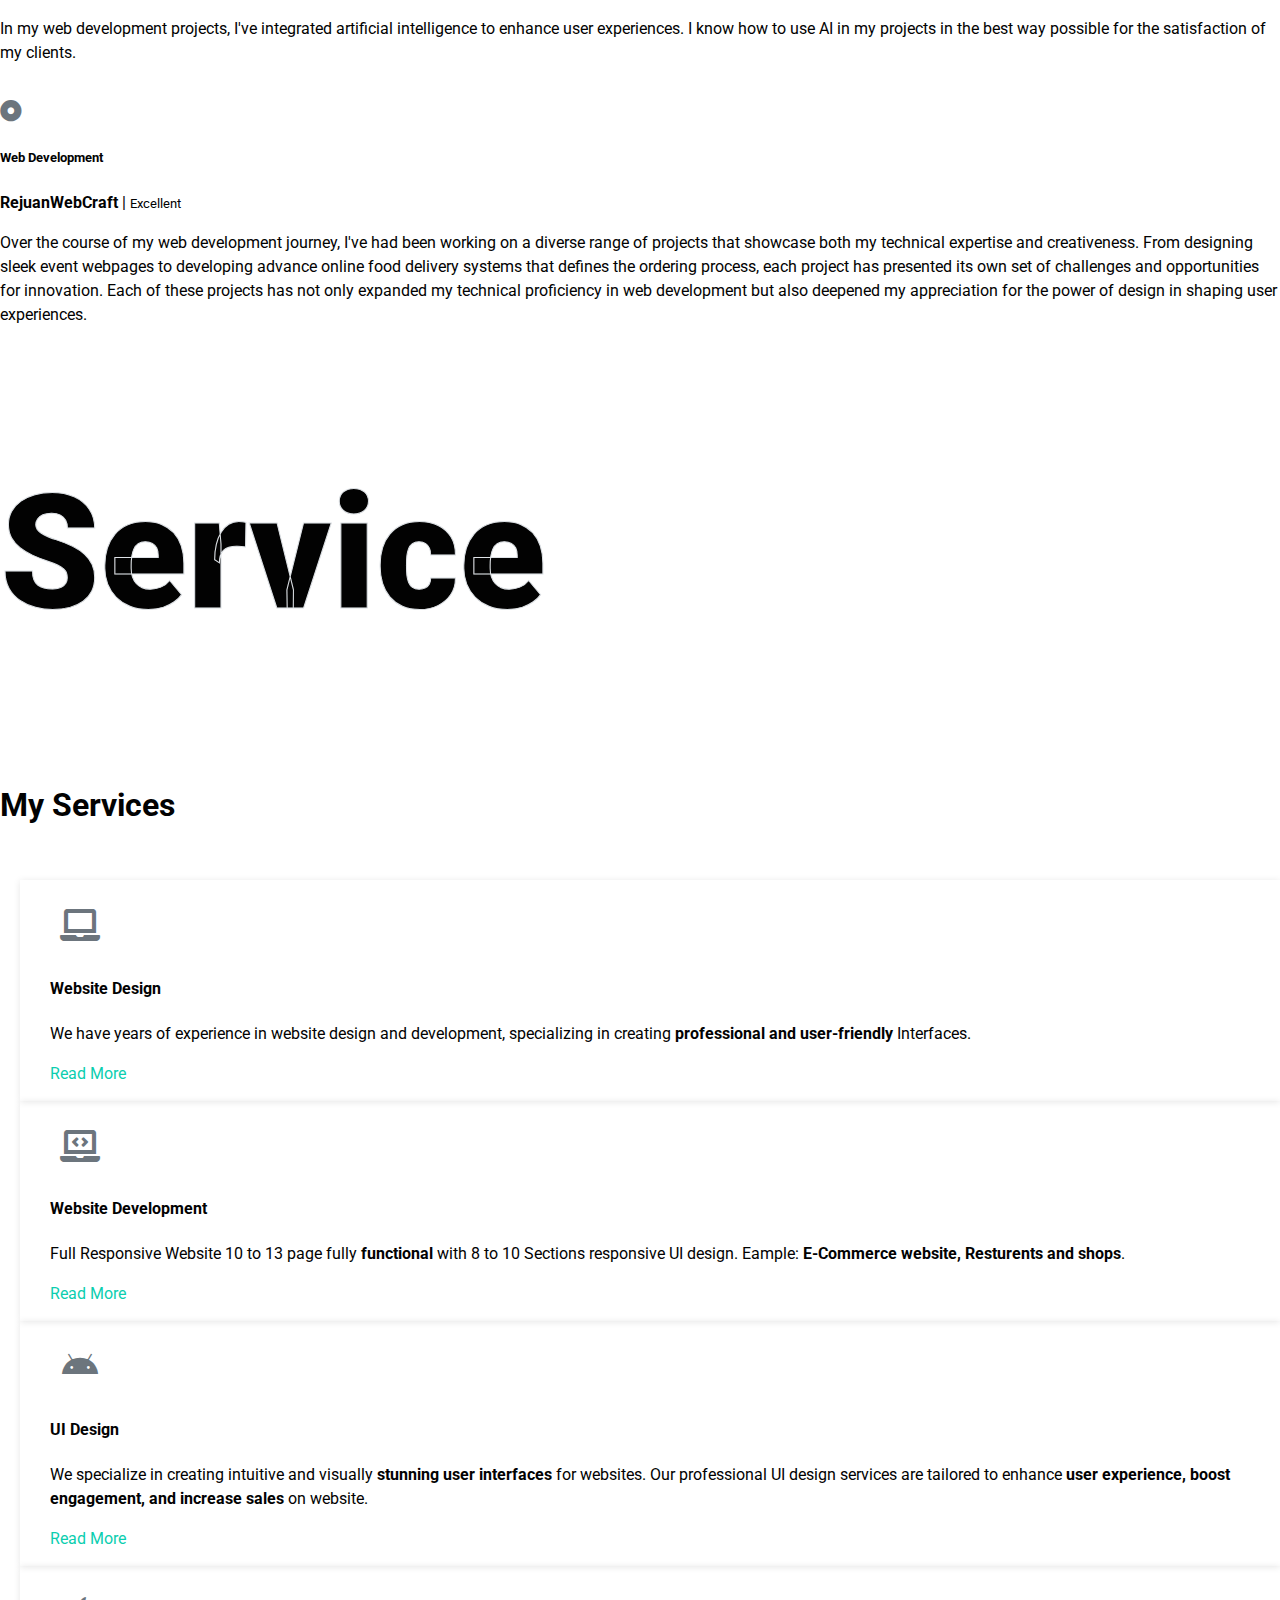
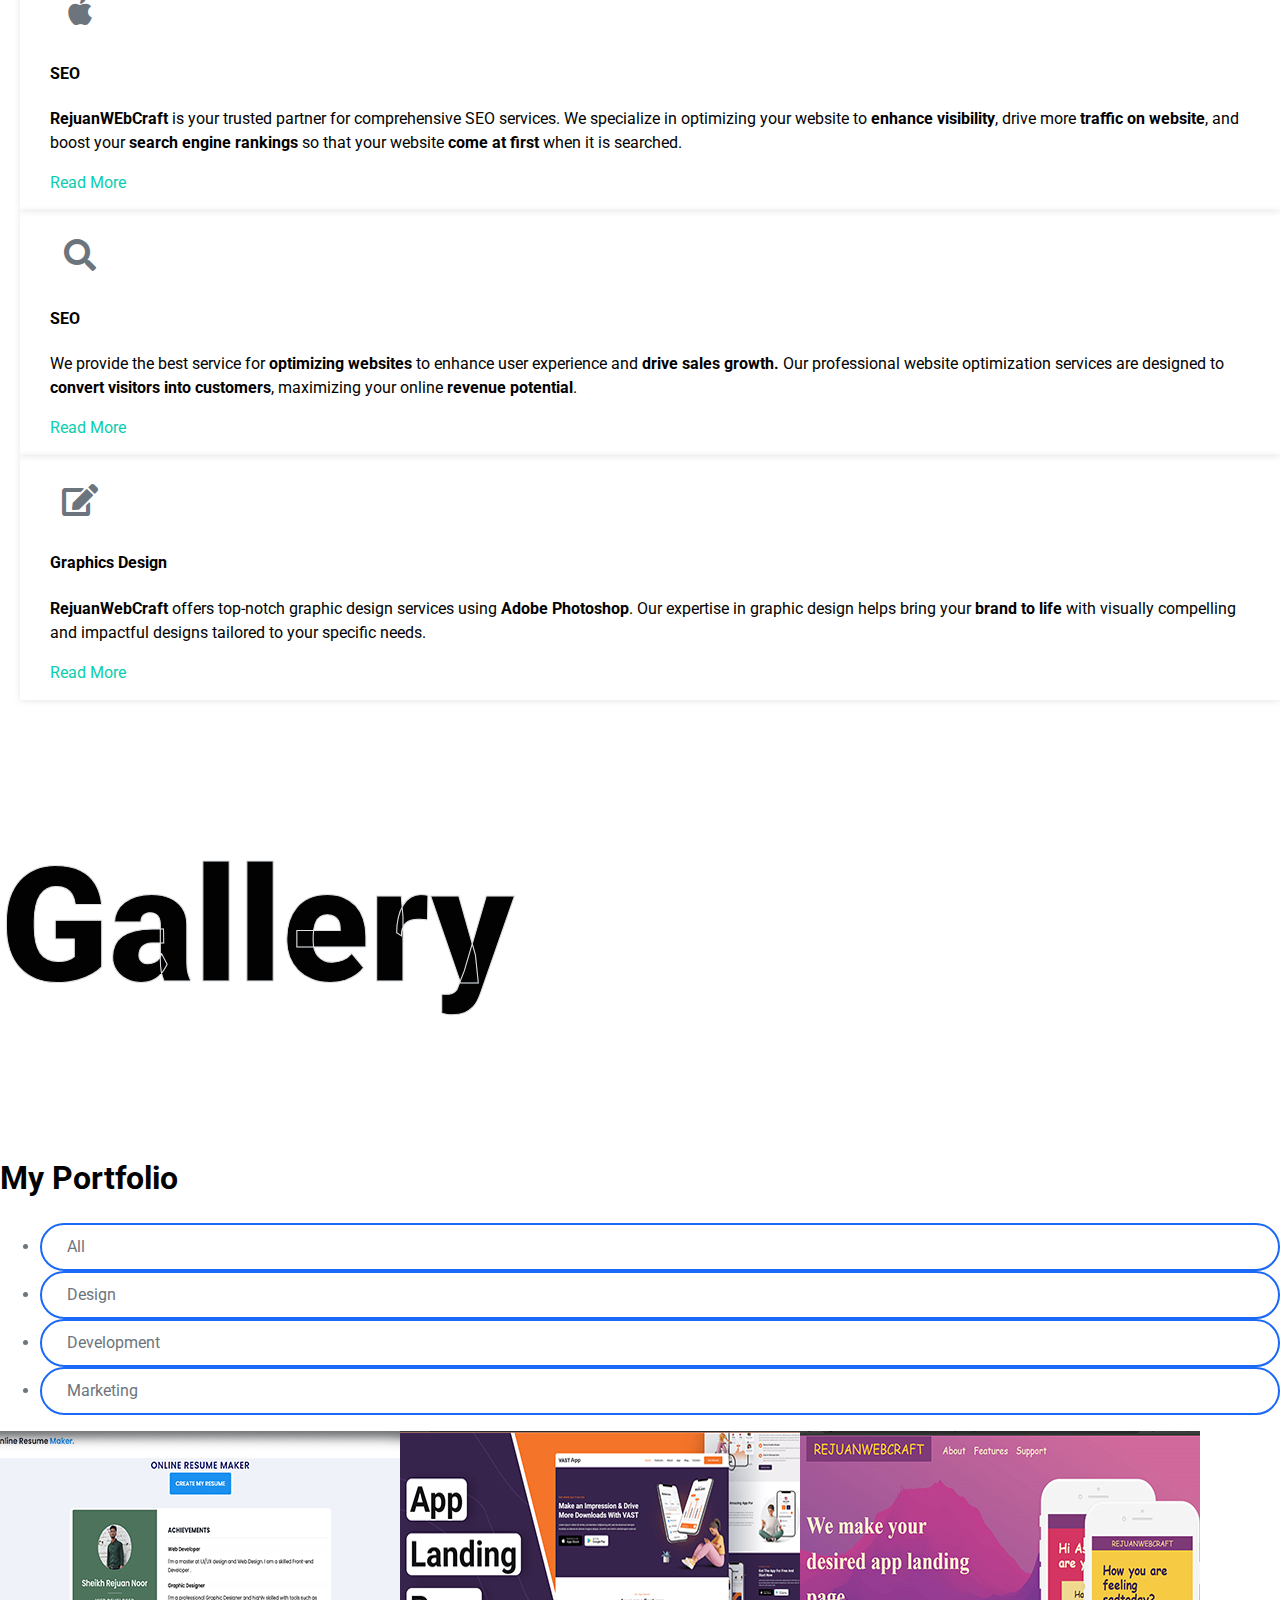
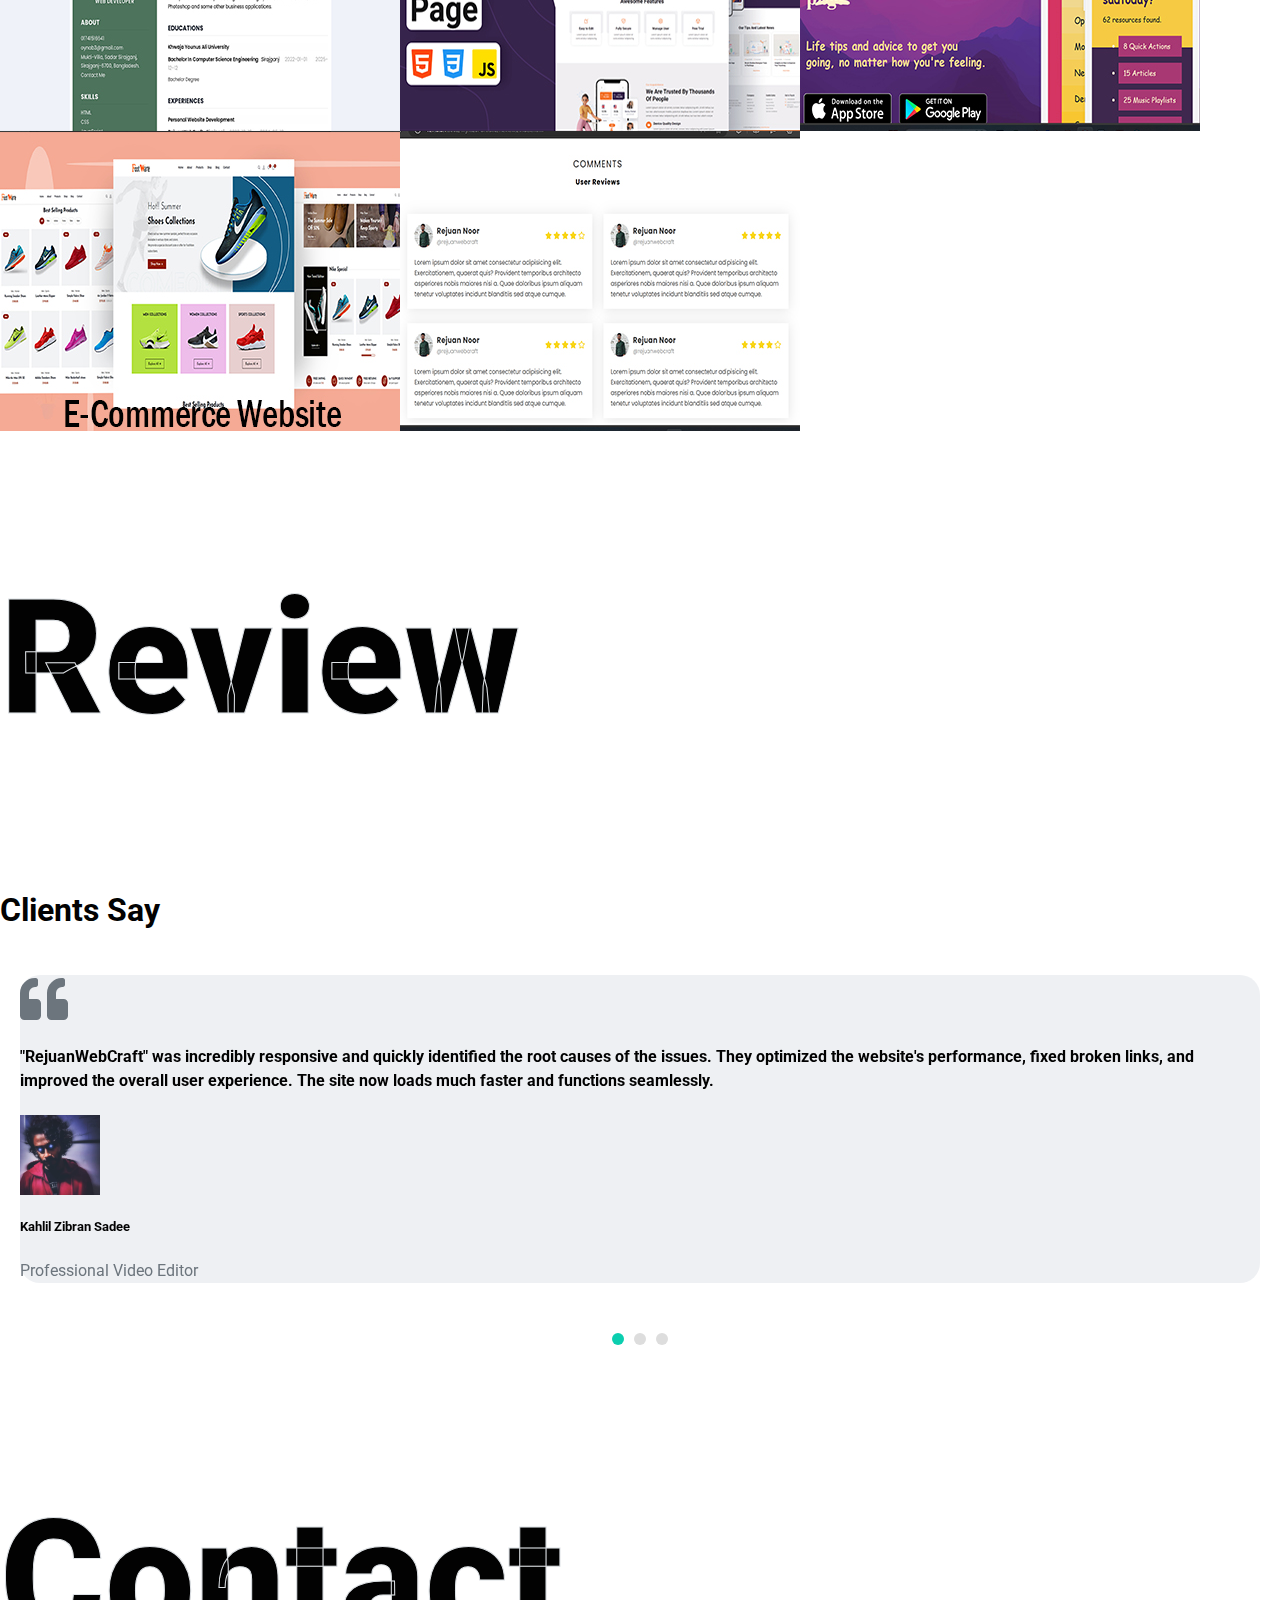
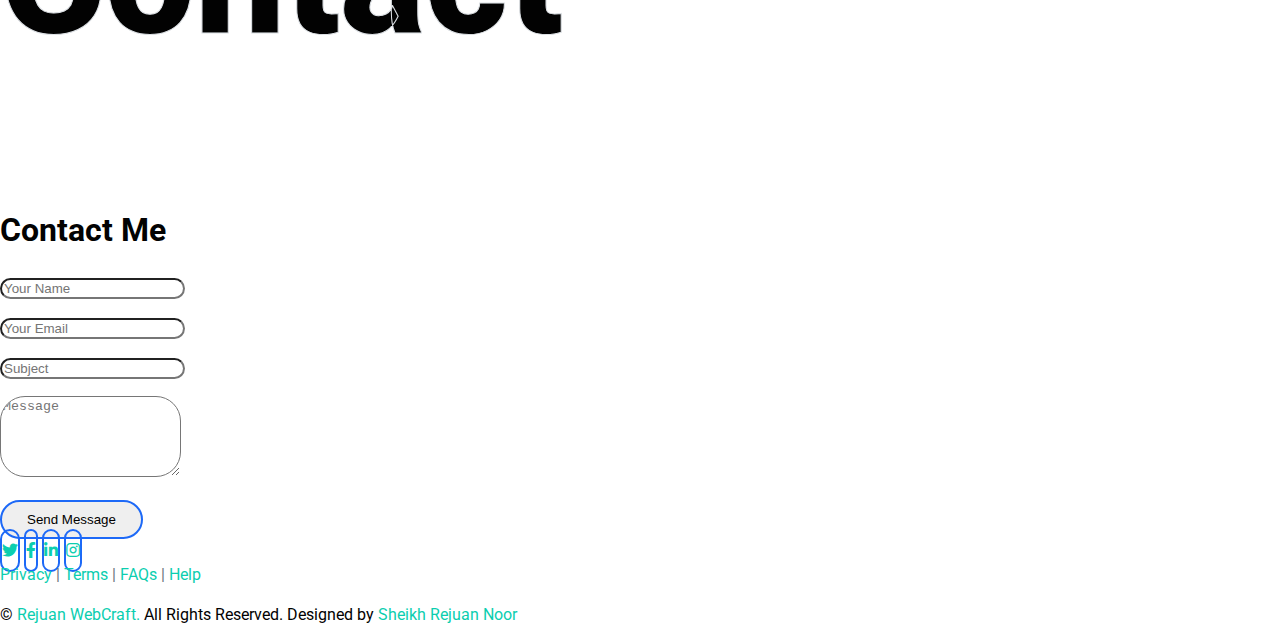
==== commit 928a2e72: "Update index.html" ====
--- a/index.html
+++ b/index.html
@@ -358,7 +358,7 @@
                 </div>
                 <div class="col-lg-4 col-md-6 mb-4 portfolio-item first">
                     <div class="position-relative overflow-hidden mb-2">
-                        <a href="./My Portfolio/FOOTWARE/index.html"><img class="img-fluid rounded w-100" src="img/FootWare-EcommerseThumbnail2.jpg" alt="FootWare E-Commerce Website"></a>
+                        <a href="./My Portfolio/FOOTWARE/index.html"><img class="img-fluid rounded w-100" src="img/FootWare-Ecommerse Thumbnail 2.jpg" alt="FootWare E-Commerce Website"></a>
                     </div>
                 </div>
                 <div class="col-lg-4 col-md-6 mb-4 portfolio-item first">
